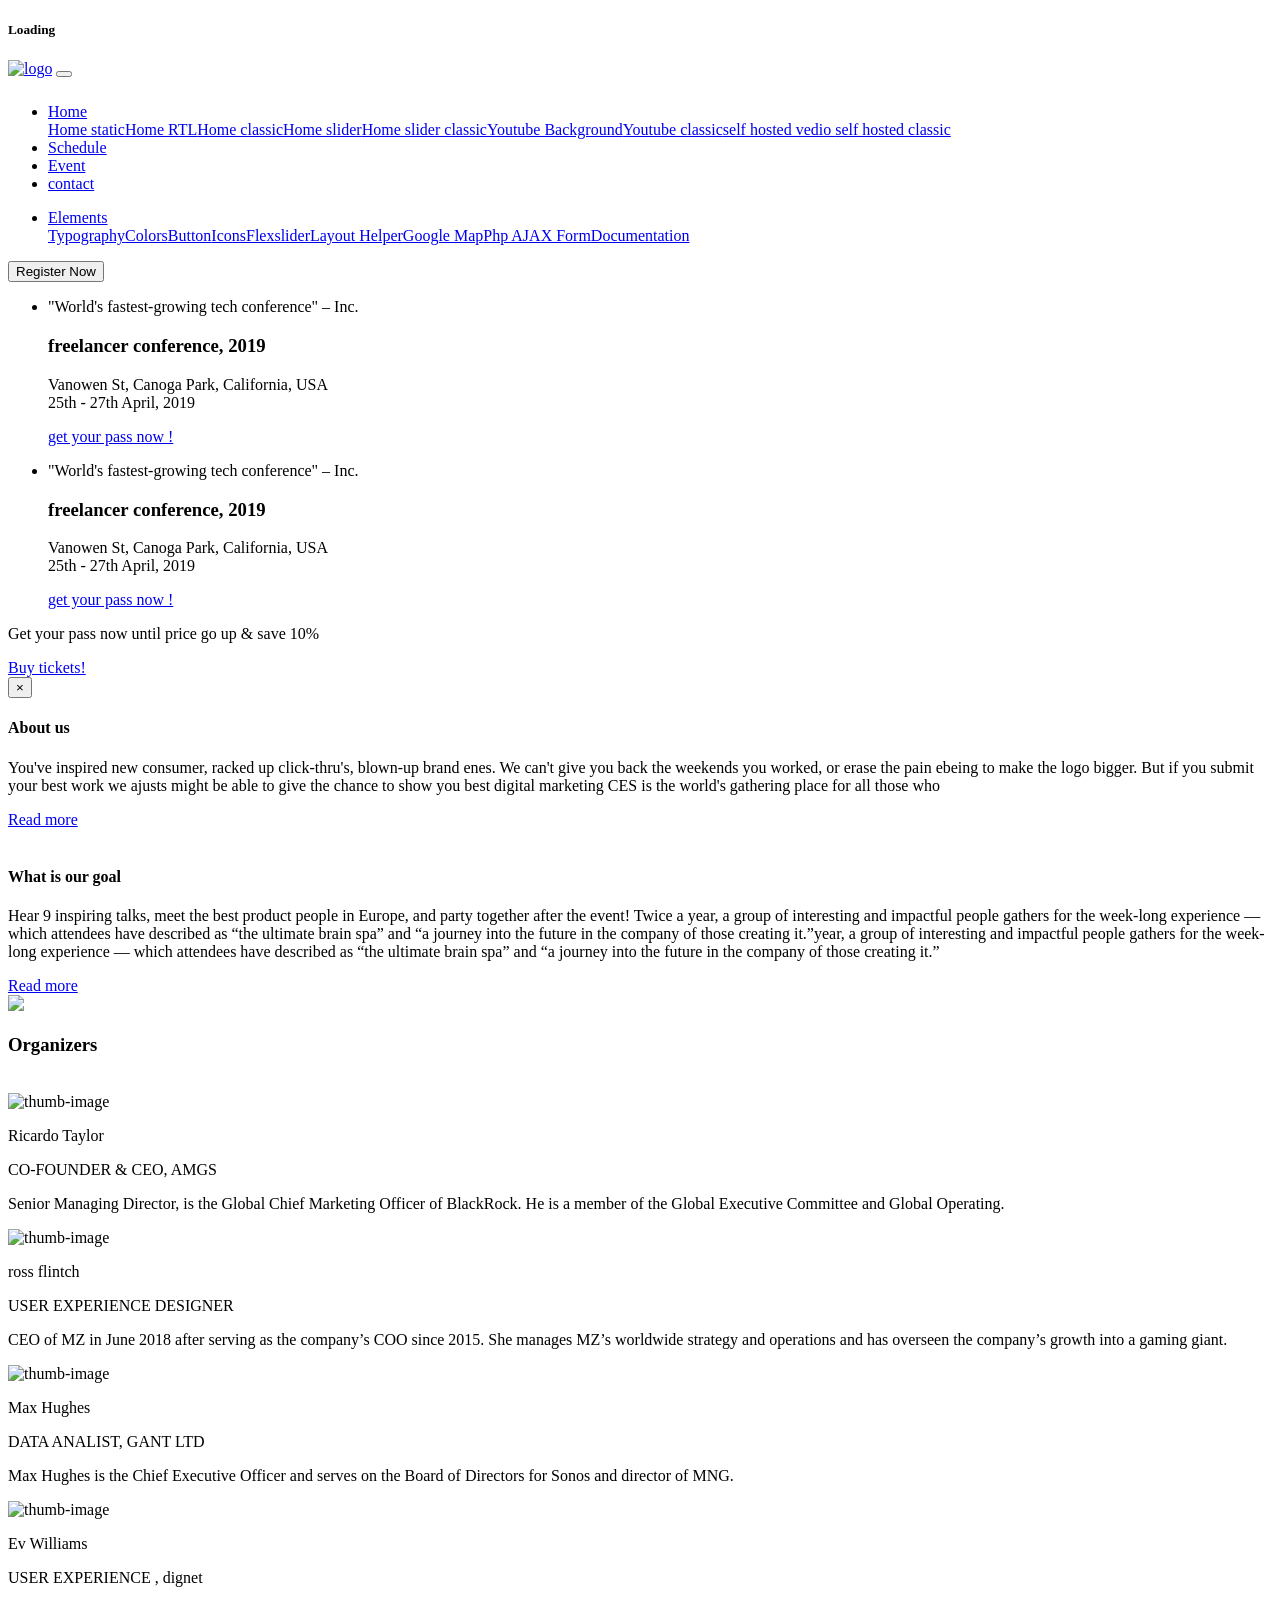
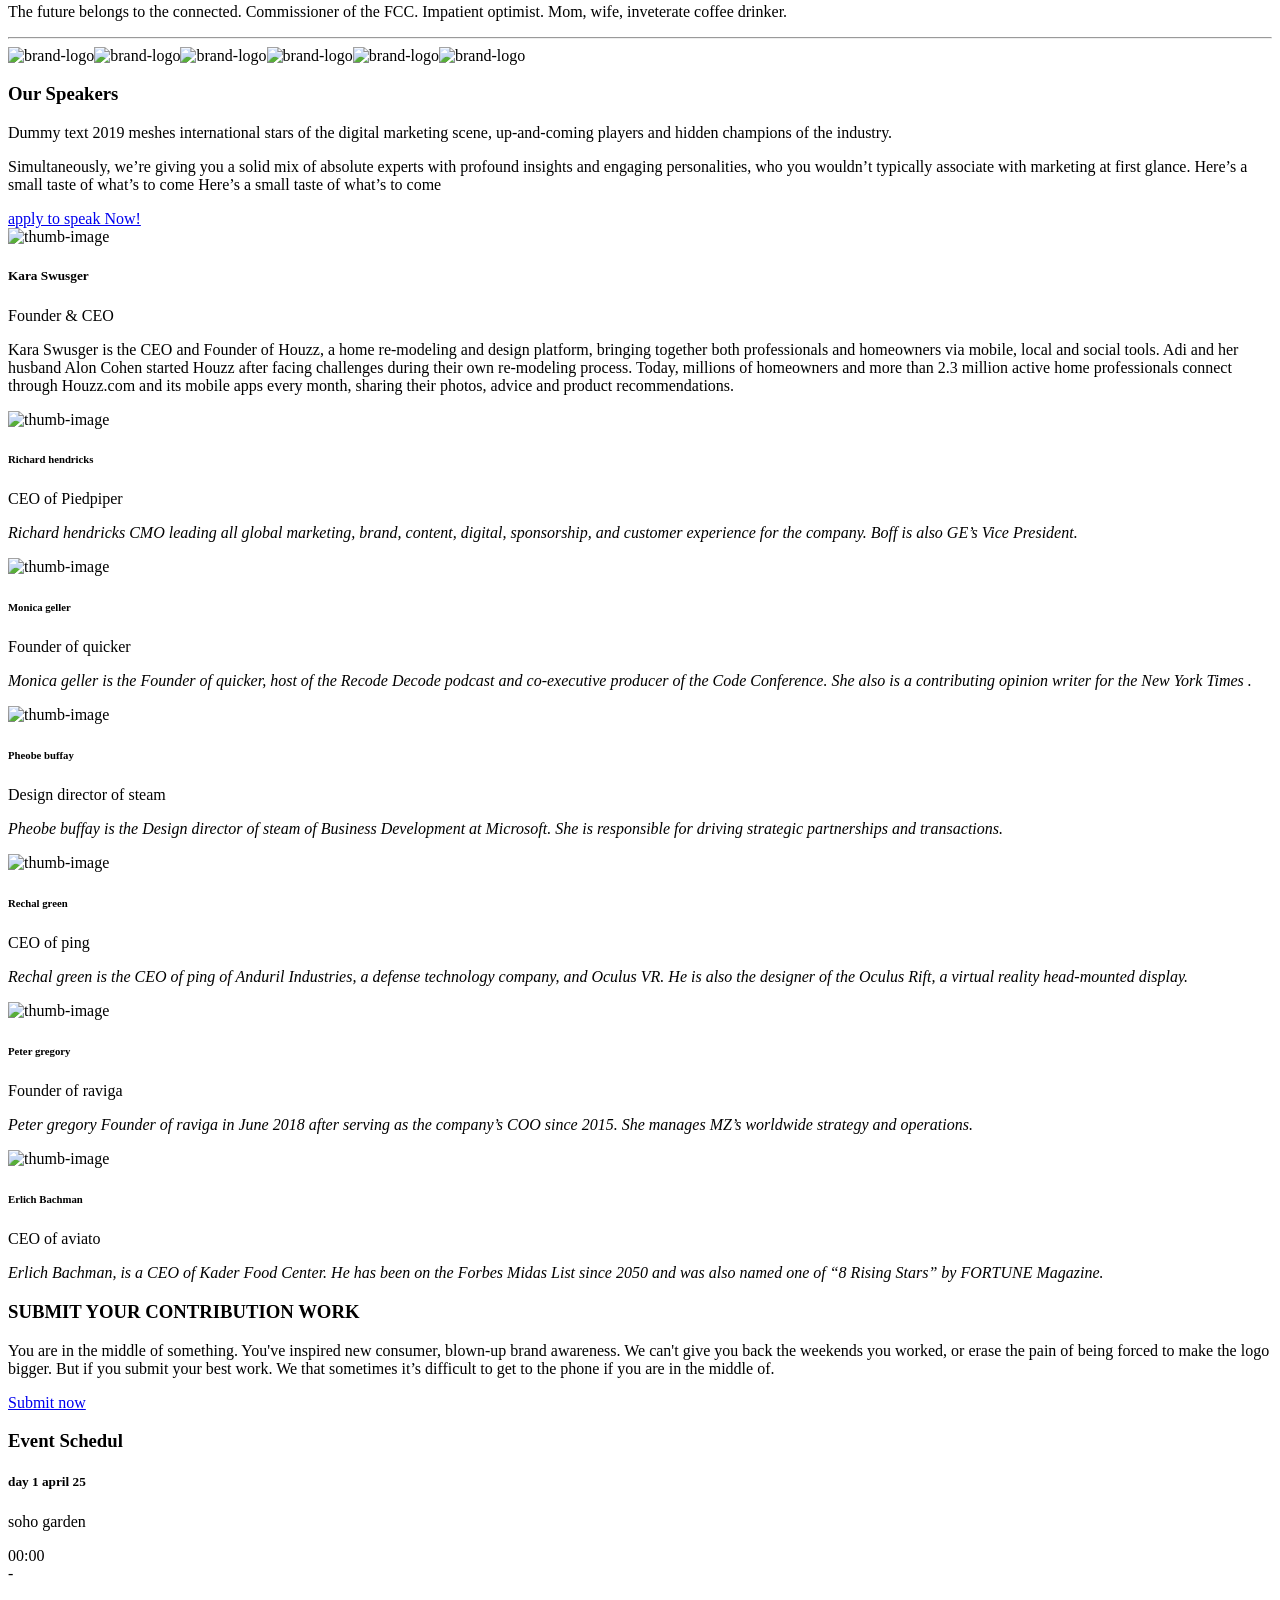
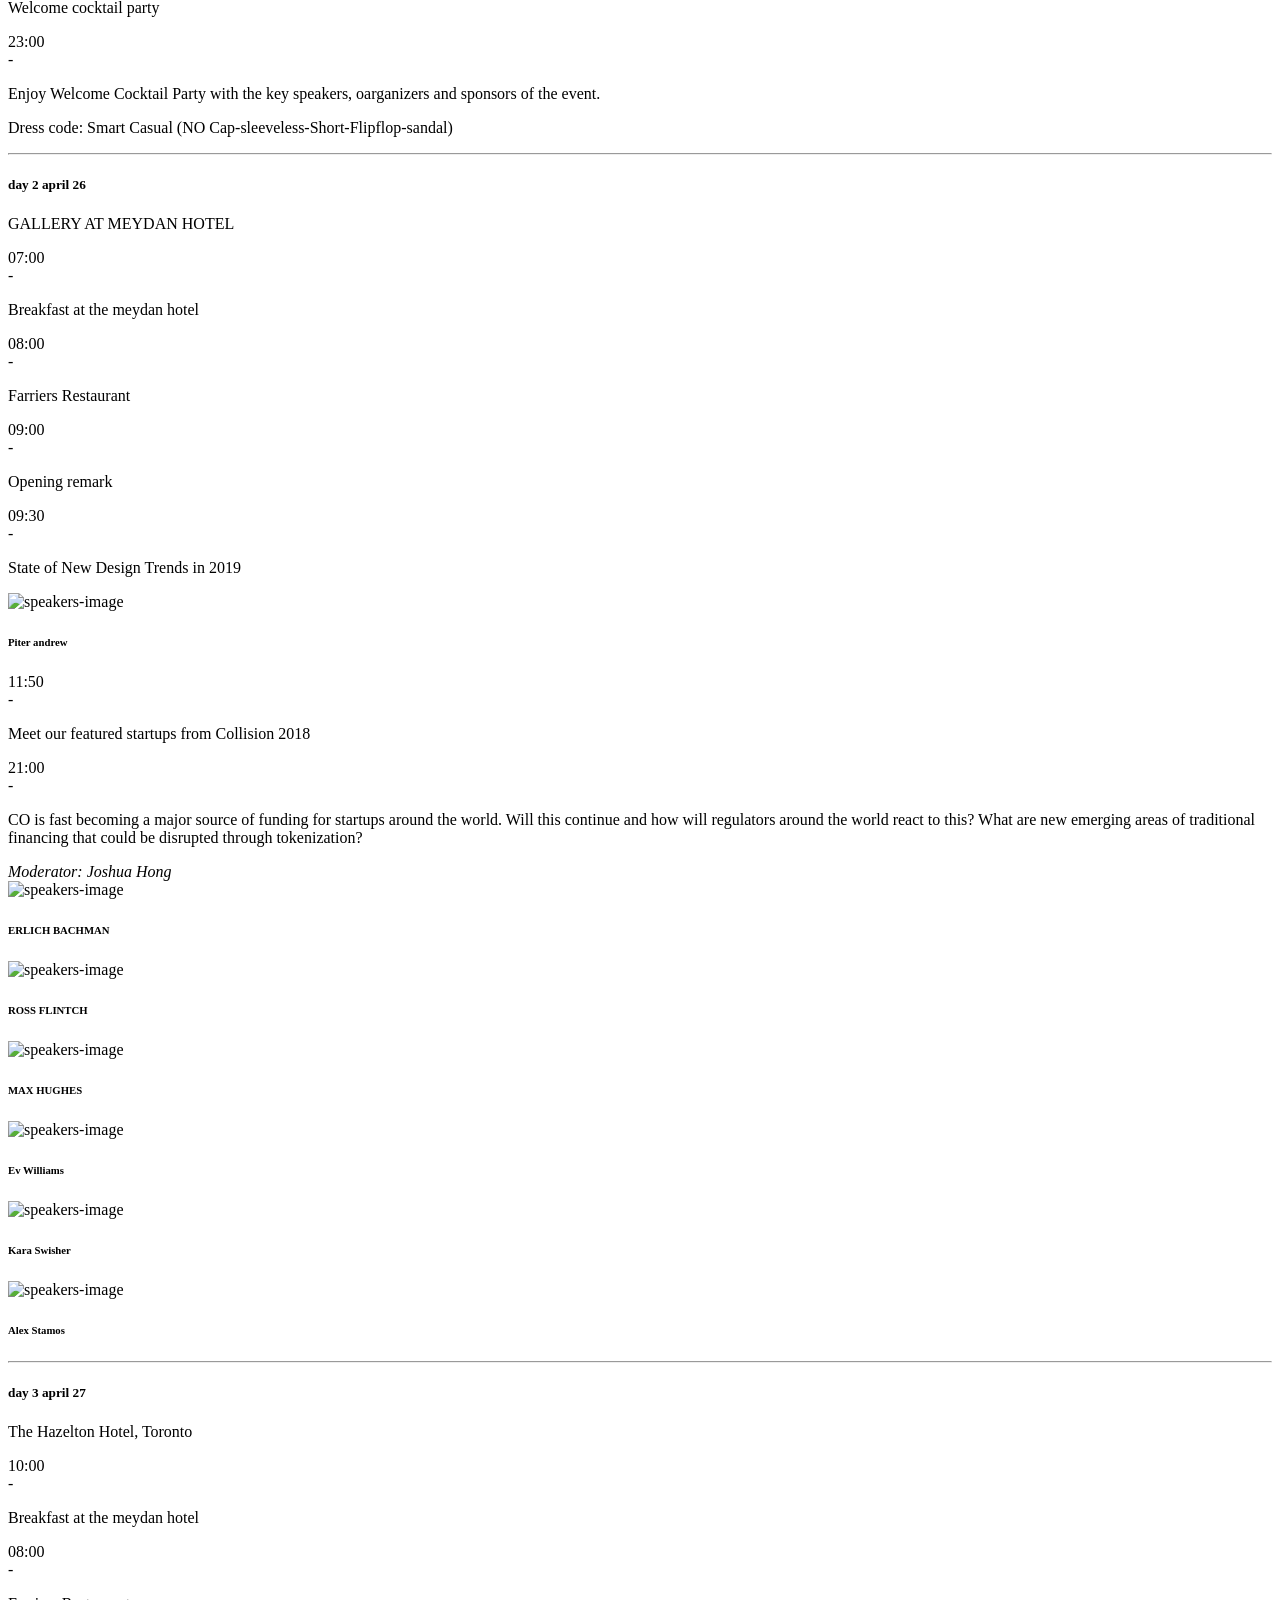
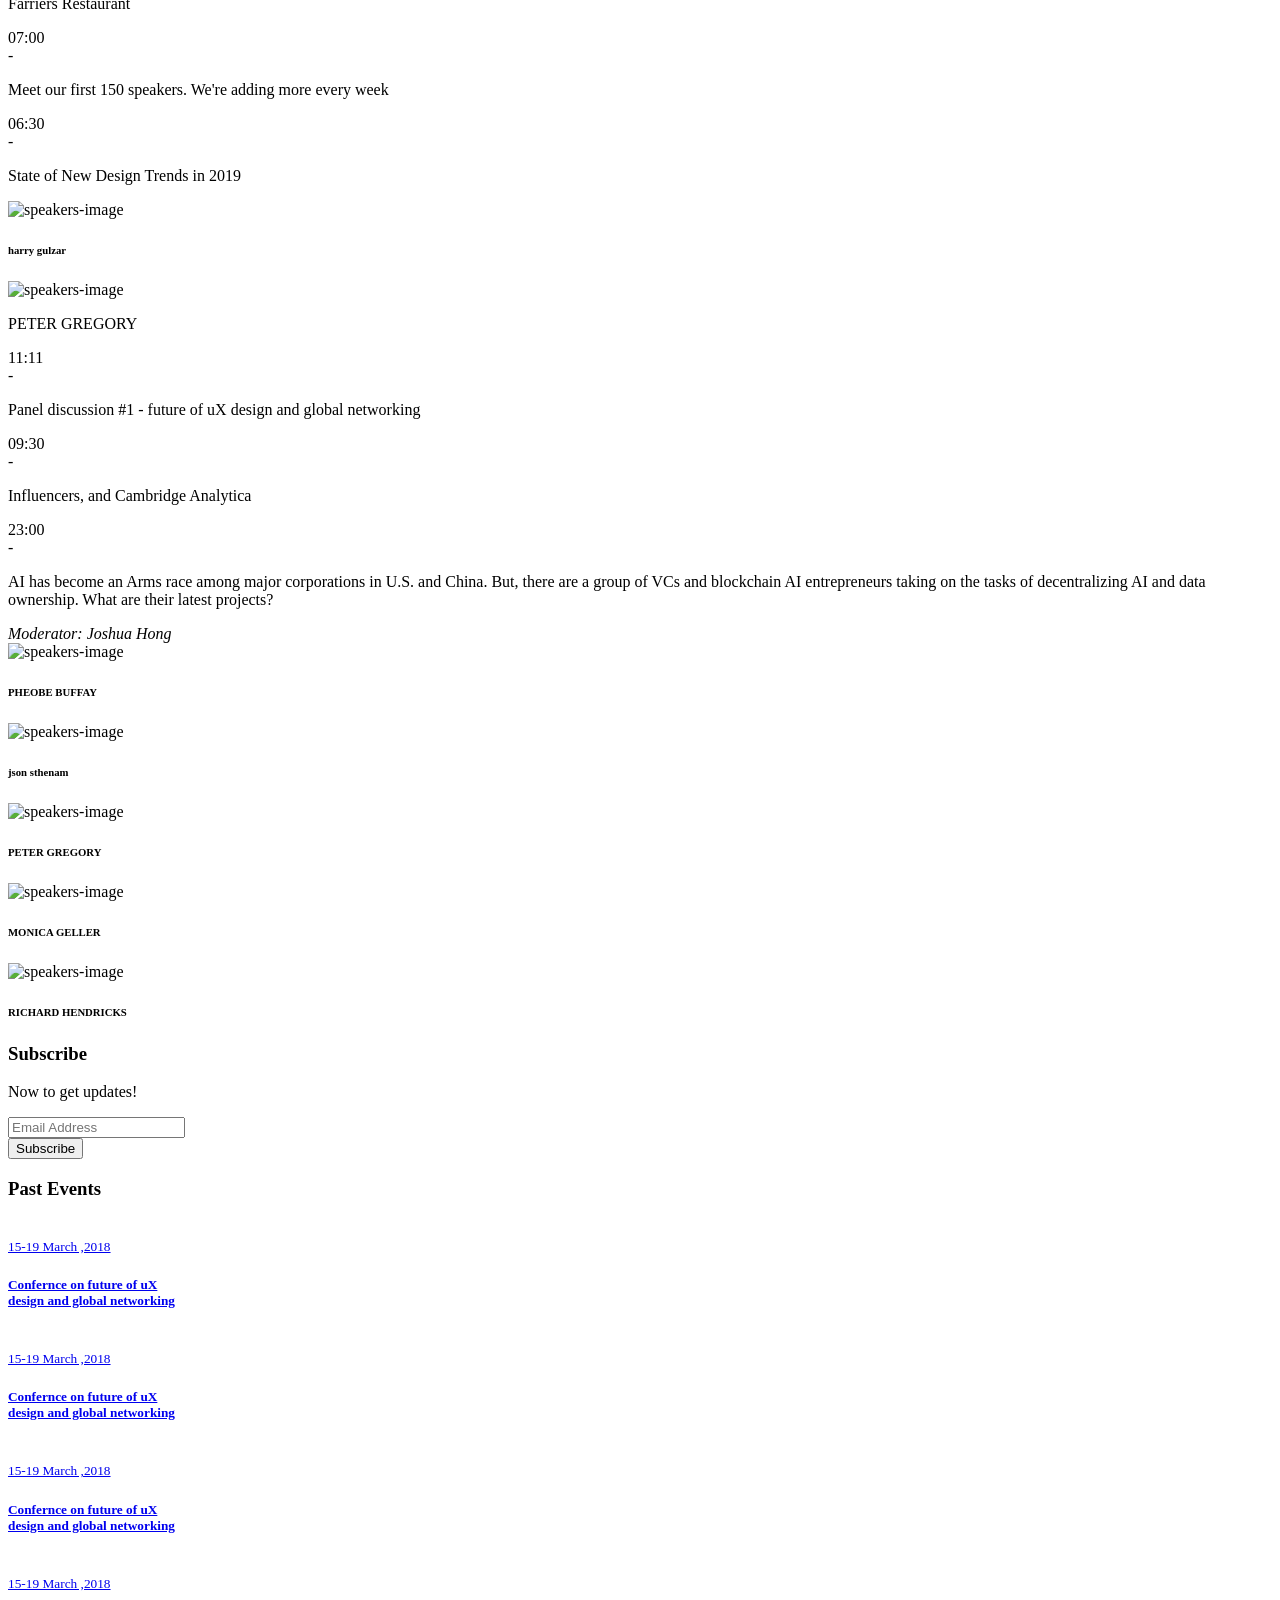
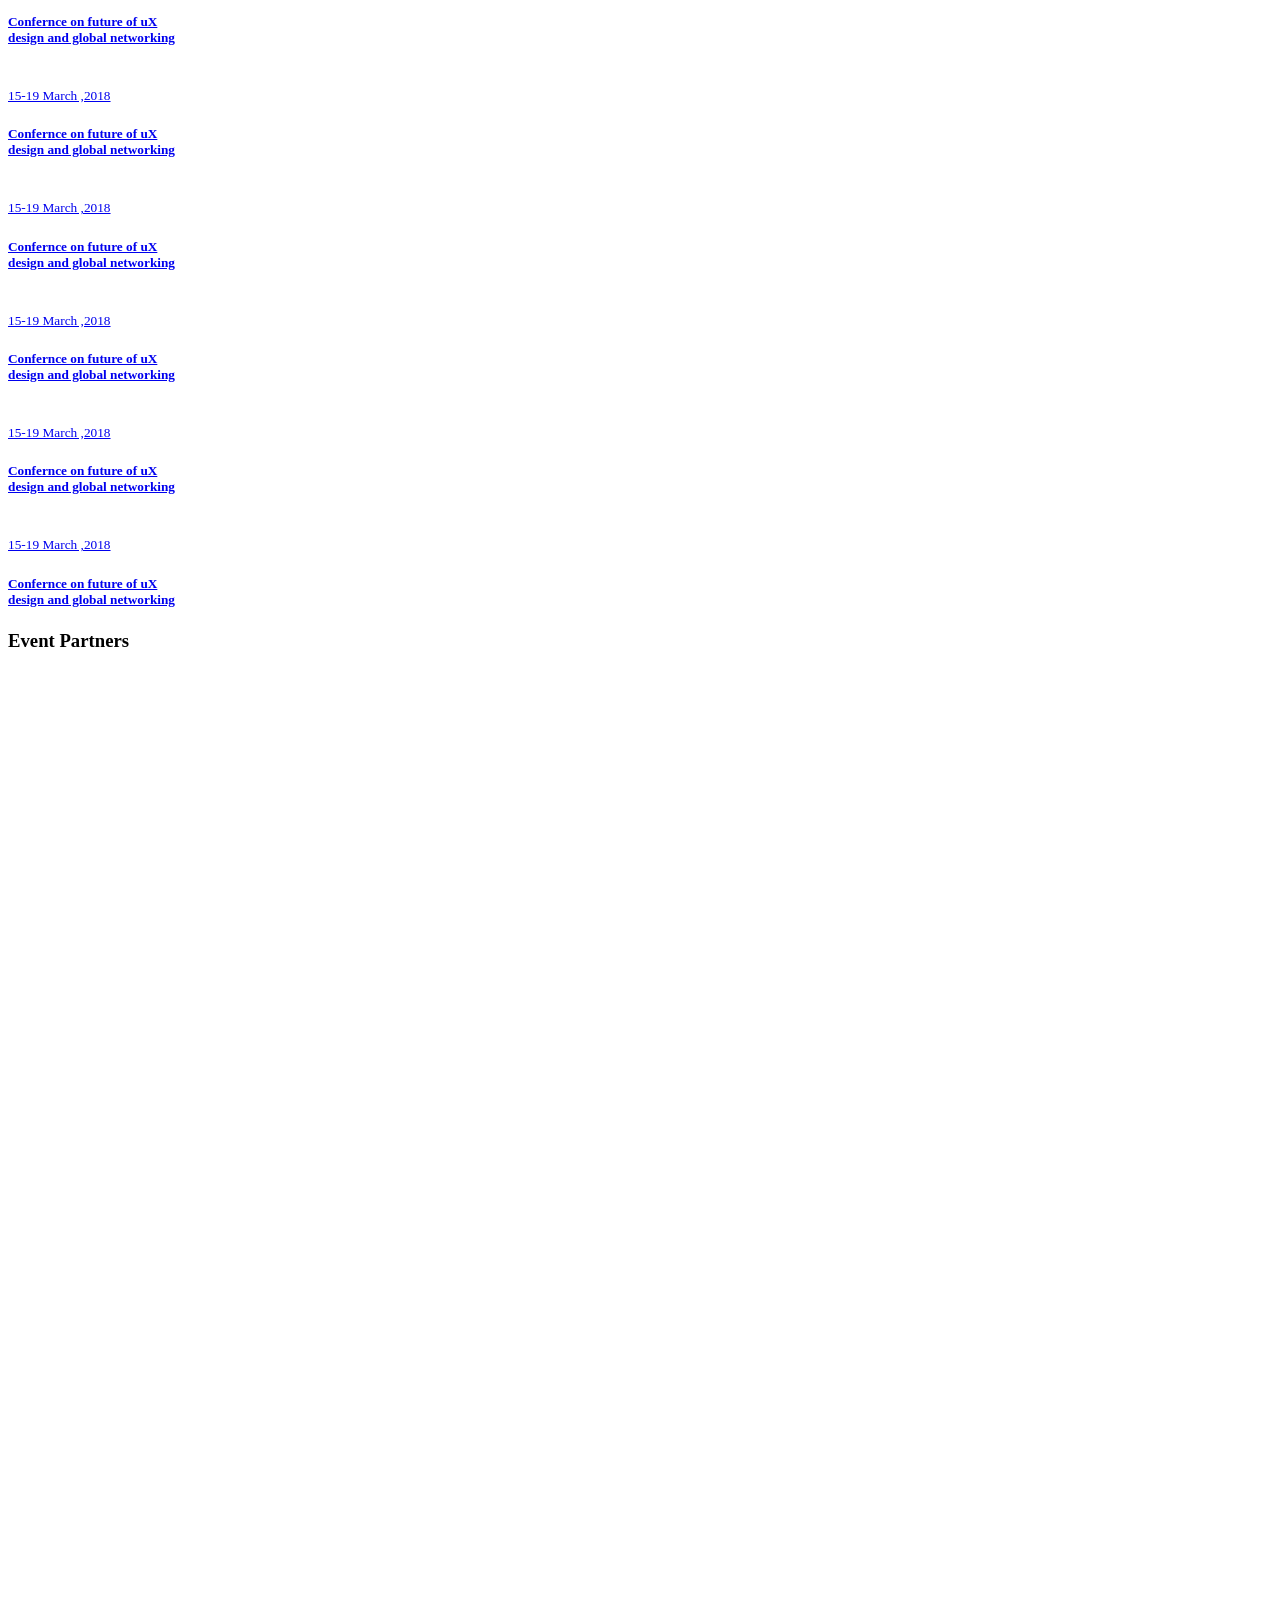
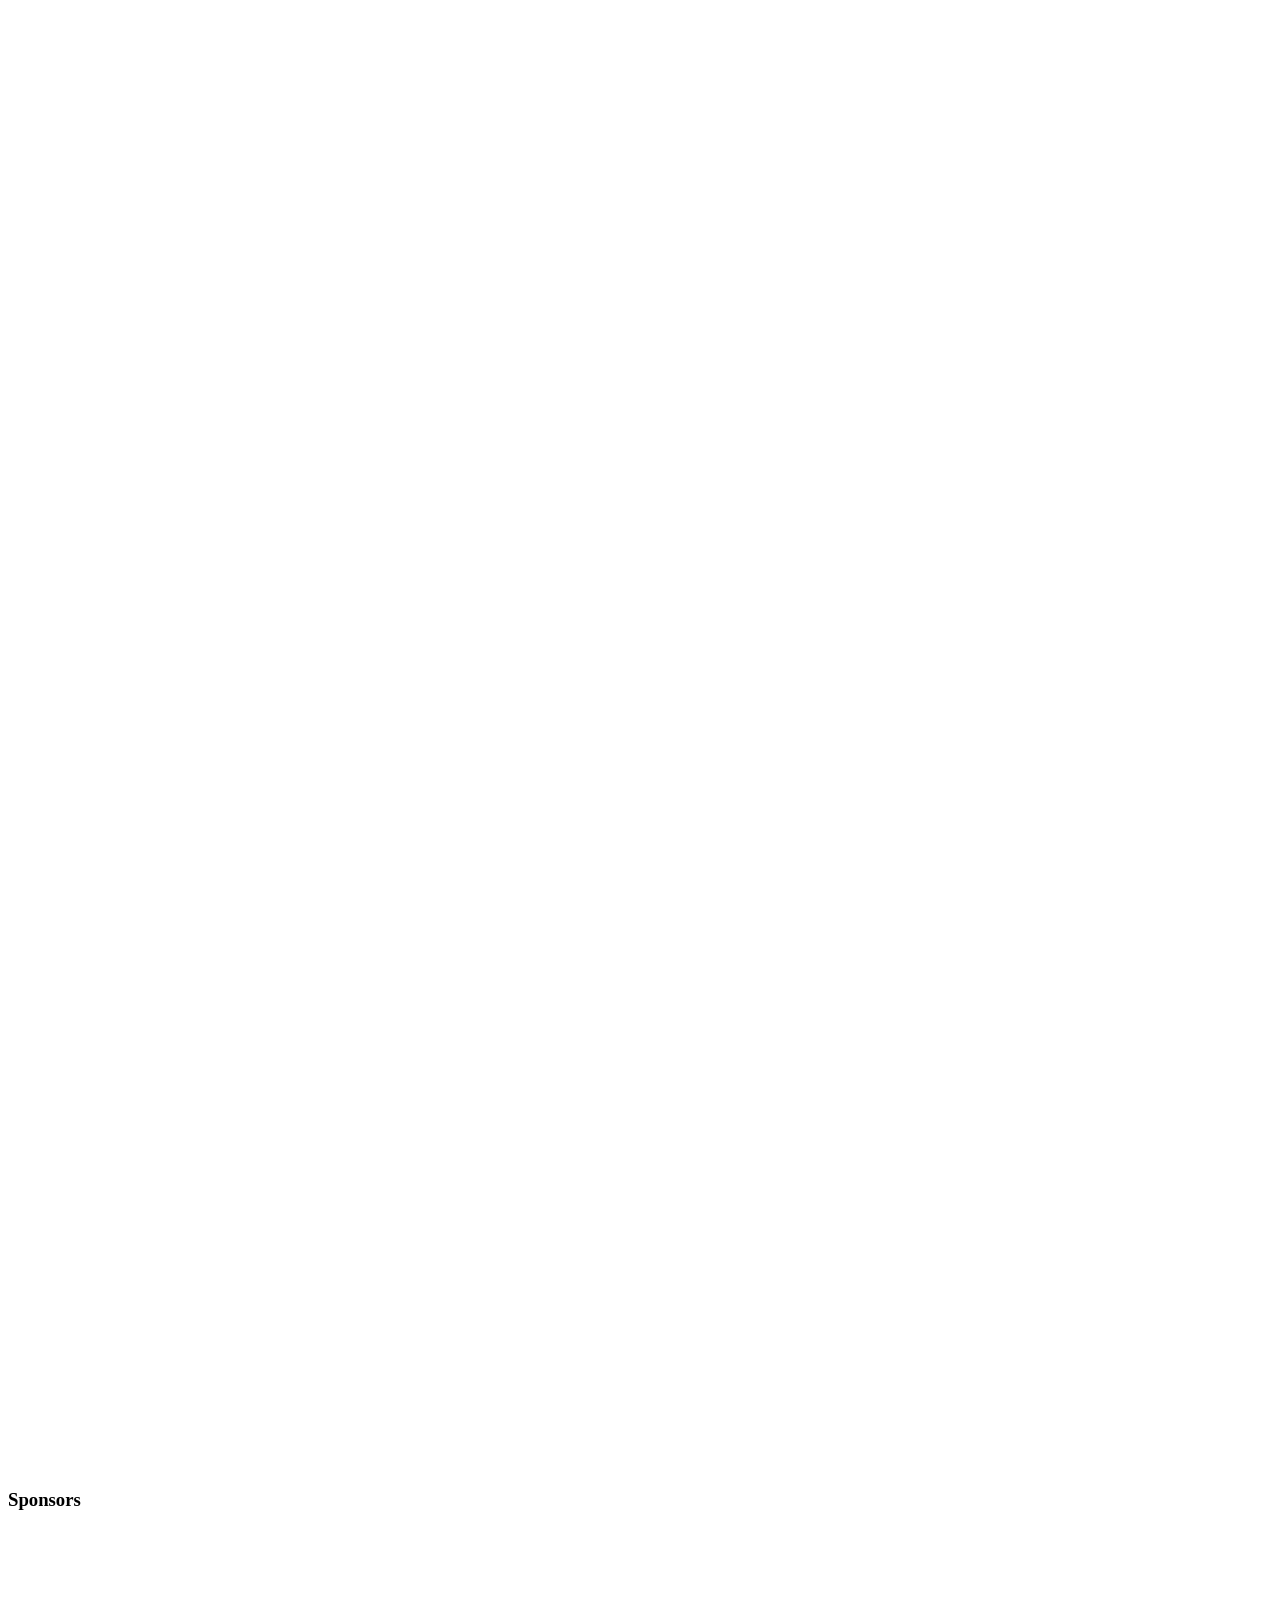
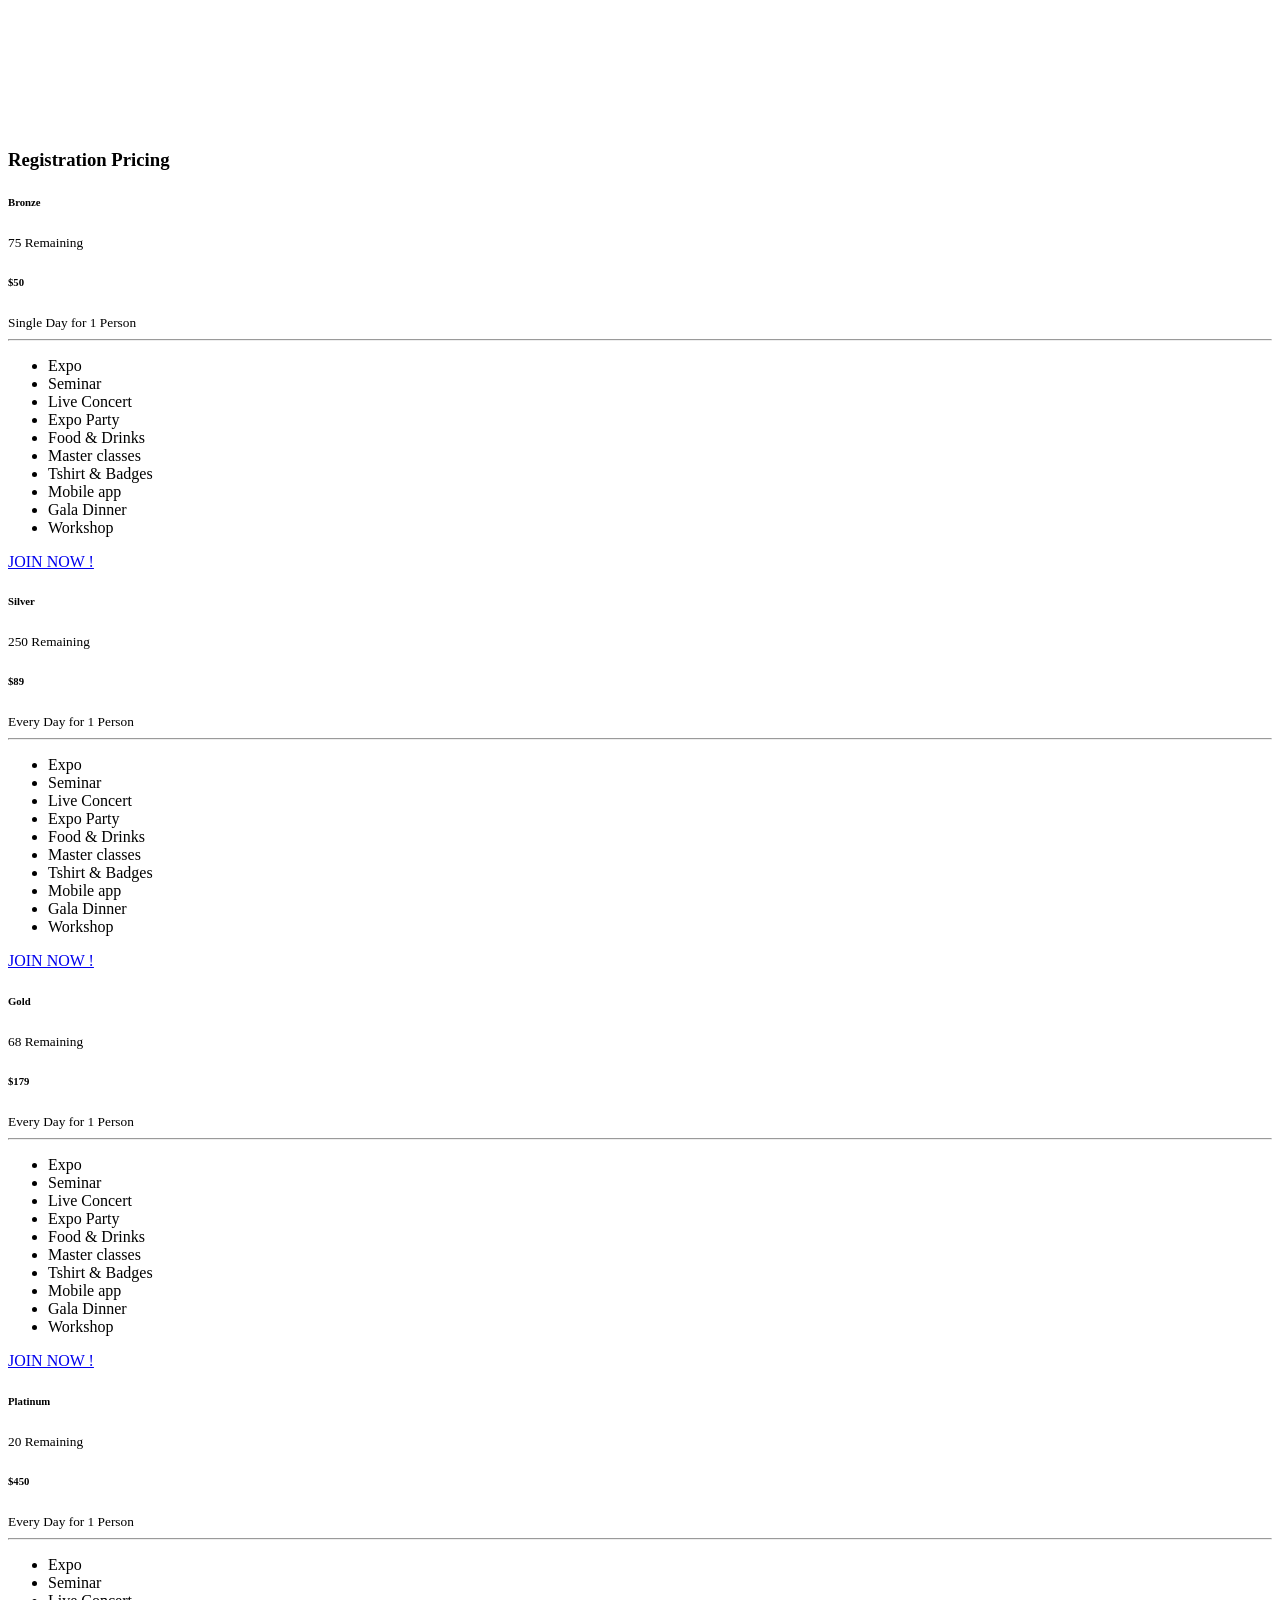
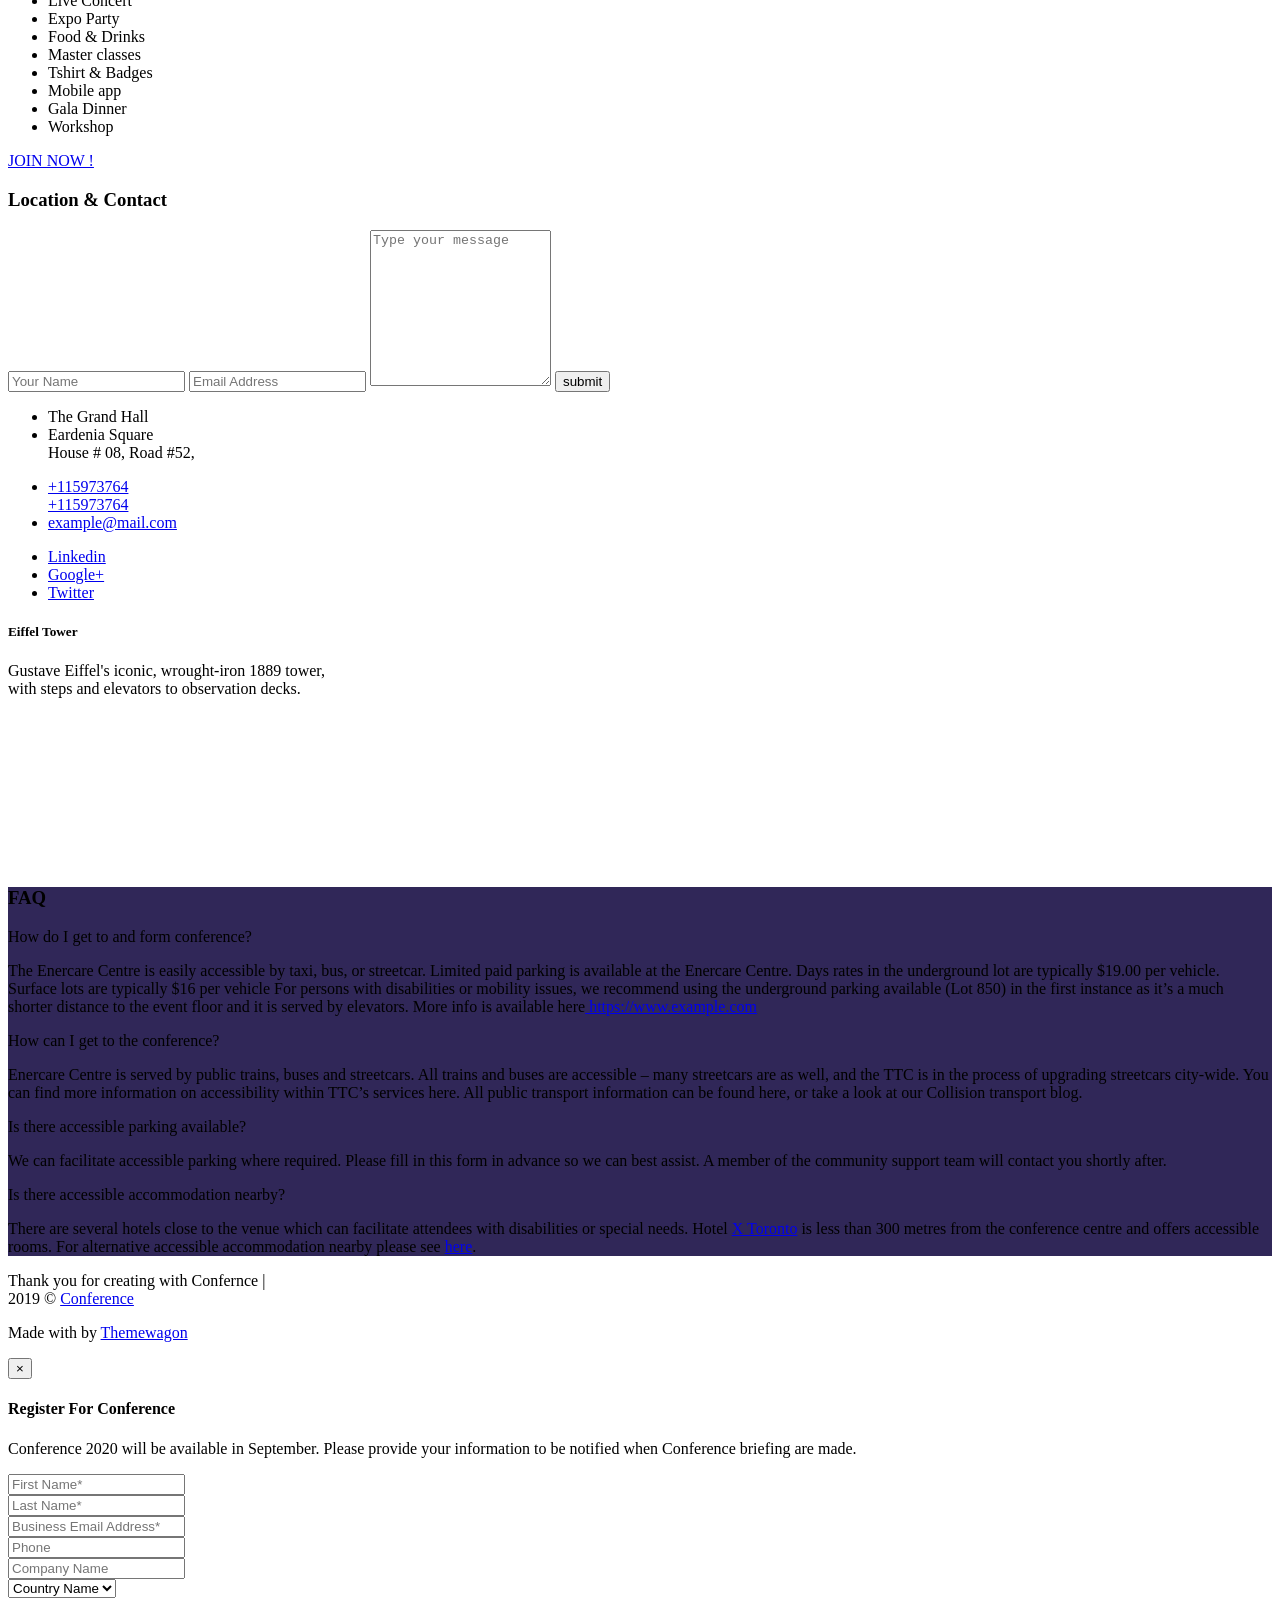
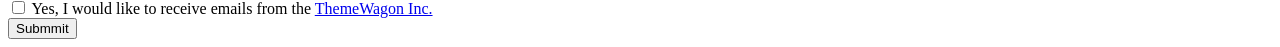
==== index.html @ ea75e10a ". ." ====
<!DOCTYPE html>
<html lang="en-US" dir="ltr">

  <head>
    <meta charset="utf-8">
    <meta http-equiv="X-UA-Compatible" content="IE=edge">
    <meta name="viewport" content="width=device-width, initial-scale=1">


    <!-- ===============================================-->
    <!--    Document Title-->
    <!-- ===============================================-->
    <title>Conference Pro</title>


    <!-- ===============================================-->
    <!--    Favicons-->
    <!-- ===============================================-->
    <link rel="apple-touch-icon" sizes="180x180" href="./pages/assets/img/favicons/apple-touch-icon.png">
    <link rel="icon" type="image/png" sizes="32x32" href="./pages/assets/img/favicons/favicon-32x32.png">
    <link rel="icon" type="image/png" sizes="16x16" href="./pages/assets/img/favicons/favicon-16x16.png">
    <link rel="shortcut icon" type="image/x-icon" href="./pages/assets/img/favicons/favicon.ico">
    <meta name="msapplication-TileImage" content="./pages/assets/img/favicons/mstile-150x150.png">
    <meta name="theme-color" content="#ffffff">


    <!-- ===============================================-->
    <!--    Stylesheets-->
    <!-- ===============================================-->
    <link href="https://fonts.googleapis.com/css?family=Open+Sans:300,300i,400,600,700,800" rel="stylesheet">
    <link href="https://fonts.googleapis.com/css?family=Oswald:200,300,400,500,600,700" rel="stylesheet">
    <link href="./pages/assets/lib/loaders.css/loaders.min.css" rel="stylesheet">
    <link href="./pages/assets/lib/semantic-ui-accordion/accordion.min.css" rel="stylesheet">
    <link href="./pages/assets/lib/semantic-ui-transition/transition.min.css" rel="stylesheet">
    <link href="./pages/assets/lib/flexslider/flexslider.css" rel="stylesheet">
    <link href="./pages/assets/css/theme.css" rel="stylesheet">

  </head>


  <body id="home" data-spy="scroll" data-target="#navbar-spy" data-offset="100">

    <!-- ===============================================-->
    <!--    Main Content-->
    <!-- ===============================================-->
    <main>


      <!-- ============================================-->
      <!-- Preloader ==================================-->
      <div class="preloader p-0" id="preloader">
        <div class="loader d-flex flex-column align-items-center">
          <div class="ball-scale-ripple">
            <div></div>
          </div>
          <h5 class="fs-1 pr- text-light text-uppercase mb-0 mt-3">Loading</h5>
        </div>
      </div>
      <!-- ============================================-->
      <!-- End of Preloader ===========================--><a class="bottom-to-top rounded-soft" href="#top" data-fancyscroll><span class="fas fa-angle-up lg" data-fa-transform="down-2"></span></a>
      <nav class="navbar navbar-expand-lg navbar-dark bg-dark p-0" id="top">
        <div class="container"><a class="navbar-brand ml-3 ml-md-0" href="index.html"><img src="./pages/assets/img/logos/banner-logo.svg" alt="logo" style="margin-bottom: 9px;" /></a>
          <button class="navbar-toggler mr-3" type="button" data-toggle="collapse" data-target="#navbarContent" aria-controls="navbarContent" aria-expanded="false" aria-label="Toggle navigation"><span class="navbar-toggler-icon"></span></button>
          <div class="collapse navbar-collapse ml-2 ml-md-0" id="navbarContent">
            <ul class="navbar-nav text-uppercase font-weight-semi-bold ml-auto" id="navbar-spy">
              <li class="nav-item dropdown dropdown-menu-on-hover"><a class="nav-link dropdown-toggle" id="navbarDropdown1" href="#" role="button" data-toggle="dropdown" aria-haspopup="true" aria-expanded="false"><span class="nav-link-text"> Home</span></a>
                <div class="dropdown-menu" aria-labelledby="navbarDropdown1"><a class="dropdown-item" href="index.html">Home static</a><a class="dropdown-item" href="index-rtl.html">Home RTL</a><a class="dropdown-item" href="index--home-classic.html">Home classic</a><a class="dropdown-item" href="index--header-slider.html">Home slider</a><a class="dropdown-item" href="index--header-slider-classic.html">Home slider classic</a><a class="dropdown-item" href="index--youtube.html">Youtube Background</a><a class="dropdown-item" href="index--youtube-classic.html">Youtube classic</a><a class="dropdown-item" href="index--selfhosted.html">self hosted vedio </a><a class="dropdown-item" href="index--selfhosted-classic.html">self hosted classic </a></div>
              </li>
              <li class="nav-item"><a class="nav-link" href="#Schedule" data-fancyscroll="data-fancyscroll"><span class="nav-link-text">  Schedule</span></a></li>
              <li class="nav-item"><a class="nav-link" href="pastevents.html"><span class="nav-link-text"> Event</span></a></li>
              <li class="nav-item"><a class="nav-link" href="#contact" data-fancyscroll="data-fancyscroll"> <span class="nav-link-text"> contact</span></a></li>
            </ul>
            <ul class="navbar-nav text-uppercase font-weight-semi-bold">
              <li class="nav-item dropdown dropdown-menu-on-hover"><a class="nav-link dropdown-toggle" id="navbarDropdown2" href="#" role="button" data-toggle="dropdown" aria-haspopup="true" aria-expanded="false"><span class="nav-link-text"> Elements</span></a>
                <div class="dropdown-menu dropdown-menu-right rounded-soft" aria-labelledby="navbarDropdown2"><a class="dropdown-item" href="components/typography.html">Typography</a><a class="dropdown-item" href="components/color.html">Colors</a><a class="dropdown-item" href="components/buttons.html">Button</a><a class="dropdown-item" href="components/icons.html">Icons</a><a class="dropdown-item" href="components/flexslider.html">Flexslider</a><a class="dropdown-item" href="components/layout.html">Layout Helper</a><a class="dropdown-item" href="components/googlemap.html">Google Map</a><a class="dropdown-item" href="components/php-ajax-form.html">Php AJAX Form</a><a class="dropdown-item" href="components/documentation.html">Documentation</a></div>
              </li>
            </ul>
            <button class="text-base ml-lg-4 mt-3 mt-lg-0 btn btn-outline-light mb-4 mb-lg-0" type="button" data-toggle="modal" data-target=".bd-example-modal-lg">Register Now</button>
          </div>
        </div>
      </nav>
      <div class="flexslider border-0 overflow-hidden rounded-0 mb-0 rounded">
        <ul class="slides">
          <li data-zanim-timeline="{&quot;delay&quot;:0.3}">


            <!-- <section> begin ============================-->
            <section class="py-0 text-center text-white">

              <div class="bg-holder overlay" style="background-image:url(./pages/assets/img/background/conference-bg.jpg);">
              </div>
              <!--/.bg-holder-->

              <div class="container">
                <div class="row min-vh-100 flex-center py-6">
                  <div class="col-auto">
                    <p class="font-italic fs-2 mb-3" data-zanim-xs='{"animation":"slide-left","delay":0.8,"duration":0.5}' data-zanim-trigger="scroll">"World's fastest-growing tech conference" &ndash; Inc.</p>
                    <h3 class="text-uppercase text-white font-weight-bold ls-1" data-zanim-xs='{"animation":"slide-right","delay":0.6,"duration":0.5}' data-zanim-trigger="scroll">freelancer conference, 2019</h3>
                    <p class="lead text-sans-serif ls font-weight-extra-light mt-5" data-zanim-xs='{"animation":"zoom-in","delay":0.8,"duration":0.5}' data-zanim-trigger="scroll">Vanowen St, Canoga Park, California, USA<br />25th - 27th April, 2019</p><a class="btn btn-danger btn-lg mt-3" href="#price" data-fancyscroll="data-fancyscroll" data-zanim-xs='{"animation":"zoom-in","delay":0.8,"duration":0.5}' data-zanim-trigger="scroll">get your pass now !</a><a class="text-500 godown-arrow bounce" href="#about" data-fancyscroll="data-fancyscroll" data-zanim-xs='{"animation":"slide-down","delay":0.9,"duration":1}' data-zanim-trigger="scroll"><span class="fas fa-chevron-down fa-lg"></span></a>
                  </div>
                </div>
              </div>
            </section>
          </li>
          <li data-zanim-timeline="{&quot;delay&quot;:0.3}">


            <!-- <section> begin ============================-->
            <section class="py-0 text-center text-white">

              <div class="bg-holder overlay" style="background-image:url(./pages/assets/img/background/banner-bg.jpg);">
              </div>
              <!--/.bg-holder-->

              <div class="container">
                <div class="row min-vh-100 flex-center py-6">
                  <div class="col-auto">
                    <p class="font-italic fs-2 mb-3" data-zanim-xs='{"animation":"slide-left","delay":0.8,"duration":0.5}' data-zanim-trigger="scroll">"World's fastest-growing tech conference" &ndash; Inc.</p>
                    <h3 class="text-uppercase text-white font-weight-bold ls-1" data-zanim-xs='{"animation":"slide-right","delay":0.6,"duration":0.5}' data-zanim-trigger="scroll">freelancer conference, 2019</h3>
                    <p class="lead text-sans-serif ls font-weight-extra-light mt-5" data-zanim-xs='{"animation":"zoom-in","delay":0.8,"duration":0.5}' data-zanim-trigger="scroll">Vanowen St, Canoga Park, California, USA<br />25th - 27th April, 2019</p><a class="btn btn-danger btn-lg mt-3" href="#price" data-fancyscroll="data-fancyscroll" data-zanim-xs='{"animation":"zoom-in","delay":0.8,"duration":0.5}' data-zanim-trigger="scroll">get your pass now !</a><a class="text-500 godown-arrow bounce" href="#about" data-fancyscroll="data-fancyscroll" data-zanim-xs='{"animation":"slide-down","delay":0.9,"duration":1}' data-zanim-trigger="scroll"><span class="fas fa-chevron-down fa-lg"></span></a>
                  </div>
                </div>
              </div>
            </section>
          </li>
        </ul>
      </div>
      <div class="alert alert-light alert-dismissible fade show sticky-kit shadow-sm rounded-0 mb-0" role="alert">
        <div class="row justify-content-center">
          <div class="col-md-4 col-lg-5 border-md border-lg-0 rounded-soft">
            <p class="mb-0 text-base text-lg-right text-center mt-lg-2">Get your pass now until price go up & save 10%</p>
          </div>
          <div class="col-md-3 col-lg-2 text-center px-0 pt-lg-1 pt-md-2"><span class="fs-1 font-weight-medium text-warning" data-countdown="2019/12/31" data-countdown-fallback="Getting ready"></span></div>
          <div class="col-md-4 col-lg-4 text-center text-md-left mt-1 mt-md-0"><a class="btn btn-danger btn-lg" href="#price" data-fancyscroll="data-fancyscroll">Buy tickets!</a></div>
        </div>
        <button class="close mt-md-2" type="button" data-dismiss="alert" aria-label="Close"><span aria-hidden="true">×</span></button>
      </div>


      <!-- <section> begin ============================-->
      <section id="about">

        <div class="container">
          <div class="row">
            <div class="col-md-6 d-flex flex-column justify-content-between pr-md-5">
              <div>
                <h4 class="mb-4">About us</h4>
                <p>You've inspired new consumer, racked up click-thru's, blown-up brand enes. We can't give you back the weekends you worked, or erase the pain ebeing to make the logo bigger. But if you submit your best work we ajusts might be able to give the chance to show you best digital marketing CES is the world's gathering place for all those who </p><a class="font-weight-bold" href="#">Read more<span class="fas fa-chevron-right" data-fa-transform="shrink-6 down-2 right-2"></span></a>
              </div><img class="rounded mt-4 img-fluid" src="assets/img/about-us.png" alt="" data-zanim-xs='{"from":{"opacity":0,"y":100},"to":{"opacity":1,"y":0},"duration":2}' data-zanim-trigger="scroll" />
            </div>
            <div class="col-md-6 d-flex flex-column justify-content-between mt-5 mt-md-0 pl-md-5">
              <div>
                <h4 class="mb-4">What is our goal</h4>
                <p>Hear 9 inspiring talks, meet the best product people in Europe, and party together after the event! Twice a year, a group of interesting and impactful people gathers for the week-long experience — which attendees have described as “the ultimate brain spa” and “a journey into the future in the company of those creating it.”year, a group of interesting and impactful people gathers for the week-long experience — which attendees have described as “the ultimate brain spa” and “a journey into the future in the company of those creating it.”</p><a class="font-weight-bold" href="#">Read more<span class="fas fa-chevron-right" data-fa-transform="shrink-6 down-2 right-2"></span></a>
              </div><img class="rounded mt-4 img-fluid" src="assets/img/section_01.jpg" alt=" " data-zanim-xs='{"from":{"opacity":0,"y":100},"to":{"opacity":1,"y":0},"duration":2}' data-zanim-trigger="scroll" />
            </div>
          </div>
        </div>
      </section>


      <!-- <section> begin ============================-->
      <section>

        <div class="bg-holder overlay bg-overlay-primary" style="background-image:url(assets/img/background/organizers-bg.png);">
        </div>
        <!--/.bg-holder-->

        <div class="container">
          <h3 class="text-white mb-6">Organizers</h3>
          <div class="row pb-3 pb-lg-5">
            <div class="col-lg-3"><img class="img-fluid d-none d-lg-block h-100 rounded-soft fit-cover" src="assets/img/team/rev-slider-03.png" alt="" /></div>
            <div class="col-lg-9 pl-lg-6">
              <div class="row">
                <div class="col-sm-10 col-md-6 mb-5">
                  <div class="row">
                    <div class="col-5"><img class="rounded-soft img-fluid" src="assets/img/team/portfolio_09-740x740.jpg" alt="thumb-image" /></div>
                    <div class="col pl-0">
                      <p class="text-white font-weight-extra-bold text-uppercase mb-0">Ricardo Taylor</p>
                      <p class="fs--1 font-weight-extra-bold mb-1 text-300 ls text-uppercase">CO-FOUNDER &amp; CEO, AMGS</p>
                      <div class="col pl-0"><a href="#"><span class="fab fa-twitter text-white-70"></span></a><a class="mx-2" href="#"><span class="fab fa-linkedin-in text-white-70"></span></a><a href="#"><span class="fab fa-google-plus-g text-white-70"></span></a></div>
                      <p class="mt-2 text-400 font-italic mb-0">Senior Managing Director, is the Global Chief Marketing Officer of BlackRock. He is a member of the Global Executive Committee and Global Operating.</p>
                    </div>
                  </div>
                </div>
                <div class="col-sm-10 col-md-6 mb-5">
                  <div class="row">
                    <div class="col-5"><img class="rounded-soft img-fluid" src="assets/img/team/portfolio_06-740x740.jpg" alt="thumb-image" /></div>
                    <div class="col pl-0">
                      <p class="text-white font-weight-extra-bold text-uppercase mb-0">ross flintch</p>
                      <p class="fs--1 font-weight-extra-bold mb-1 text-300 ls text-uppercase">USER EXPERIENCE DESIGNER</p>
                      <div class="col pl-0"><a href="#"><span class="fab fa-twitter text-white-70"></span></a><a class="mx-2" href="#"><span class="fab fa-linkedin-in text-white-70"></span></a><a href="#"><span class="fab fa-google-plus-g text-white-70"></span></a></div>
                      <p class="mt-2 text-400 font-italic mb-0">CEO of MZ in June 2018 after serving as the company’s COO since 2015. She manages MZ’s worldwide strategy and operations and has overseen the company’s growth into a gaming giant. </p>
                    </div>
                  </div>
                </div>
                <div class="col-sm-10 col-md-6 mb-5 mb-md-0">
                  <div class="row">
                    <div class="col-5"><img class="rounded-soft img-fluid" src="assets/img/team/portfolio_04-740x740.jpg" alt="thumb-image" /></div>
                    <div class="col pl-0">
                      <p class="text-white font-weight-extra-bold text-uppercase mb-0">Max Hughes</p>
                      <p class="fs--1 font-weight-extra-bold mb-1 text-300 ls text-uppercase">DATA ANALIST, GANT LTD</p>
                      <div class="col pl-0"><a href="#"><span class="fab fa-twitter text-white-70"></span></a><a class="mx-2" href="#"><span class="fab fa-linkedin-in text-white-70"></span></a><a href="#"><span class="fab fa-google-plus-g text-white-70"></span></a></div>
                      <p class="mt-2 text-400 font-italic mb-0">Max Hughes is the Chief Executive Officer and serves on the Board of Directors for Sonos and director of MNG.</p>
                    </div>
                  </div>
                </div>
                <div class="col-sm-10 col-md-6">
                  <div class="row">
                    <div class="col-5"><img class="rounded-soft img-fluid" src="assets/img/team/portfolio_02-740x740.jpg" alt="thumb-image" /></div>
                    <div class="col pl-0">
                      <p class="text-white font-weight-extra-bold text-uppercase mb-0">Ev Williams</p>
                      <p class="fs--1 font-weight-extra-bold mb-1 text-300 ls text-uppercase">USER EXPERIENCE , dignet</p>
                      <div class="col pl-0"><a href="#"><span class="fab fa-twitter text-white-70"></span></a><a class="mx-2" href="#"><span class="fab fa-linkedin-in text-white-70"></span></a><a href="#"><span class="fab fa-google-plus-g text-white-70"></span></a></div>
                      <p class="mt-2 text-400 font-italic mb-0">The future belongs to the connected. Commissioner of the FCC. Impatient optimist. Mom, wife, inveterate coffee drinker.</p>
                    </div>
                  </div>
                </div>
              </div>
            </div>
          </div>
          <hr class="bg-hr mt-0 d-block" data-zanim-xs='{"delay":0.1,"from":{"visibility":"hidden","width":"0%"},"to":{"visibility":"visible","width":"100%"},"duration":2}' data-zanim-trigger="scroll" />
          <div class="row mt-3">
            <div class="col justify-content-center d-flex flex-wrap align-items-center"><img class="mx-md-3 mx-2 mt-3 d-inline-block brand-logo" src="assets/img/logos/organizer-bottom-logo-1.png" alt="brand-logo" /><img class="mx-md-3 mx-2 mt-3 d-inline-block brand-logo" src="assets/img/logos/organizer-bottom-logo-2.png" alt="brand-logo" /><img class="mx-md-3 mx-2 mt-3 d-inline-block brand-logo" src="assets/img/logos/organizer-bottom-logo-6.png" alt="brand-logo" /><img class="mx-md-3 mx-2 mt-3 d-inline-block" src="assets/img/logos/ferrari.png" alt="brand-logo" height="30" /><img class="mx-md-3 mx-2 mt-3 d-inline-block brand-logo" src="assets/img/logos/ford.png" alt="brand-logo" /><img class="mx-md-3 mx-2 mt-3 d-inline-block brand-logo d-lg-none d-xl-block" src="assets/img/logos/organizer-bottom-logo-5.png" alt="brand-logo" /></div>
          </div>
        </div>
      </section>


      <!-- <section> begin ============================-->
      <section id="Speakers">

        <div class="container">
          <h3 class="mb-lg-6 mb-4">Our Speakers</h3>
          <div class="row">
            <div class="col-lg-3">
              <p>Dummy text 2019 meshes international stars of the digital marketing scene, up-and-coming players and hidden champions of the industry.</p>
              <p>Simultaneously, we’re giving you a solid mix of absolute experts with profound insights and engaging personalities, who you wouldn’t typically associate with marketing at first glance. Here’s a small taste of what’s to come Here’s a small taste of what’s to come</p><a class="btn btn-block btn-lg btn-primary mt-lg-6 mt-3 ls" href="#price" data-fancyscroll="data-fancyscroll">apply to speak Now!</a>
            </div>
            <div class="col-lg-9 pl-lg-6 mt-5 mt-lg-0">
              <div class="row">
                <div class="col-12 col-md-5"><img class="rounded-soft img-fluid" src="assets/img/team/82329b5b6cd0fa8351eecff4180b0bc0866fc3e7.png" alt="thumb-image" /></div>
                <div class="col pl-md-0 mt-1 mt-md-0">
                  <h5 class="text-uppercase text-base font-weight-extra-bold mb-0 mt-1 mt-lg-0">Kara Swusger</h5>
                  <p class="fs-0 text-uppercase font-weight-extra-bold text-500 mb-1">Founder & CEO</p>
                  <div class="col pl-0 fs-0"><a class="text-400" href="#"><span class="fab fa-twitter"></span></a><a class="mx-2 text-400" href="#"><span class="fab fa-linkedin-in"></span></a><a class="text-400" href="#"><span class="fab fa-google-plus-g"></span></a></div>
                  <p class="mt-2 text-lowercase font-italic mb-0">Kara Swusger is the CEO and Founder of Houzz, a home re-modeling and design platform, bringing together both professionals and homeowners via mobile, local and social tools. Adi and her husband Alon Cohen started Houzz after facing challenges during their own re-modeling process. Today, millions of homeowners and more than 2.3 million active home professionals connect through Houzz.com and its mobile apps every month, sharing their photos, advice and product recommendations.</p>
                </div>
              </div>
              <div class="row">
                <div class="col-sm-10 col-md-6 mt-5">
                  <div class="row">
                    <div class="col-5"><img class="rounded-soft img-fluid" src="assets/img/team/team_01-420x420.png" alt="thumb-image" /></div>
                    <div class="col pl-0">
                      <h6 class="fs-0 text-uppercase text-base font-weight-extra-bold mb-0">Richard hendricks</h6>
                      <p class="fs--1 text-uppercase font-weight-extra-bold text-500 mb-1">CEO of Piedpiper</p>
                      <div class="col pl-0"><a class="text-400" href="#"><i class="fab fa-twitter"></i></a><a class="text-400 mx-2" href="#"><i class="fab fa-linkedin-in"></i></a><a class="text-400" href="#"><i class="fab fa-instagram"></i></a></div>
                      <p class="mt-2 mb-0"><i>Richard hendricks CMO leading all global marketing, brand, content, digital, sponsorship, and customer experience for the company. Boff is also GE’s Vice President.</i></p>
                    </div>
                  </div>
                </div>
                <div class="col-sm-10 col-md-6 mt-5">
                  <div class="row">
                    <div class="col-5"><img class="rounded-soft img-fluid" src="assets/img/team/team_02-420x420.jpg" alt="thumb-image" /></div>
                    <div class="col pl-0">
                      <h6 class="fs-0 text-uppercase text-base font-weight-extra-bold mb-0">Monica geller</h6>
                      <p class="fs--1 text-uppercase font-weight-extra-bold text-500 mb-1">Founder of quicker</p>
                      <div class="col pl-0"><a class="text-400" href="#"><i class="fab fa-twitter"></i></a><a class="text-400 mx-2" href="#"><i class="fab fa-linkedin-in"></i></a><a class="text-400" href="#"><i class="fab fa-instagram"></i></a></div>
                      <p class="mt-2 mb-0"><i>Monica geller is the Founder of quicker, host of the Recode Decode podcast and co-executive producer of the Code Conference. She also is a contributing opinion writer for the New York Times .</i></p>
                    </div>
                  </div>
                </div>
                <div class="col-sm-10 col-md-6 mt-5">
                  <div class="row">
                    <div class="col-5"><img class="rounded-soft img-fluid" src="assets/img/team/team_06-420x420.jpg" alt="thumb-image" /></div>
                    <div class="col pl-0">
                      <h6 class="fs-0 text-uppercase text-base font-weight-extra-bold mb-0">Pheobe buffay</h6>
                      <p class="fs--1 text-uppercase font-weight-extra-bold text-500 mb-1">Design director of steam</p>
                      <div class="col pl-0"><a class="text-400" href="#"><i class="fab fa-twitter"></i></a><a class="text-400 mx-2" href="#"><i class="fab fa-linkedin-in"></i></a><a class="text-400" href="#"><i class="fab fa-instagram"></i></a></div>
                      <p class="mt-2 mb-0"><i>Pheobe buffay is the Design director of steam of Business Development at Microsoft. She is responsible for driving strategic partnerships and transactions.</i></p>
                    </div>
                  </div>
                </div>
                <div class="col-sm-10 col-md-6 mt-5">
                  <div class="row">
                    <div class="col-5"><img class="rounded-soft img-fluid" src="assets/img/team/team_05-420x420.jpg" alt="thumb-image" /></div>
                    <div class="col pl-0">
                      <h6 class="fs-0 text-uppercase text-base font-weight-extra-bold mb-0">Rechal green</h6>
                      <p class="fs--1 text-uppercase font-weight-extra-bold text-500 mb-1">CEO of ping</p>
                      <div class="col pl-0"><a class="text-400" href="#"><i class="fab fa-twitter"></i></a><a class="text-400 mx-2" href="#"><i class="fab fa-linkedin-in"></i></a><a class="text-400" href="#"><i class="fab fa-instagram"></i></a></div>
                      <p class="mt-2 mb-0"><i>Rechal green is the CEO of ping of Anduril Industries, a defense technology company, and Oculus VR. He is also the designer of the Oculus Rift, a virtual reality head-mounted display.</i></p>
                    </div>
                  </div>
                </div>
                <div class="col-sm-10 col-md-6 mt-5">
                  <div class="row">
                    <div class="col-5"><img class="rounded-soft img-fluid" src="assets/img/team/team_03-420x420.jpg" alt="thumb-image" /></div>
                    <div class="col pl-0">
                      <h6 class="fs-0 text-uppercase text-base font-weight-extra-bold mb-0">Peter gregory</h6>
                      <p class="fs--1 text-uppercase font-weight-extra-bold text-500 mb-1">Founder of raviga</p>
                      <div class="col pl-0"><a class="text-400" href="#"><i class="fab fa-twitter"></i></a><a class="text-400 mx-2" href="#"><i class="fab fa-linkedin-in"></i></a><a class="text-400" href="#"><i class="fab fa-instagram"></i></a></div>
                      <p class="mt-2 mb-0"><i>Peter gregory Founder of raviga in June 2018 after serving as the company’s COO since 2015. She manages MZ’s worldwide strategy and operations.</i></p>
                    </div>
                  </div>
                </div>
                <div class="col-sm-10 col-md-6 mt-5">
                  <div class="row">
                    <div class="col-5"><img class="rounded-soft img-fluid" src="assets/img/team/team_07-420x420.jpg" alt="thumb-image" /></div>
                    <div class="col pl-0">
                      <h6 class="fs-0 text-uppercase text-base font-weight-extra-bold mb-0">Erlich Bachman</h6>
                      <p class="fs--1 text-uppercase font-weight-extra-bold text-500 mb-1">CEO of aviato</p>
                      <div class="col pl-0"><a class="text-400" href="#"><i class="fab fa-twitter"></i></a><a class="text-400 mx-2" href="#"><i class="fab fa-linkedin-in"></i></a><a class="text-400" href="#"><i class="fab fa-instagram"></i></a></div>
                      <p class="mt-2 mb-0"><i>Erlich Bachman, is a CEO of Kader Food Center. He has been on the Forbes Midas List since 2050 and was also named one of “8 Rising Stars” by FORTUNE Magazine.</i></p>
                    </div>
                  </div>
                </div>
              </div>
            </div>
          </div>
        </div>
      </section>


      <!-- <section> begin ============================-->
      <section>

        <div class="bg-holder overlay overlay-1" style="background-image:url(assets/img/background/submit-bg.jpg);">
        </div>
        <!--/.bg-holder-->

        <div class="container">
          <div class="row text-white justify-content-center">
            <div class="col-xl-7 col-lg-9 text-center">
              <h3 class="mb-3 ls text-white fs-md-2 fs-lg-3">SUBMIT YOUR CONTRIBUTION WORK</h3>
              <p class="lead font-weight-light text-400">You are in the middle of something. You've inspired new consumer, blown-up brand awareness. We can't give you back the weekends you worked, or erase the pain of being forced to make the logo bigger. But if you submit your best work. We that sometimes it’s difficult to get to the phone if you are in the middle of.</p><a class="btn btn-lg btn-danger rounded-capsule mt-4" href="#" data-fancyscroll="data-fancyscroll">Submit now</a>
            </div>
          </div>
        </div>
      </section>


      <!-- <section> begin ============================-->
      <section id="Schedule">

        <div class="bg-holder overlay overlay-white" style="background-image:url(assets/img/background/bg-eventschedule.png);">
        </div>
        <!--/.bg-holder-->

        <div class="container">
          <h3 class="mb-6">Event Schedul</h3>
          <div class="row">
            <div class="col-lg-3 text-uppercase">
              <h5 class="font-weight-normal ls mb-0">day 1 april 25</h5>
              <p class="font-weight-bold">soho garden</p>
            </div>
            <div class="col-lg-8">
              <div class="media">
                <div class="time-width">00:00 </div>
                <div class="dash mx-1">-</div>
                <div class="media-body">
                  <p class="font-weight-bold mb-0">Welcome cocktail party</p>
                </div>
              </div>
              <div class="media">
                <div class="time-width">23:00</div>
                <div class="dash mx-1">-</div>
                <div class="media-body">
                  <p class="mb-0">Enjoy Welcome Cocktail Party with the key speakers, oarganizers and sponsors of the event.</p>
                  <p class="font-weight-bold text-500">Dress code: Smart Casual (NO Cap-sleeveless-Short-Flipflop-sandal)</p>
                </div>
              </div>
            </div>
          </div>
          <hr class="bg-hr" />
          <div class="row mt-4 pb-3">
            <div class="col-lg-3 text-uppercase">
              <h5 class="font-weight-normal mb-0 ls">day 2 april 26</h5>
              <p class="font-weight-bold">GALLERY AT MEYDAN HOTEL</p>
            </div>
            <div class="col-lg-8">
              <div class="media align-items-center">
                <div class="time-width">07:00</div>
                <div class="dash mx-1">-</div>
                <div class="media-body">
                  <p class="font-weight-bold mb-0">Breakfast at the meydan hotel</p>
                </div>
              </div>
              <div class="media">
                <div class="time-width">08:00</div>
                <div class="dash mx-1">-</div>
                <div class="media-body">
                  <p class="mb-0">Farriers Restaurant</p>
                </div>
              </div>
              <div class="media mt-4">
                <div class="time-width">09:00</div>
                <div class="dash mx-1">-</div>
                <div class="media-body">
                  <p class="font-weight-bold mb-0">Opening remark</p>
                </div>
              </div>
              <div class="media">
                <div class="time-width">09:30</div>
                <div class="dash mx-1">-</div>
                <div class="media-body">
                  <p class="mb-0">State of New Design Trends in 2019</p>
                  <div class="row">
                    <div class="col-md-4 col-xl-3 d-flex align-items-center mr-2"><img class="img-schedule rounded-circle my-2" src="assets/img/team/h1-team-img-2.jpg" alt="speakers-image" width="50" />
                      <div class="col-auto">
                        <h6 class="fs-0 text-500 text-base font-weight-extra-bold mb-0 text-uppercase">Piter andrew</h6>
                      </div>
                    </div>
                  </div>
                </div>
              </div>
              <div class="media mt-3">
                <div class="time-width">11:50</div>
                <div class="dash mx-1">-</div>
                <div class="media-body">
                  <p class="font-weight-bold mb-0">Meet our featured startups from Collision 2018</p>
                </div>
              </div>
              <div class="media">
                <div class="time-width">21:00</div>
                <div class="dash mx-1">-</div>
                <div class="media-body">
                  <p class="mb-0">CO is fast becoming a major source of funding for startups around the world. Will this continue and how will regulators around the world react to this? What are new emerging areas of traditional financing that could be disrupted through tokenization?</p><i class="font-weight-semi-bold fs--1">Moderator: Joshua Hong</i>
                  <div class="row text-uppercase">
                    <div class="col-md-4 col-xl-3 d-flex align-items-center mr-2"><img class="img-schedule rounded-circle my-2" src="assets/img/team/h1-team-img-6.jpg" alt="speakers-image" width="50" />
                      <div class="col-auto">
                        <h6 class="fs-0 text-base text-500 font-weight-extra-bold mb-0">ERLICH BACHMAN</h6>
                      </div>
                    </div>
                    <div class="col-md-4 col-xl-3 d-flex align-items-center mr-2"><img class="img-schedule rounded-circle my-2" src="assets/img/team/h1-team-img-3.jpg" alt="speakers-image" width="50" />
                      <div class="col-auto">
                        <h6 class="fs-0 text-base text-500 font-weight-extra-bold mb-0"> ROSS FLINTCH</h6>
                      </div>
                    </div>
                    <div class="col-md-4 col-xl-3 d-flex align-items-center mr-2"><img class="img-schedule rounded-circle my-2" src="assets/img/team/h1-team-img-5.jpg" alt="speakers-image" width="50" />
                      <div class="col-auto">
                        <h6 class="fs-0 text-base text-500 font-weight-extra-bold mb-0"> MAX HUGHES</h6>
                      </div>
                    </div>
                    <div class="col-md-4 col-xl-3 d-flex align-items-center mr-2"><img class="img-schedule rounded-circle my-2" src="assets/img/team/h1-team-img-7.jpg" alt="speakers-image" width="50" />
                      <div class="col-auto">
                        <h6 class="fs-0 text-base text-500 font-weight-extra-bold mb-0"> Ev Williams</h6>
                      </div>
                    </div>
                    <div class="col-md-4 col-xl-3 d-flex align-items-center mr-2"><img class="img-schedule rounded-circle my-2" src="assets/img/team/testim_3-160x160.jpg" alt="speakers-image" width="50" />
                      <div class="col-auto">
                        <h6 class="fs-0 text-base text-500 font-weight-extra-bold mb-0"> Kara Swisher</h6>
                      </div>
                    </div>
                    <div class="col-md-4 col-xl-3 d-flex align-items-center mr-2"><img class="img-schedule rounded-circle my-2" src="assets/img/team/testim_5-160x160.jpg" alt="speakers-image" width="50" />
                      <div class="col-auto">
                        <h6 class="fs-0 text-base text-500 font-weight-extra-bold mb-0"> Alex Stamos</h6>
                      </div>
                    </div>
                  </div>
                </div>
              </div>
            </div>
          </div>
          <hr class="bg-hr mt-0" />
          <div class="row mt-4">
            <div class="col-lg-3 text-uppercase">
              <h5 class="text-primary font-weight-normal button-font-space mb-0">day 3 april 27</h5>
              <p class="font-weight-bold">The Hazelton Hotel, Toronto</p>
            </div>
            <div class="col-lg-8">
              <div class="media">
                <div class="time-width">10:00</div>
                <div class="dash mx-1">-</div>
                <div class="media-body">
                  <p class="font-weight-bold mb-0">Breakfast at the meydan hotel</p>
                </div>
              </div>
              <div class="media">
                <div class="time-width">08:00</div>
                <div class="dash mx-1">- </div>
                <div class="media-body">
                  <p class="mb-0">Farriers Restaurant</p>
                </div>
              </div>
              <div class="media mt-4">
                <div class="time-width">07:00</div>
                <div class="dash mx-1">- </div>
                <div class="media-body">
                  <p class="font-weight-bold mb-0">Meet our first 150 speakers. We're adding more every week</p>
                </div>
              </div>
              <div class="media">
                <div class="time-width">06:30</div>
                <div class="dash mx-1">- </div>
                <div class="media-body">
                  <p class="mb-0">State of New Design Trends in 2019</p>
                  <div class="row text-uppercase">
                    <div class="col-md-4 col-xl-3 d-flex align-items-center mr-2"><img class="img-schedule rounded-circle my-2" src="assets/img/team/team_01-420x420.jpg" alt="speakers-image" width="50" />
                      <div class="col-auto">
                        <h6 class="fs-0 text-base text-500 font-weight-extra-bold mb-0">harry gulzar</h6>
                      </div>
                    </div>
                    <div class="col-md-4 col-xl-3 d-flex align-items-center mr-2"><img class="img-schedule rounded-circle my-2" src="assets/img/team/team_04-420x420.jpg" alt="speakers-image" width="50" />
                      <div class="col-auto">
                        <p class="text-500 font-weight-extra-bold mb-0"> PETER GREGORY</p>
                      </div>
                    </div>
                  </div>
                </div>
              </div>
              <div class="media mt-4">
                <div class="time-width">11:11</div>
                <div class="dash mx-1">- </div>
                <div class="media-body">
                  <p class="font-weight-bold mb-0">Panel discussion #1 - future of uX design and global networking</p>
                </div>
              </div>
              <div class="media">
                <div class="time-width">09:30</div>
                <div class="dash mx-1">- </div>
                <div class="media-body">
                  <p class="font-weight-bold mb-0">Influencers, and Cambridge Analytica</p>
                </div>
              </div>
              <div class="media">
                <div class="time-width">23:00</div>
                <div class="dash mx-1">- </div>
                <div class="media-body">
                  <p class="mb-0">AI has become an Arms race among major corporations in U.S. and China. But, there are a group of VCs and blockchain AI entrepreneurs taking on the tasks of decentralizing AI and data ownership. What are their latest projects?</p><i class="font-weight-semi-bold fs--1">Moderator: Joshua Hong</i>
                  <div class="row text-uppercase">
                    <div class="col-md-4 col-xl-3 d-flex align-items-center mr-2"><img class="img-schedule rounded-circle my-2" src="assets/img/team/team_06-420x420.jpg" alt="speakers-image" width="50" />
                      <div class="col-auto">
                        <h6 class="fs-0 text-base text-500 font-weight-extra-bold mb-0"> PHEOBE BUFFAY</h6>
                      </div>
                    </div>
                    <div class="col-md-4 col-xl-3 d-flex align-items-center mr-2"><img class="img-schedule rounded-circle my-2" src="assets/img/team/team_07-420x420.jpg" alt="speakers-image" width="50" />
                      <div class="col-auto">
                        <h6 class="fs-0 text-base text-500 font-weight-extra-bold mb-0">json sthenam</h6>
                      </div>
                    </div>
                    <div class="col-md-4 col-xl-3 d-flex align-items-center mr-2"><img class="img-schedule rounded-circle my-2" src="assets/img/team/team_03-420x420.jpg" alt="speakers-image" width="50" />
                      <div class="col-auto">
                        <h6 class="fs-0 text-base text-500 font-weight-extra-bold mb-0"> PETER GREGORY</h6>
                      </div>
                    </div>
                    <div class="col-md-4 col-xl-3 d-flex align-items-center mr-2"><img class="img-schedule rounded-circle my-2" src="assets/img/team/team_02-420x420.jpg" alt="speakers-image" width="50" />
                      <div class="col-auto">
                        <h6 class="fs-0 text-base text-500 font-weight-extra-bold mb-0"> MONICA GELLER</h6>
                      </div>
                    </div>
                    <div class="col-md-4 col-xl-3 d-flex align-items-center mr-2"><img class="img-schedule rounded-circle my-2" src="assets/img/team/team_05-420x420.jpg" alt="speakers-image" width="50" />
                      <div class="col-auto">
                        <h6 class="fs-0 text-base text-500 font-weight-extra-bold mb-0"> RICHARD HENDRICKS</h6>
                      </div>
                    </div>
                  </div>
                </div>
              </div>
            </div>
          </div>
        </div>
      </section>


      <!-- <section> begin ============================-->
      <section>

        <div class="bg-holder overlay overlay-1" style="background-image:url(assets/img/background/subscription-bg.jpg);">
        </div>
        <!--/.bg-holder-->

        <div class="container">
          <div class="row flex-center">
            <div class="col-sm-auto text-md-right text-center py-md-3 pb-3">
              <h3 class="font-weight-thin text-white mb-0">Subscribe</h3>
              <p class="text-100 mb-0">Now to get updates!</p>
            </div>
            <div class="divider d-none d-md-block" data-zanim-xs='{"delay":0.5,"from":{"visibility":"hidden","height":"0px"},"to":{"visibility":"visible","height":"90px"},"duration":1}' data-zanim-trigger="scroll"></div>
            <div class="col-sm-8 col-md-6 col-lg-5 col-xl-4">
              <div class="form-row">
                <div class="col-8">
                  <input class="form-control" type="email" placeholder="Email Address" />
                </div>
                <div class="col-4">
                  <button class="btn btn-primary btn-block" type="submit">Subscribe</button>
                </div>
              </div>
            </div>
          </div>
        </div>
      </section>


      <!-- <section> begin ============================-->
      <section>

        <div class="container">
          <h3 class="mb-6 ml-2">Past Events</h3>
          <div class="row no-gutters">
            <div class="col pl-0"><a href="pastevents.html">
                <div class="row no-gutters mb-2">
                  <div class="col-md-6 px-2 mb-3 mb-md-0">
                    <div class="hoverbox rounded-soft text-center"><img class="img-fluid rounded-soft" src="assets/img/gallery/gellary-img-77.png" alt="" />
                      <div class="hoverbox-content bg-overlay-primary align-items-center d-flex justify-content-center">
                        <div><small class="text-white text-center mb-0">15-19 March ,2018</small>
                          <h5 class="text-white fs-2">Confernce on future of uX <br /><span>design and global networking</span></h5>
                        </div>
                      </div>
                    </div>
                  </div>
                  <div class="col-md-6">
                    <div class="row no-gutters">
                      <div class="col-6 px-2 mb-3">
                        <div class="hoverbox rounded-soft"><img class="img-fluid rounded-soft" src="assets/img/gallery/gellary-img-3.jpg" alt="" />
                          <div class="hoverbox-content bg-overlay-primary align-items-center d-flex justify-content-center">
                            <div><small class="text-white text-center mb-0">15-19 March ,2018</small>
                              <h5 class="text-white fs--1 fs-lg-0">Confernce on future of uX <br /><span>design and global networking</span></h5>
                            </div>
                          </div>
                        </div>
                      </div>
                      <div class="col-6 px-2 mb-3">
                        <div class="hoverbox rounded-soft px-0"><img class="img-fluid rounded-soft" src="assets/img/gallery/gellary-img.jpg" alt="" />
                          <div class="hoverbox-content bg-overlay-primary align-items-center d-flex justify-content-center">
                            <div><small class="text-white text-center mb-0">15-19 March ,2018</small>
                              <h5 class="text-white fs--1 fs-lg-0">Confernce on future of uX <br /><span>design and global networking</span></h5>
                            </div>
                          </div>
                        </div>
                      </div>
                      <div class="col-6 px-2">
                        <div class="hoverbox rounded-soft px-0"><img class="img-fluid rounded-soft" src="assets/img/gallery/gellary-img-2.png" alt="" />
                          <div class="hoverbox-content bg-overlay-primary align-items-center d-flex justify-content-center">
                            <div><small class="text-white text-center mb-0">15-19 March ,2018</small>
                              <h5 class="text-white fs--1 fs-lg-0">Confernce on future of uX <br /><span>design and global networking</span></h5>
                            </div>
                          </div>
                        </div>
                      </div>
                      <div class="col-6 px-2">
                        <div class="hoverbox rounded-soft px-0"><img class="img-fluid rounded-soft" src="assets/img/gallery/rectangle-5.png" alt="" />
                          <div class="hoverbox-content bg-overlay-primary align-items-center d-flex justify-content-center">
                            <div><small class="text-white text-center mb-0">15-19 March ,2018</small>
                              <h5 class="text-white fs--1 fs-lg-0">Confernce on future of uX <br /><span>design and global networking</span></h5>
                            </div>
                          </div>
                        </div>
                      </div>
                    </div>
                  </div>
                </div>
                <div class="row no-gutters mt-3">
                  <div class="col-6 px-2 col-md-3">
                    <div class="hoverbox rounded-soft px-0 mb-3 mb-md-0"><img class="img-fluid rounded-soft" src="assets/img/gallery/rectangle-2.png" alt="" />
                      <div class="hoverbox-content bg-overlay-primary align-items-center d-flex justify-content-center">
                        <div><small class="text-white text-center mb-0">15-19 March ,2018</small>
                          <h5 class="text-white fs--1 fs-lg-0">Confernce on future of uX <br /><span>design and global networking</span></h5>
                        </div>
                      </div>
                    </div>
                  </div>
                  <div class="col-6 px-2 col-md-3">
                    <div class="hoverbox rounded-soft px-0 mb-3 mb-md-0"><img class="img-fluid rounded-soft" src="assets/img/gallery/rectangle-7.png" alt="" />
                      <div class="hoverbox-content bg-overlay-primary align-items-center d-flex justify-content-center">
                        <div><small class="text-white text-center mb-0">15-19 March ,2018</small>
                          <h5 class="text-white fs--1 fs-lg-0">Confernce on future of uX <br /><span>design and global networking</span></h5>
                        </div>
                      </div>
                    </div>
                  </div>
                  <div class="col-6 px-2 col-md-3">
                    <div class="hoverbox rounded-soft px-0"><img class="img-fluid rounded-soft" src="assets/img/gallery/rectangle-8.png" alt="" />
                      <div class="hoverbox-content bg-overlay-primary align-items-center d-flex justify-content-center">
                        <div><small class="text-white text-center mb-0">15-19 March ,2018</small>
                          <h5 class="text-white fs--1 fs-lg-0">Confernce on future of uX <br /><span>design and global networking</span></h5>
                        </div>
                      </div>
                    </div>
                  </div>
                  <div class="col-6 px-2 col-md-3">
                    <div class="hoverbox rounded-soft px-0"><img class="img-fluid rounded-soft" src="assets/img/gallery/rectangle-9.png" alt="" />
                      <div class="hoverbox-content bg-overlay-primary align-items-center d-flex justify-content-center">
                        <div><small class="text-white text-center mb-0">15-19 March ,2018</small>
                          <h5 class="text-white fs--1 fs-lg-0">Confernce on future of uX <br /><span>design and global networking</span></h5>
                        </div>
                      </div>
                    </div>
                  </div>
                </div>
              </a></div>
          </div>
        </div>
      </section>


      <!-- <section> begin ============================-->
      <section class="bg-200">

        <div class="container">
          <h3 class="mb-6">Event Partners</h3>
          <div class="row" data-zanim-timeline="{}" data-zanim-trigger="scroll">
            <div class="col-xl-2 col-lg-3 col-md-3 col-6">
              <div class="d-flex justify-content-center align-items-center border border-2x rounded-soft mb-4" style="height:150px;"><img src="assets/img/logos/ubuntu.png" alt="" width="100" data-zanim-xs='{"animation":"slide-right","delay":0.1}' /></div>
            </div>
            <div class="col-xl-2 col-lg-3 col-md-3 col-6">
              <div class="d-flex justify-content-center align-items-center border border-2x rounded-soft mb-4" style="height:150px;"><img src="assets/img/logos/durex.png" alt="" width="130" data-zanim-xs='{"animation":"slide-right","delay":0.2}' /></div>
            </div>
            <div class="col-xl-2 col-lg-3 col-md-3 col-6">
              <div class="d-flex justify-content-center align-items-center border border-2x rounded-soft mb-4" style="height:150px;"><img src="assets/img/logos/cnn.png" alt="" width="120" data-zanim-xs='{"animation":"slide-right","delay":0.3}' /></div>
            </div>
            <div class="col-xl-2 col-lg-3 col-md-3 col-6">
              <div class="d-flex justify-content-center align-items-center border border-2x rounded-soft mb-4" style="height:150px;"><img src="assets/img/logos/hbo.png" alt="" width="120" data-zanim-xs='{"animation":"slide-right","delay":0.4}' /></div>
            </div>
            <div class="col-xl-2 col-lg-3 col-md-3 col-6">
              <div class="d-flex justify-content-center align-items-center border border-2x rounded-soft mb-4" style="height:150px;"><img src="assets/img/logos/intel.png" alt="" width="110" data-zanim-xs='{"animation":"slide-right","delay":0.5}' /></div>
            </div>
            <div class="col-xl-2 col-lg-3 col-md-3 col-6">
              <div class="d-flex justify-content-center align-items-center border border-2x rounded-soft mb-4" style="height:150px;"><img src="assets/img/logos/kfc.png" alt="" width="110" data-zanim-xs='{"animation":"slide-right","delay":0.6}' /></div>
            </div>
            <div class="col-xl-2 col-lg-3 col-md-3 col-6">
              <div class="d-flex justify-content-center align-items-center border border-2x rounded-soft mb-4" style="height:150px;"><img src="assets/img/logos/nvidia.png" alt="" width="120" data-zanim-xs='{"animation":"slide-right","delay":0.7}' /></div>
            </div>
            <div class="col-xl-2 col-lg-3 col-md-3 col-6">
              <div class="d-flex justify-content-center align-items-center border border-2x rounded-soft mb-4" style="height:150px;"><img src="assets/img/logos/ibm-logo-png-transparent-background.png" alt="" width="120" data-zanim-xs='{"animation":"slide-right","delay":0.8}' /></div>
            </div>
            <div class="col-xl-2 col-lg-3 col-md-3 col-6">
              <div class="d-flex justify-content-center align-items-center border border-2x rounded-soft mb-4" style="height:150px;"><img src="assets/img/logos/samsung.png" alt="" width="130" data-zanim-xs='{"animation":"slide-right","delay":0.8}' /></div>
            </div>
            <div class="col-xl-2 col-lg-3 col-md-3 col-6">
              <div class="d-flex justify-content-center align-items-center border border-2x rounded-soft mb-4" style="height:150px;"><img src="assets/img/logos/event-partners-1.png" alt="" width="140" data-zanim-xs='{"animation":"slide-right","delay":0.8}' /></div>
            </div>
            <div class="col-xl-2 col-lg-3 col-md-3 col-6">
              <div class="d-flex justify-content-center align-items-center border border-2x rounded-soft mb-4" style="height:150px;"><img src="assets/img/logos/amd_logo_1.png" alt="" width="130" data-zanim-xs='{"animation":"slide-right","delay":0.8}' /></div>
            </div>
            <div class="col-xl-2 col-lg-3 col-md-3 col-6">
              <div class="d-flex justify-content-center align-items-center border border-2x rounded-soft mb-4" style="height:150px;"><img src="assets/img/logos/suzuki-logo.png" alt="" width="120" data-zanim-xs='{"animation":"slide-right","delay":0.8}' /></div>
            </div>
            <div class="col-xl-2 col-lg-3 col-md-3 col-6">
              <div class="d-flex justify-content-center align-items-center border border-2x rounded-soft mb-4" style="height:150px;"><img src="assets/img/logos/linux.png" alt="" width="90" data-zanim-xs='{"animation":"slide-right","delay":0.8}' /></div>
            </div>
            <div class="col-xl-2 col-lg-3 col-md-3 col-6">
              <div class="d-flex justify-content-center align-items-center border border-2x rounded-soft mb-4" style="height:150px;"><img src="assets/img/logos/1280px-PayPal_logo.svg.png" alt="" width="130" data-zanim-xs='{"animation":"slide-right","delay":0.8}' /></div>
            </div>
            <div class="col-xl-2 col-lg-3 col-md-3 col-6">
              <div class="d-flex justify-content-center align-items-center border border-2x rounded-soft mb-4" style="height:150px;"><img src="assets/img/logos/alibaba.png" alt="" width="140" data-zanim-xs='{"animation":"slide-right","delay":0.8}' /></div>
            </div>
            <div class="col-xl-2 col-lg-3 col-md-3 col-6">
              <div class="d-flex justify-content-center align-items-center border border-2x rounded-soft mb-4" style="height:150px;"><img src="assets/img/logos/jbllogo.jpg" alt="" width="100" data-zanim-xs='{"animation":"slide-right","delay":0.8}' /></div>
            </div>
          </div>
        </div>
      </section>


      <!-- <section> begin ============================-->
      <section>

        <div class="container">
          <h3 class="mb-6">Sponsors</h3>
          <div class="row" data-zanim-timeline="{}" data-zanim-trigger="scroll">
            <div class="col-md-3 col-sm-4 col-6 col-lg-3 col-xl-2">
              <div class="border border-2x rounded-soft d-flex align-items-center justify-content-center p-3" style="height: 150px;"><img src="assets/img/logos/apple.png" alt="" width="75" data-zanim-xs='{"delay":0.1,"animation":"zoom-in"}' data-zanim-trigger="scroll" /></div>
            </div>
            <div class="col-md-3 col-sm-4 col-6 col-lg-3 col-xl-2 mb-4">
              <div class="border border-2x rounded-soft d-flex align-items-center justify-content-center p-3" style="height: 150px;"><img src="assets/img/logos/cn.png" alt="" width="100" data-zanim-xs='{"delay":0.2,"animation":"zoom-in"}' data-zanim-trigger="scroll" /></div>
            </div>
            <div class="col-md-3 col-sm-4 col-6 col-lg-3 col-xl-2 mb-4">
              <div class="border border-2x rounded-soft d-flex align-items-center justify-content-center p-3" style="height: 150px;"><img src="assets/img/logos/mtv.png" alt="" width="70" data-zanim-xs='{"delay":0.3,"animation":"zoom-in"}' data-zanim-trigger="scroll" /></div>
            </div>
            <div class="col-md-3 col-sm-4 col-6 col-lg-3 col-xl-2 mb-4">
              <div class="border border-2x rounded-soft d-flex align-items-center justify-content-center p-3" style="height: 150px;"><img src="assets/img/logos/nike.png" alt="" width="100" data-zanim-xs='{"delay":0.4,"animation":"zoom-in"}' data-zanim-trigger="scroll" /></div>
            </div>
            <div class="col-md-3 col-sm-4 col-6 col-lg-3 col-xl-2 mb-4">
              <div class="border border-2x rounded-soft d-flex align-items-center justify-content-center p-3" style="height: 150px;"><img src="assets/img/logos/nasa.png" alt="" width="100" data-zanim-xs='{"delay":0.5,"animation":"zoom-in"}' data-zanim-trigger="scroll" /></div>
            </div>
            <div class="col-md-3 col-sm-4 col-6 col-lg-3 col-xl-2 mb-4">
              <div class="border border-2x rounded-soft d-flex align-items-center justify-content-center p-3" style="height: 150px;"><img src="assets/img/logos/adidas.png" alt="" width="100" data-zanim-xs='{"delay":0.6,"animation":"zoom-in"}' data-zanim-trigger="scroll" /></div>
            </div>
            <div class="col-md-3 col-sm-4 col-6 col-lg-3 col-xl-2 mb-4">
              <div class="border border-2x rounded-soft d-flex align-items-center justify-content-center p-3" style="height: 150px;"><img src="assets/img/logos/inc.png" alt="" width="100" data-zanim-xs='{"delay":0.7,"animation":"zoom-in"}' data-zanim-trigger="scroll" /></div>
            </div>
            <div class="col-md-3 col-sm-4 col-6 col-lg-3 col-xl-2 mb-4">
              <div class="border border-2x rounded-soft d-flex align-items-center justify-content-center p-3" style="height: 150px;"><img src="assets/img/logos/harley.png" alt="" width="100" data-zanim-xs='{"delay":0.8,"animation":"zoom-in"}' data-zanim-trigger="scroll" /></div>
            </div>
            <div class="col-md-3 col-sm-4 col-6 col-lg-3 col-xl-2 mb-4">
              <div class="border border-2x rounded-soft d-flex align-items-center justify-content-center p-3" style="height: 150px;"><img src="assets/img/logos/PUMA_THUMB_720x.jpg" alt="" width="100" data-zanim-xs='{"delay":0.8,"animation":"zoom-in"}' data-zanim-trigger="scroll" /></div>
            </div>
            <div class="col-md-3 col-sm-4 col-6 col-lg-3 col-xl-2 mb-4">
              <div class="border border-2x rounded-soft d-flex align-items-center justify-content-center p-3" style="height: 150px;"><img src="assets/img/logos/fila.png" alt="" width="100" data-zanim-xs='{"delay":0.8,"animation":"zoom-in"}' data-zanim-trigger="scroll" /></div>
            </div>
            <div class="col-md-3 col-sm-4 col-6 col-lg-3 col-xl-2 mb-4">
              <div class="border border-2x rounded-soft d-flex align-items-center justify-content-center p-3" style="height: 150px;"><img src="assets/img/logos/rebok.jpg" alt="" width="100" data-zanim-xs='{"delay":0.8,"animation":"zoom-in"}' data-zanim-trigger="scroll" /></div>
            </div>
            <div class="col-md-3 col-sm-4 col-6 col-lg-3 col-xl-2 mb-4">
              <div class="border border-2x rounded-soft d-flex align-items-center justify-content-center p-3" style="height: 150px;"><img src="assets/img/logos/asus.png" alt="" width="100" data-zanim-xs='{"delay":0.8,"animation":"zoom-in"}' data-zanim-trigger="scroll" /></div>
            </div>
          </div>
        </div>
      </section>


      <!-- <section> begin ============================-->
      <section id="price">

        <div class="bg-holder overlay bg-overlay-primary-dark" style="background-image:url(assets/img/background/bg-pricing.png);">
        </div>
        <!--/.bg-holder-->

        <div class="container">
          <h3 class="pb-6 text-white">Registration Pricing</h3>
          <div class="card-deck">
            <div class="card mb-3 bg-transparent border-white-20">
              <div class="card-body">
                <div class="d-flex justify-content-between pb-1 border-wb-20">
                  <h6 class="fs-0 text-white mb-0">Bronze</h6><small class="mb-0 text-white-70">75 Remaining</small>
                </div>
                <div class="row py-5 justify-content-center">
                  <div class="col-auto">
                    <h6 class="d-flex fs-4 mb-0 text-white"><span class="fs-0 doller">$</span><span>50</span></h6><small class="text-white-30 mb-0">Single Day for <span class="font-weight-bold text-white-50">1 Person</span></small>
                  </div>
                </div>
                <hr class="border-wb-20 mt-0" />
                <div class="row justify-content-center">
                  <div class="col-auto">
                    <ul class="fa-ul fs--1 text-white pl-3">
                      <li><span class="fa-li"><i class="fas fa-angle-right text-center"></i></span>Expo</li>
                      <li><span class="fa-li"><i class="fas fa-angle-right"></i></span>Seminar</li>
                      <li class="text-muted"><span class="fa-li"><i class="fas fa-angle-right"></i></span>Live Concert</li>
                      <li class="text-muted"><span class="fa-li"><i class="fas fa-angle-right"></i></span>Expo Party</li>
                      <li class="text-muted"><span class="fa-li"><i class="fas fa-angle-right"></i></span>Food & Drinks</li>
                      <li class="text-muted"><span class="fa-li"><i class="fas fa-angle-right"></i></span>Master classes</li>
                      <li><span class="fa-li"><i class="fas fa-angle-right"></i></span>Tshirt & Badges</li>
                      <li><span class="fa-li"><i class="fas fa-angle-right"></i></span>Mobile app</li>
                      <li class="text-muted"><span class="fa-li"><i class="fas fa-angle-right"></i></span>Gala Dinner</li>
                      <li class="text-muted"><span class="fa-li"><i class="fas fa-angle-right"></i></span>Workshop</li>
                    </ul>
                  </div>
                </div>
              </div>
              <div class="card-footer border-0 bg-transparent text-center"><a class="btn btn-lg btn-outline-primary text-white" href="#">JOIN NOW !</a></div>
            </div>
            <div class="card mb-3 bg-transparent border-white-20">
              <div class="card-body">
                <div class="d-flex justify-content-between pb-1 border-wb-20">
                  <h6 class="fs-0 text-white mb-0">Silver</h6><small class="mb-0 text-white-70">250 Remaining</small>
                </div>
                <div class="row py-5 justify-content-center">
                  <div class="col-auto">
                    <h6 class="d-flex fs-4 mb-0 text-white"><span class="fs-0 doller">$</span><span>89</span></h6><small class="text-white-30 mb-0">Every Day for <span class="font-weight-bold text-white-50">1 Person</span></small>
                  </div>
                </div>
                <hr class="border-wb-20 mt-0" />
                <div class="row justify-content-center">
                  <div class="col-auto">
                    <ul class="fa-ul fs--1 text-white pl-3">
                      <li><span class="fa-li"><i class="fas fa-angle-right text-center"></i></span>Expo</li>
                      <li><span class="fa-li"><i class="fas fa-angle-right"></i></span>Seminar</li>
                      <li><span class="fa-li"><i class="fas fa-angle-right"></i></span>Live Concert</li>
                      <li><span class="fa-li"><i class="fas fa-angle-right"></i></span>Expo Party</li>
                      <li class="text-muted"><span class="fa-li"><i class="fas fa-angle-right"></i></span>Food & Drinks</li>
                      <li><span class="fa-li"><i class="fas fa-angle-right"></i></span>Master classes</li>
                      <li class="text-muted"><span class="fa-li"><i class="fas fa-angle-right"></i></span>Tshirt & Badges</li>
                      <li><span class="fa-li"><i class="fas fa-angle-right"></i></span>Mobile app</li>
                      <li><span class="fa-li"><i class="fas fa-angle-right"></i></span>Gala Dinner</li>
                      <li class="text-muted"><span class="fa-li"><i class="fas fa-angle-right"></i></span>Workshop</li>
                    </ul>
                  </div>
                </div>
              </div>
              <div class="card-footer border-0 bg-transparent text-center"><a class="btn btn-lg btn-outline-primary text-white" href="#">JOIN NOW !</a></div>
            </div>
            <div class="w-100 d-none d-sm-block d-lg-none"></div>
            <div class="card mb-3 border bg-transparent">
              <div class="card-body">
                <div class="d-flex justify-content-between pb-1 border-bottom">
                  <h6 class="fs-0 text-white mb-0">Gold</h6><small class="mb-0 text-white-70">68 Remaining</small>
                </div>
                <div class="row py-5 justify-content-center">
                  <div class="col-auto">
                    <h6 class="d-flex fs-4 mb-0 text-white"><span class="fs-0 doller">$</span><span>179</span></h6><small class="text-white-30 mb-0">Every Day for <span class="font-weight-bold text-white-50">1 Person</span></small>
                  </div>
                </div>
                <hr class="bg-white mt-0" />
                <div class="row justify-content-center">
                  <div class="col-auto">
                    <ul class="fa-ul fs--1 text-white pl-3">
                      <li><span class="fa-li"><i class="fas fa-angle-right text-center"></i></span>Expo</li>
                      <li><span class="fa-li"><i class="fas fa-angle-right"></i></span>Seminar</li>
                      <li><span class="fa-li"><i class="fas fa-angle-right"></i></span>Live Concert</li>
                      <li><span class="fa-li"><i class="fas fa-angle-right"></i></span>Expo Party</li>
                      <li><span class="fa-li"><i class="fas fa-angle-right"></i></span>Food & Drinks</li>
                      <li><span class="fa-li"><i class="fas fa-angle-right"></i></span>Master classes</li>
                      <li><span class="fa-li"><i class="fas fa-angle-right"></i></span>Tshirt & Badges</li>
                      <li class="text-muted"><span class="fa-li"><i class="fas fa-angle-right"></i></span>Mobile app</li>
                      <li class="text-muted"><span class="fa-li"><i class="fas fa-angle-right"></i></span>Gala Dinner</li>
                      <li><span class="fa-li"><i class="fas fa-angle-right"></i></span>Workshop</li>
                    </ul>
                  </div>
                </div>
              </div>
              <div class="card-footer border-0 bg-transparent text-center"><a class="btn btn-lg btn-primary text-white" href="#">JOIN NOW !</a></div>
            </div>
            <div class="card mb-3 border-white-20 bg-transparent">
              <div class="card-body">
                <div class="d-flex justify-content-between pb-1 border-wb-20">
                  <h6 class="fs-0 text-white mb-0">Platinum</h6><small class="mb-0 text-white-70">20 Remaining</small>
                </div>
                <div class="row py-5 justify-content-center">
                  <div class="col-auto">
                    <h6 class="d-flex fs-4 mb-0 text-white"><span class="fs-0 doller">$</span><span>450</span></h6><small class="text-white-30 mb-0">Every Day for <span class="font-weight-bold text-white-50">1 Person</span></small>
                  </div>
                </div>
                <hr class="border-wb-20 mt-0" />
                <div class="row justify-content-center">
                  <div class="col-auto">
                    <ul class="fa-ul fs--1 text-white pl-3">
                      <li><span class="fa-li"><i class="fas fa-angle-right text-center"></i></span>Expo</li>
                      <li><span class="fa-li"><i class="fas fa-angle-right"></i></span>Seminar</li>
                      <li><span class="fa-li"><i class="fas fa-angle-right"></i></span>Live Concert</li>
                      <li><span class="fa-li"><i class="fas fa-angle-right"></i></span>Expo Party</li>
                      <li><span class="fa-li"><i class="fas fa-angle-right"></i></span>Food & Drinks</li>
                      <li><span class="fa-li"><i class="fas fa-angle-right"></i></span>Master classes</li>
                      <li><span class="fa-li"><i class="fas fa-angle-right"></i></span>Tshirt & Badges</li>
                      <li><span class="fa-li"><i class="fas fa-angle-right"></i></span>Mobile app</li>
                      <li><span class="fa-li"><i class="fas fa-angle-right"></i></span>Gala Dinner</li>
                      <li><span class="fa-li"><i class="fas fa-angle-right"></i></span>Workshop</li>
                    </ul>
                  </div>
                </div>
              </div>
              <div class="card-footer border-0 text-center bg-transparent"><a class="btn btn-lg btn-outline-primary text-white" href="#">JOIN NOW !</a></div>
            </div>
          </div>
        </div>
      </section>


      <!-- <section> begin ============================-->
      <section id="contact">

        <div class="container">
          <h3 class="mb-lg-6 mb-4">Location & Contact</h3>
          <div class="row">
            <div class="col-lg-4">
              <form class="zform" method="post">
                <input class="form-control" type="hidden" name="to" value="username@domain.extension" />
                <input class="form-control" type="text" name="name" required="" placeholder="Your Name" />
                <input class="form-control my-4" type="email" name="from" required="" placeholder="Email Address" />
                <textarea class="form-control text-aria-height" name="massage" rows="10" placeholder="Type your message"></textarea>
                <button class="btn btn-primary btn-block btn-lg mt-4" type="submit" name="submit" value="Send!">submit</button>
                <div class="zform-feedback"></div>
              </form>
            </div>
            <div class="col-lg-8 mt-4 mt-lg-0 d-flex flex-column justify-content-between">
              <div class="row">
                <div class="col-md-auto col-6 border-400 pr-md-4">
                  <ul class="fa-ul mb-0">
                    <li class="font-weight-bold mb-2"><span class="fa-li pr-2"><i class="fas fa-map"></i></span>The Grand Hall</li>
                    <li>Eardenia Square<br />House # 08, Road #52,</li>
                  </ul>
                </div>
                <div class="col-md-auto col-6 border-left border-md-right pr-md-4">
                  <ul class="fa-ul mb-0">
                    <li class="mb-2"><span class="fa-li pr-2"><i class="fas fa-phone"></i></span><a href="tel:115973764">+115973764</a><br /><a href="tel:115973764">+115973764</a></li>
                    <li><span class="fa-li pr-2"><i class="fas fa-envelope"></i></span><a href="mailto:example@mail.com">example@mail.com</a></li>
                  </ul>
                </div>
                <div class="col-md-auto pl-3 mt-4 mt-md-0 pb-md-2">
                  <ul class="fa-ul mb-0">
                    <li><span class="fa-li pr-2"><i class="fab fa-linkedin-in"></i></span><a href="https://www.linkedin.com/">Linkedin</a></li>
                    <li class="my-1"><span class="fa-li pr-2"><i class="fab fa-google-plus-g"></i></span><a href="https://plus.google.com/discover">Google+</a></li>
                    <li><span class="fa-li pr-2"><i class="fab fa-twitter"></i></span><a href="https://twitter.com/">Twitter </a></li>
                  </ul>
                </div>
              </div>
              <div class="googlemap rounded-soft mt-4 mt-lg-0" data-latlng="48.8583701,2.2922873,17" data-scrollwheel="false" data-icon="assets/img/icons/map-marker.png" data-zoom="17" data-theme="Default" style="min-height:245px;">
                <div class="marker-content">
                  <h5>Eiffel Tower</h5>
                  <p>Gustave Eiffel's iconic, wrought-iron 1889 tower,<br /> with steps and elevators to observation decks.</p>
                </div>
              </div>
            </div>
          </div>
        </div>
      </section>


      <!-- <section> begin ============================-->
      <section style=" background-color: #302758;">

        <div class="container">
          <h3 class="text-white mb-4">FAQ</h3>
          <div class="row">
            <div class="col-md-8 px-0">
              <div class="ui accordion ml-2">
                <div class="title active text-400 font-weight-bold"><i class="dropdown icon"></i> How do I get to and form conference?</div>
                <div class="content active ml-4 text-200 mt-0">
                  <p class="transition visible" style="display: block !important;">
                    The Enercare Centre is easily accessible by taxi, bus, or streetcar. Limited paid parking is available at the Enercare Centre. Days rates in the underground lot are typically $19.00 per vehicle. Surface lots are typically $16 per vehicle
                    For persons with disabilities or mobility issues, we recommend using the underground parking available (Lot 850) in the first instance as it’s a much shorter distance to the event floor and it is served by elevators. More info is available here<a href=" #!"> https://www.example.com</a>
                  </p>
                </div>
                <div class="title text-400 font-weight-bold"><i class="dropdown icon"></i> How can I get to the conference?</div>
                <div class="content ml-4 text-200 mt-0">
                  <p>Enercare Centre is served by public trains, buses and streetcars. All trains and buses are accessible – many streetcars are as well, and the TTC is in the process of upgrading streetcars city-wide. You can find more information on accessibility within TTC’s services here. All public transport information can be found here, or take a look at our Collision transport blog.</p>
                </div>
                <div class="title text-400 font-weight-bold"><i class="dropdown icon"></i> Is there accessible parking available?</div>
                <div class="content ml-4 text-200 mt-0">
                  <p>We can facilitate accessible parking where required. Please fill in this form in advance so we can best assist. A member of the community support team will contact you shortly after.</p>
                </div>
                <div class="title text-400 font-weight-bold"><i class="dropdown icon"></i> Is there accessible accommodation nearby?</div>
                <div class="content ml-4 text-200 mt-0">
                  <p>There are several hotels close to the venue which can facilitate attendees with disabilities or special needs. Hotel <a href="#!">X Toronto</a> is less than 300 metres from the conference centre and offers accessible rooms. For alternative accessible accommodation nearby please see <a href="#!">here</a>.</p>
                </div>
              </div>
            </div>
          </div>
        </div>
      </section>
    </main>
    <!-- ===============================================-->
    <!--    End of Main Content-->
    <!-- ===============================================-->


    <footer class="footer-bg-color">
      <div class="container">
        <div class="row fs--1 no-gutters py-4 text-center">
          <div class="col-md-6 col-sm-auto text-md-left pl-0">
            <p class="mb-0 text-400">Thank you for creating with Confernce <span class="d-none d-sm-inline-block">| </span><br class="d-sm-none" /> 2019 &copy; <a class="text-info" href="#">Conference</a></p>
          </div>
          <div class="col-md-5 col-sm-auto text-right d-none d-sm-block ml-6 ml-md-0">
            <p class="mb-0 text-400">Made with<span class="fas fa-heart mx-1"> </span>by <a class="text-info" href="https://themewagon.com/themes/">Themewagon</a></p>
          </div>
        </div>
      </div>
    </footer>
    <div class="modal fade bd-example-modal-lg overflow-auto" tabindex="-1" role="dialog" aria-labelledby="registration-modal" aria-hidden="true">
      <div class="modal-dialog modal-lg modal-dialog-centered">
        <div class="modal-content">
          <div class="modal-header flex-column">
            <button class="close pr-3 pt-2" type="button" data-dismiss="modal" aria-label="Close"><span aria-hidden="true">×</span></button>
            <div class="w-75">
              <h4 class="pl-3 text-900" id="registration-modal">Register For Conference</h4>
              <p class="pl-3 mb-0">Conference 2020 will be available in September. Please provide your information to be notified when Conference briefing are made.</p>
            </div>
          </div>
          <div class="modal-body">
            <form class="zform" method="post">
              <div class="from-row">
                <div class="col-lg-9">
                  <div class="form-group">
                    <input class="form-control" type="text" name="name" required="" placeholder="First Name*">
                  </div>
                </div>
              </div>
              <div class="from-row">
                <div class="col-lg-9 mt-sm-0 mt-3">
                  <div class="form-group">
                    <input class="form-control" type="text" name="name" required="" placeholder="Last Name*">
                  </div>
                </div>
              </div>
              <div class="from-row">
                <div class="col-lg-9">
                  <div class="form-group">
                    <input class="form-control" type="email" name="from" required="" placeholder="Business Email Address*">
                  </div>
                </div>
              </div>
              <div class="from-row">
                <div class="col-lg-9 mt-sm-0 mt-3">
                  <div class="form-group">
                    <input class="form-control" type="tel" placeholder="Phone">
                  </div>
                </div>
              </div>
              <div class="from-row">
                <div class="col-lg-9">
                  <div class="form-group">
                    <input class="form-control" type="text" placeholder="Company Name">
                  </div>
                </div>
              </div>
              <div class="from-row">
                <div class="col-lg-9 mb-3">
                  <select class="custom-select mr-sm-2 text-400" id="inlineFormCustomSelect">
                    <option selected="">Country Name</option>
                    <option value="1">Bangladesh</option>
                    <option value="2">India</option>
                    <option value="3">Nepal</option>
                  </select>
                </div>
              </div>
              <div class="from-row">
                <div class="col-lg-9 mt-sm-0 order-sm-0 order-1">
                  <div class="custom-control custom-checkbox mb-3">
                    <input class="custom-control-input" id="customControlValidation3" type="checkbox" name="radio-stacked" required="" value="option3">
                    <label class="custom-control-label fs-0 text-500 text-base" for="customControlValidation3">Yes, I would like to receive emails from the <a class="text-decoration-none" href="#">ThemeWagon Inc.</a> </label>
                  </div>
                </div>
              </div>
              <div class="from-row">
                <div class="col-lg-9 pb-3">
                  <button class="btn btn-danger btn-lg" type="submit" name="submit" value="Send!">Submmit</button>
                </div>
              </div>
              <div class="zform-feedback"></div>
            </form>
          </div>
        </div>
      </div>
    </div>


    <!-- ===============================================-->
    <!--    JavaScripts-->
    <!-- ===============================================-->
    <script src="./pages/assets/js/jquery.min.js"></script>
    <script src="./pages/assets/js/popper.min.js"></script>
    <script src="./pages/assets/js/bootstrap.js"></script>
    <script src="./pages/assets/js/plugins.js"></script>
    <script src="./pages/assets/lib/loaders.css/loaders.css.js"></script>
    <script src="./pages/assets/lib/stickyfilljs/stickyfill.min.js"></script>
    <script src="./pages/assets/lib/sticky-kit/sticky-kit.min.js"></script>
    <script src="./pages/assets/lib/jquery-countdown/jquery.countdown.min.js"></script>
    <script src="./pages/assets/lib/semantic-ui-accordion/accordion.min.js"></script>
    <script src="./pages/assets/lib/semantic-ui-transition/transition.min.js"></script>
    <script src="./pages/assets/lib/flexslider/jquery.flexslider-min.js"></script>
    <script src="./pages/assets/js/theme.js"></script>

  </body>

</html>
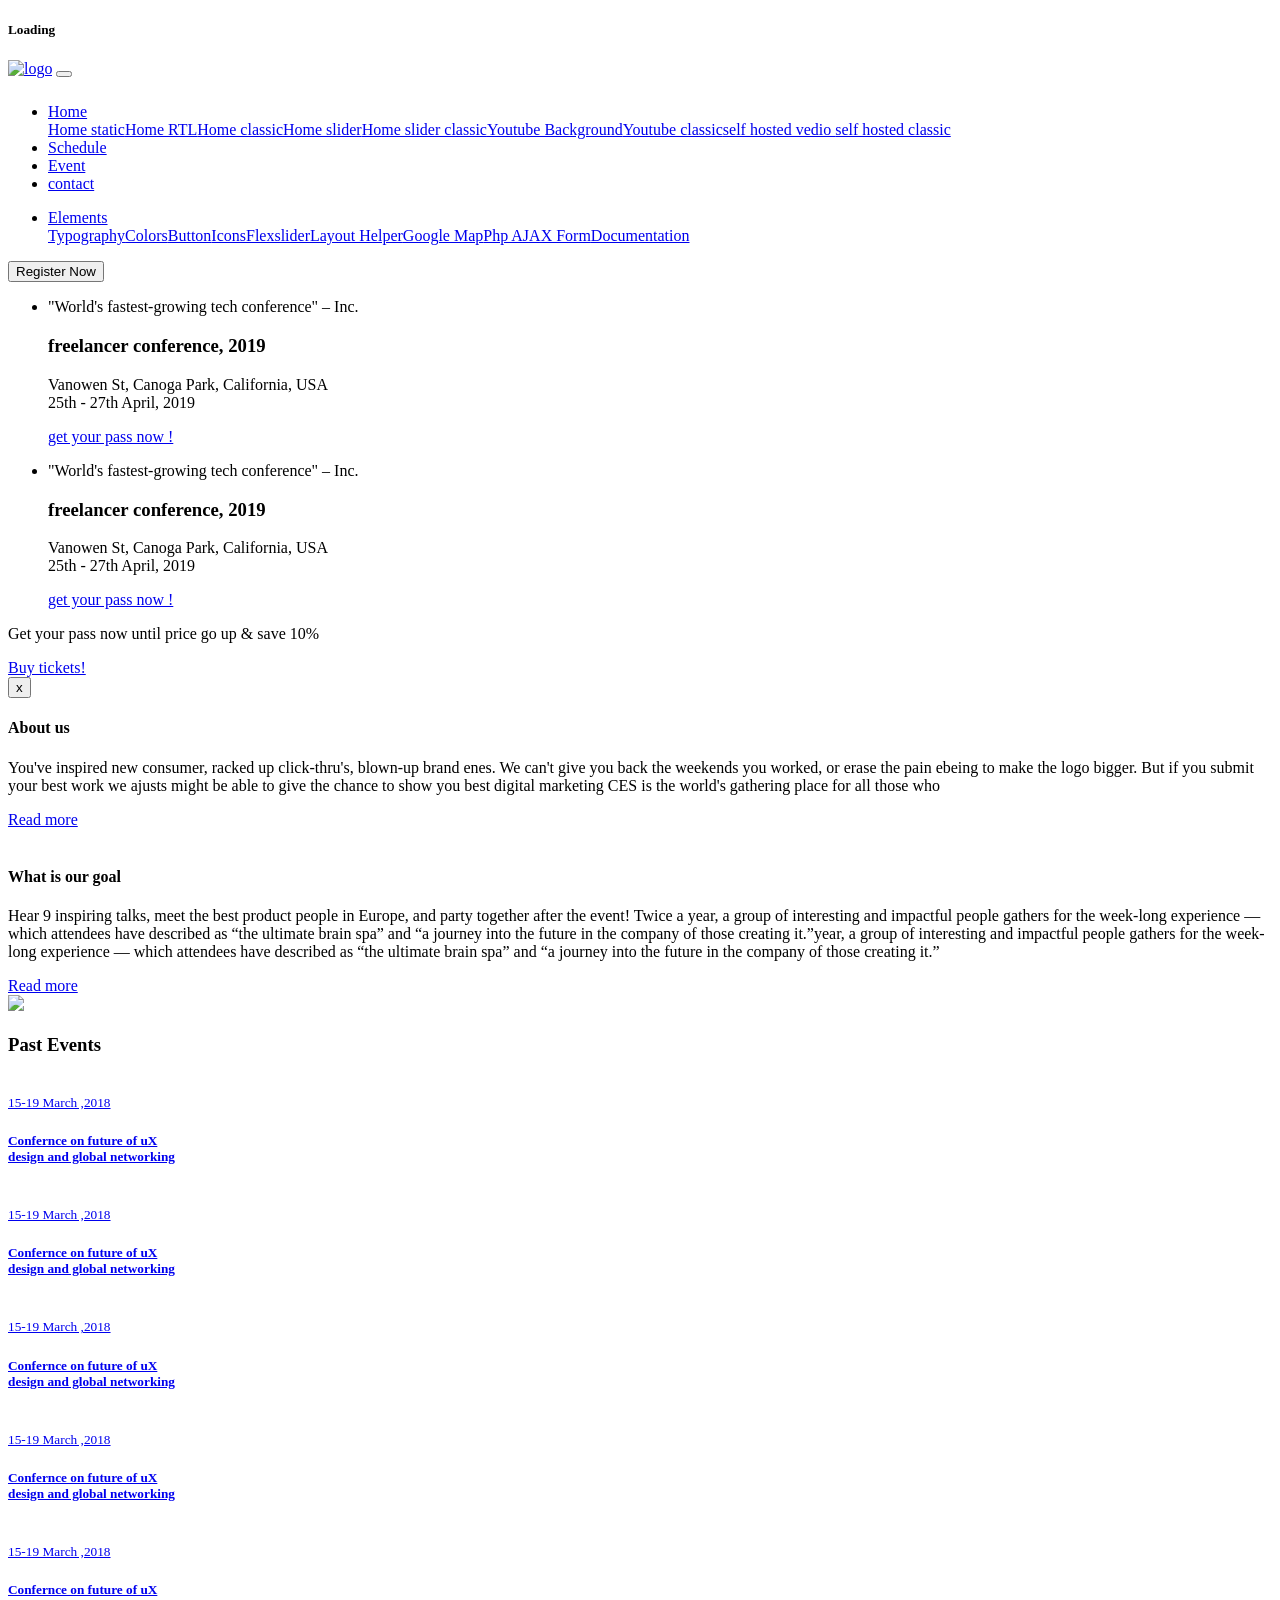
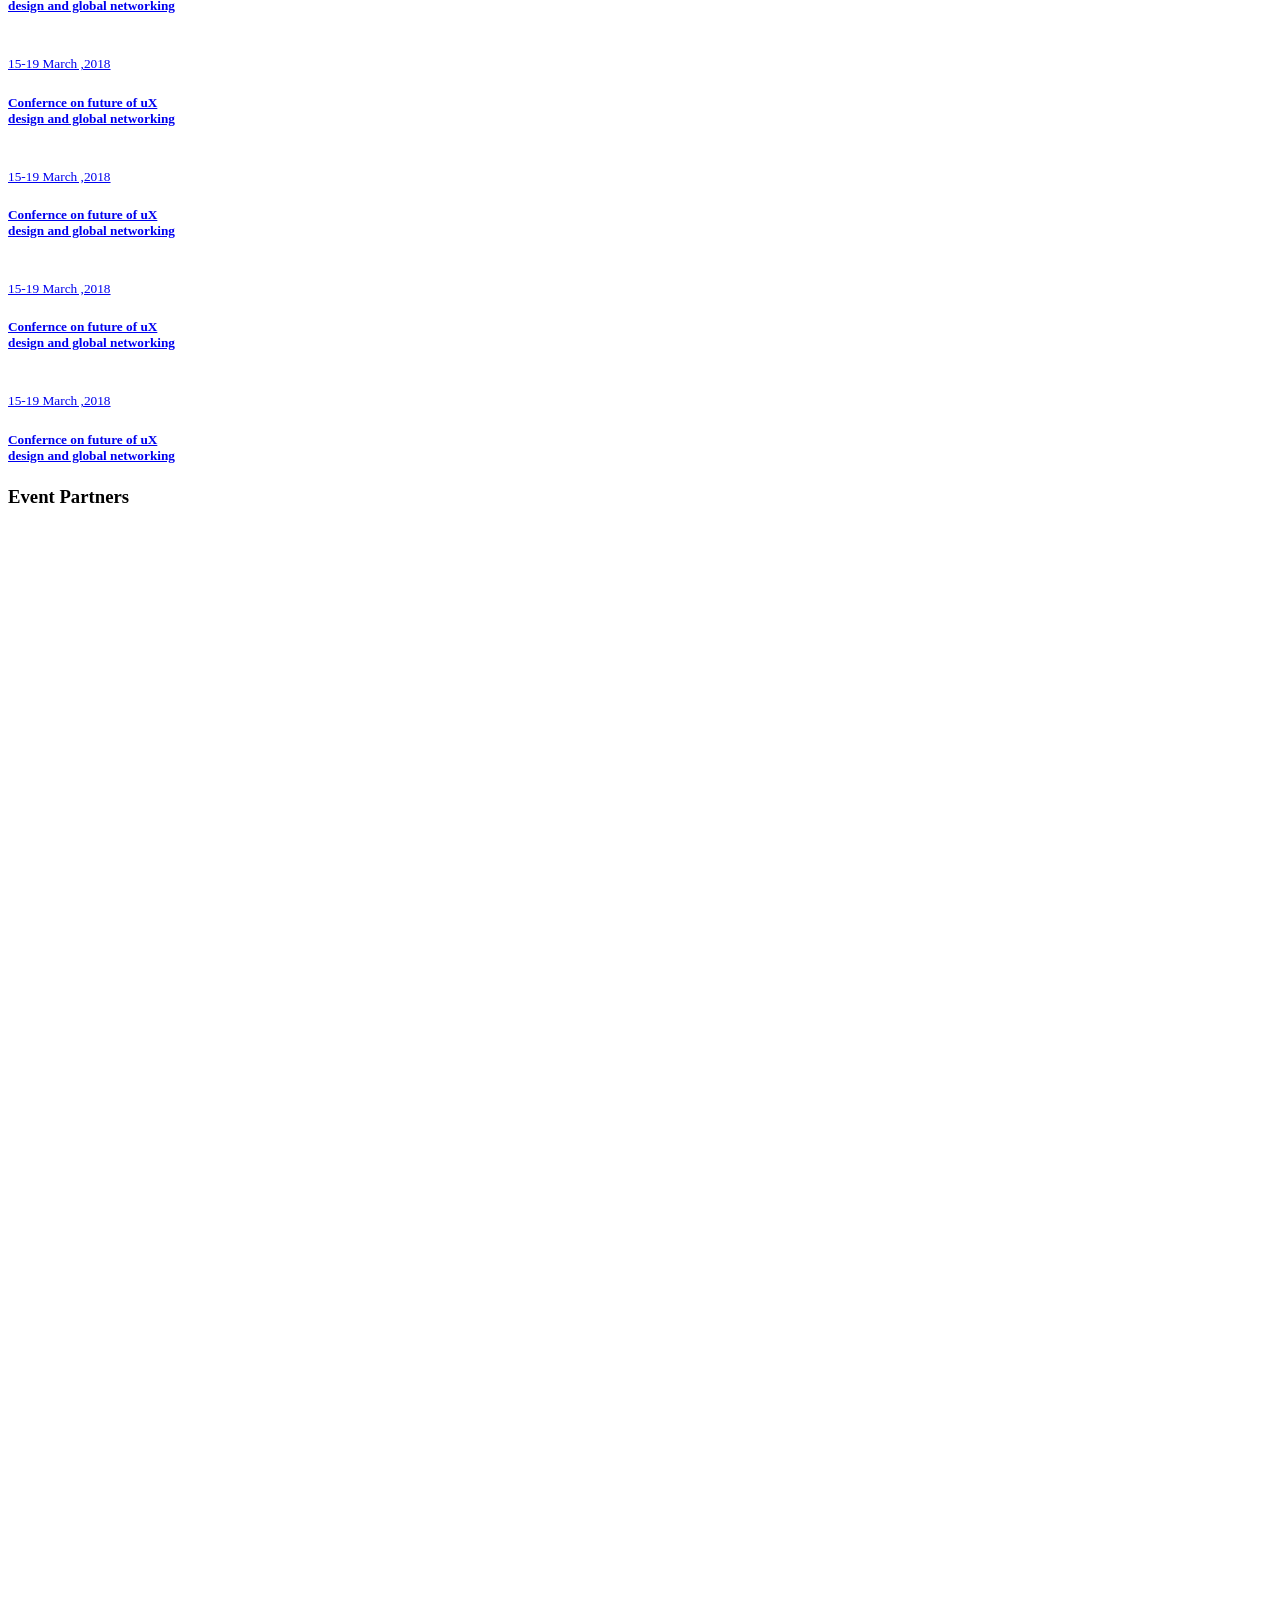
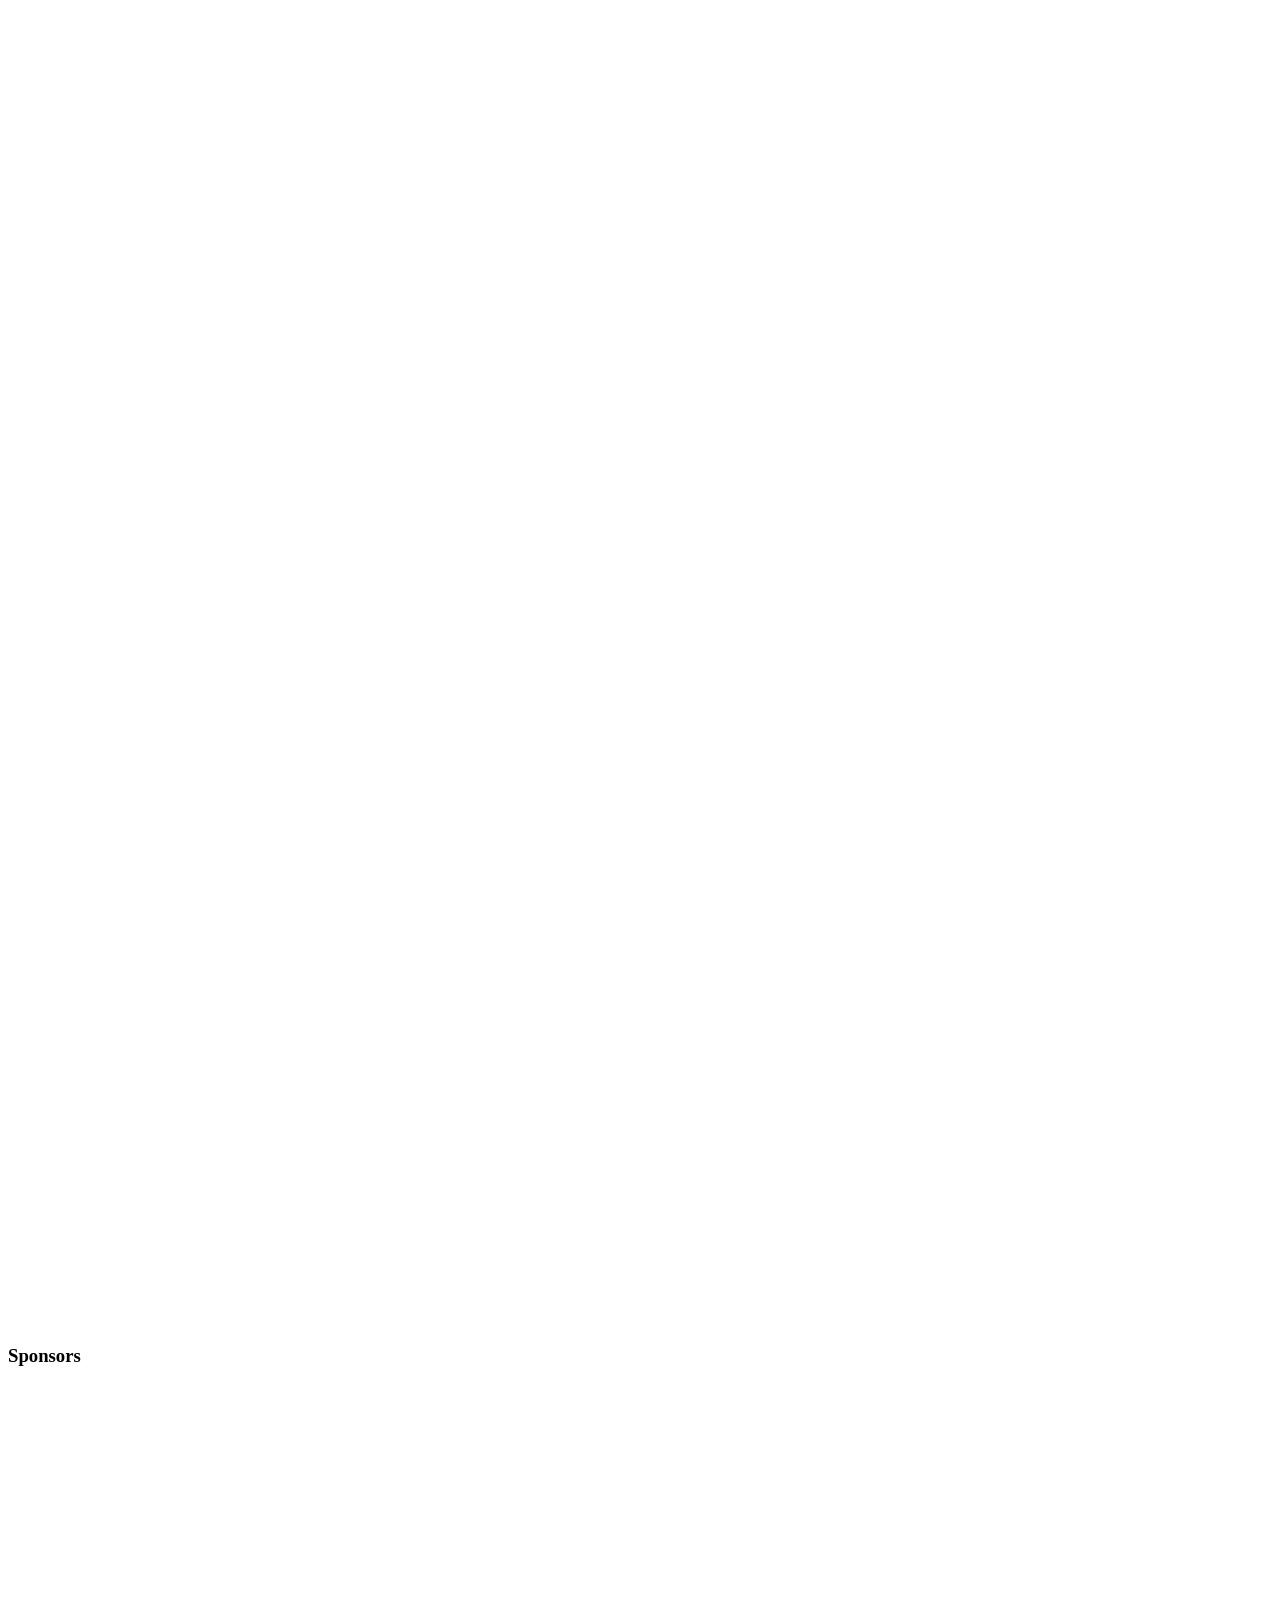
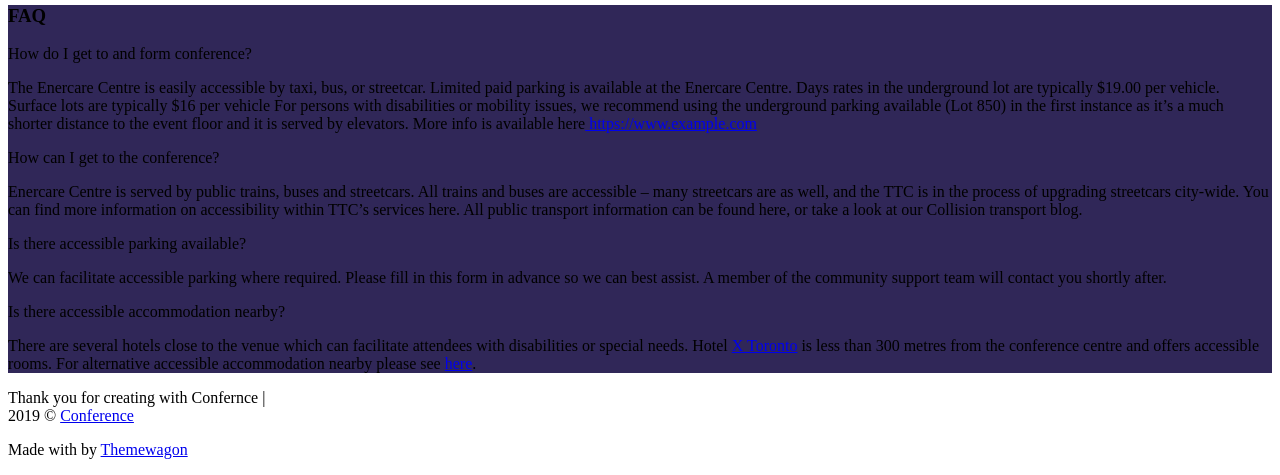
==== commit b7b2b5e2: ". ." ====
--- a/index.html
+++ b/index.html
@@ -59,20 +59,20 @@
       <!-- ============================================-->
       <!-- End of Preloader ===========================--><a class="bottom-to-top rounded-soft" href="#top" data-fancyscroll><span class="fas fa-angle-up lg" data-fa-transform="down-2"></span></a>
       <nav class="navbar navbar-expand-lg navbar-dark bg-dark p-0" id="top">
-        <div class="container"><a class="navbar-brand ml-3 ml-md-0" href="index.html"><img src="./pages/assets/img/logos/banner-logo.svg" alt="logo" style="margin-bottom: 9px;" /></a>
+        <div class="container"><a class="navbar-brand ml-3 ml-md-0" href="./pages/index.html"><img src="./pages/assets/img/logos/banner-logo.svg" alt="logo" style="margin-bottom: 9px;" /></a>
           <button class="navbar-toggler mr-3" type="button" data-toggle="collapse" data-target="#navbarContent" aria-controls="navbarContent" aria-expanded="false" aria-label="Toggle navigation"><span class="navbar-toggler-icon"></span></button>
           <div class="collapse navbar-collapse ml-2 ml-md-0" id="navbarContent">
             <ul class="navbar-nav text-uppercase font-weight-semi-bold ml-auto" id="navbar-spy">
               <li class="nav-item dropdown dropdown-menu-on-hover"><a class="nav-link dropdown-toggle" id="navbarDropdown1" href="#" role="button" data-toggle="dropdown" aria-haspopup="true" aria-expanded="false"><span class="nav-link-text"> Home</span></a>
-                <div class="dropdown-menu" aria-labelledby="navbarDropdown1"><a class="dropdown-item" href="index.html">Home static</a><a class="dropdown-item" href="index-rtl.html">Home RTL</a><a class="dropdown-item" href="index--home-classic.html">Home classic</a><a class="dropdown-item" href="index--header-slider.html">Home slider</a><a class="dropdown-item" href="index--header-slider-classic.html">Home slider classic</a><a class="dropdown-item" href="index--youtube.html">Youtube Background</a><a class="dropdown-item" href="index--youtube-classic.html">Youtube classic</a><a class="dropdown-item" href="index--selfhosted.html">self hosted vedio </a><a class="dropdown-item" href="index--selfhosted-classic.html">self hosted classic </a></div>
+                <div class="dropdown-menu" aria-labelledby="navbarDropdown1"><a class="dropdown-item" href="./pages/index.html">Home static</a><a class="dropdown-item" href="./pages/index-rtl.html">Home RTL</a><a class="dropdown-item" href="./pages/index--home-classic.html">Home classic</a><a class="dropdown-item" href="./pages/index--header-slider.html">Home slider</a><a class="dropdown-item" href="./pages/index--header-slider-classic.html">Home slider classic</a><a class="dropdown-item" href="./pages/index--youtube.html">Youtube Background</a><a class="dropdown-item" href="./pages/index--youtube-classic.html">Youtube classic</a><a class="dropdown-item" href="./pages/index--selfhosted.html">self hosted vedio </a><a class="dropdown-item" href="./pages/index--selfhosted-classic.html">self hosted classic </a></div>
               </li>
-              <li class="nav-item"><a class="nav-link" href="#Schedule" data-fancyscroll="data-fancyscroll"><span class="nav-link-text">  Schedule</span></a></li>
-              <li class="nav-item"><a class="nav-link" href="pastevents.html"><span class="nav-link-text"> Event</span></a></li>
+              <li class="nav-item"><a class="nav-link" href="#schedule" data-fancyscroll="data-fancyscroll"><span class="nav-link-text">  Schedule</span></a></li>
+              <li class="nav-item"><a class="nav-link" href="./pages/pastevents.html"><span class="nav-link-text"> Event</span></a></li>
               <li class="nav-item"><a class="nav-link" href="#contact" data-fancyscroll="data-fancyscroll"> <span class="nav-link-text"> contact</span></a></li>
             </ul>
             <ul class="navbar-nav text-uppercase font-weight-semi-bold">
               <li class="nav-item dropdown dropdown-menu-on-hover"><a class="nav-link dropdown-toggle" id="navbarDropdown2" href="#" role="button" data-toggle="dropdown" aria-haspopup="true" aria-expanded="false"><span class="nav-link-text"> Elements</span></a>
-                <div class="dropdown-menu dropdown-menu-right rounded-soft" aria-labelledby="navbarDropdown2"><a class="dropdown-item" href="components/typography.html">Typography</a><a class="dropdown-item" href="components/color.html">Colors</a><a class="dropdown-item" href="components/buttons.html">Button</a><a class="dropdown-item" href="components/icons.html">Icons</a><a class="dropdown-item" href="components/flexslider.html">Flexslider</a><a class="dropdown-item" href="components/layout.html">Layout Helper</a><a class="dropdown-item" href="components/googlemap.html">Google Map</a><a class="dropdown-item" href="components/php-ajax-form.html">Php AJAX Form</a><a class="dropdown-item" href="components/documentation.html">Documentation</a></div>
+                <div class="dropdown-menu dropdown-menu-right rounded-soft" aria-labelledby="navbarDropdown2"><a class="dropdown-item" href="./pages/components/typography.html">Typography</a><a class="dropdown-item" href="./pages/components/color.html">Colors</a><a class="dropdown-item" href="./pages/components/buttons.html">Button</a><a class="dropdown-item" href="./pages/components/icons.html">Icons</a><a class="dropdown-item" href="./pages/components/flexslider.html">Flexslider</a><a class="dropdown-item" href="./pages/components/layout.html">Layout Helper</a><a class="dropdown-item" href="./pages/components/googlemap.html">Google Map</a><a class="dropdown-item" href="./pages/components/php-ajax-form.html">Php AJAX Form</a><a class="dropdown-item" href="./pages/components/documentation.html">Documentation</a></div>
               </li>
             </ul>
             <button class="text-base ml-lg-4 mt-3 mt-lg-0 btn btn-outline-light mb-4 mb-lg-0" type="button" data-toggle="modal" data-target=".bd-example-modal-lg">Register Now</button>
@@ -133,7 +133,7 @@
           <div class="col-md-3 col-lg-2 text-center px-0 pt-lg-1 pt-md-2"><span class="fs-1 font-weight-medium text-warning" data-countdown="2019/12/31" data-countdown-fallback="Getting ready"></span></div>
           <div class="col-md-4 col-lg-4 text-center text-md-left mt-1 mt-md-0"><a class="btn btn-danger btn-lg" href="#price" data-fancyscroll="data-fancyscroll">Buy tickets!</a></div>
         </div>
-        <button class="close mt-md-2" type="button" data-dismiss="alert" aria-label="Close"><span aria-hidden="true">×</span></button>
+        <button class="close mt-md-2" type="button" data-dismiss="alert" aria-label="Close"><span aria-hidden="true">x</span></button>
       </div>
 
 
@@ -146,13 +146,13 @@
               <div>
                 <h4 class="mb-4">About us</h4>
                 <p>You've inspired new consumer, racked up click-thru's, blown-up brand enes. We can't give you back the weekends you worked, or erase the pain ebeing to make the logo bigger. But if you submit your best work we ajusts might be able to give the chance to show you best digital marketing CES is the world's gathering place for all those who </p><a class="font-weight-bold" href="#">Read more<span class="fas fa-chevron-right" data-fa-transform="shrink-6 down-2 right-2"></span></a>
-              </div><img class="rounded mt-4 img-fluid" src="assets/img/about-us.png" alt="" data-zanim-xs='{"from":{"opacity":0,"y":100},"to":{"opacity":1,"y":0},"duration":2}' data-zanim-trigger="scroll" />
+              </div><img class="rounded mt-4 img-fluid" src="./pages/assets/img/about-us.png" alt="" data-zanim-xs='{"from":{"opacity":0,"y":100},"to":{"opacity":1,"y":0},"duration":2}' data-zanim-trigger="scroll" />
             </div>
             <div class="col-md-6 d-flex flex-column justify-content-between mt-5 mt-md-0 pl-md-5">
               <div>
                 <h4 class="mb-4">What is our goal</h4>
                 <p>Hear 9 inspiring talks, meet the best product people in Europe, and party together after the event! Twice a year, a group of interesting and impactful people gathers for the week-long experience — which attendees have described as “the ultimate brain spa” and “a journey into the future in the company of those creating it.”year, a group of interesting and impactful people gathers for the week-long experience — which attendees have described as “the ultimate brain spa” and “a journey into the future in the company of those creating it.”</p><a class="font-weight-bold" href="#">Read more<span class="fas fa-chevron-right" data-fa-transform="shrink-6 down-2 right-2"></span></a>
-              </div><img class="rounded mt-4 img-fluid" src="assets/img/section_01.jpg" alt=" " data-zanim-xs='{"from":{"opacity":0,"y":100},"to":{"opacity":1,"y":0},"duration":2}' data-zanim-trigger="scroll" />
+              </div><img class="rounded mt-4 img-fluid" src="./pages/assets/img/section_01.jpg" alt=" " data-zanim-xs='{"from":{"opacity":0,"y":100},"to":{"opacity":1,"y":0},"duration":2}' data-zanim-trigger="scroll" />
             </div>
           </div>
         </div>
@@ -160,435 +160,24 @@
 
 
       <!-- <section> begin ============================-->
+      
+
+
+      <!-- <section> begin ============================-->
+      
+
+      <!-- <section> begin ============================-->
+      
+
+
+      <!-- <section> begin ============================-->
       <section>
 
-        <div class="bg-holder overlay bg-overlay-primary" style="background-image:url(assets/img/background/organizers-bg.png);">
+        <div class="bg-holder overlay overlay-1" style="background-image:url(assets/img/background/subscription-bg.jpg);">
         </div>
         <!--/.bg-holder-->
 
-        <div class="container">
-          <h3 class="text-white mb-6">Organizers</h3>
-          <div class="row pb-3 pb-lg-5">
-            <div class="col-lg-3"><img class="img-fluid d-none d-lg-block h-100 rounded-soft fit-cover" src="assets/img/team/rev-slider-03.png" alt="" /></div>
-            <div class="col-lg-9 pl-lg-6">
-              <div class="row">
-                <div class="col-sm-10 col-md-6 mb-5">
-                  <div class="row">
-                    <div class="col-5"><img class="rounded-soft img-fluid" src="assets/img/team/portfolio_09-740x740.jpg" alt="thumb-image" /></div>
-                    <div class="col pl-0">
-                      <p class="text-white font-weight-extra-bold text-uppercase mb-0">Ricardo Taylor</p>
-                      <p class="fs--1 font-weight-extra-bold mb-1 text-300 ls text-uppercase">CO-FOUNDER &amp; CEO, AMGS</p>
-                      <div class="col pl-0"><a href="#"><span class="fab fa-twitter text-white-70"></span></a><a class="mx-2" href="#"><span class="fab fa-linkedin-in text-white-70"></span></a><a href="#"><span class="fab fa-google-plus-g text-white-70"></span></a></div>
-                      <p class="mt-2 text-400 font-italic mb-0">Senior Managing Director, is the Global Chief Marketing Officer of BlackRock. He is a member of the Global Executive Committee and Global Operating.</p>
-                    </div>
-                  </div>
-                </div>
-                <div class="col-sm-10 col-md-6 mb-5">
-                  <div class="row">
-                    <div class="col-5"><img class="rounded-soft img-fluid" src="assets/img/team/portfolio_06-740x740.jpg" alt="thumb-image" /></div>
-                    <div class="col pl-0">
-                      <p class="text-white font-weight-extra-bold text-uppercase mb-0">ross flintch</p>
-                      <p class="fs--1 font-weight-extra-bold mb-1 text-300 ls text-uppercase">USER EXPERIENCE DESIGNER</p>
-                      <div class="col pl-0"><a href="#"><span class="fab fa-twitter text-white-70"></span></a><a class="mx-2" href="#"><span class="fab fa-linkedin-in text-white-70"></span></a><a href="#"><span class="fab fa-google-plus-g text-white-70"></span></a></div>
-                      <p class="mt-2 text-400 font-italic mb-0">CEO of MZ in June 2018 after serving as the company’s COO since 2015. She manages MZ’s worldwide strategy and operations and has overseen the company’s growth into a gaming giant. </p>
-                    </div>
-                  </div>
-                </div>
-                <div class="col-sm-10 col-md-6 mb-5 mb-md-0">
-                  <div class="row">
-                    <div class="col-5"><img class="rounded-soft img-fluid" src="assets/img/team/portfolio_04-740x740.jpg" alt="thumb-image" /></div>
-                    <div class="col pl-0">
-                      <p class="text-white font-weight-extra-bold text-uppercase mb-0">Max Hughes</p>
-                      <p class="fs--1 font-weight-extra-bold mb-1 text-300 ls text-uppercase">DATA ANALIST, GANT LTD</p>
-                      <div class="col pl-0"><a href="#"><span class="fab fa-twitter text-white-70"></span></a><a class="mx-2" href="#"><span class="fab fa-linkedin-in text-white-70"></span></a><a href="#"><span class="fab fa-google-plus-g text-white-70"></span></a></div>
-                      <p class="mt-2 text-400 font-italic mb-0">Max Hughes is the Chief Executive Officer and serves on the Board of Directors for Sonos and director of MNG.</p>
-                    </div>
-                  </div>
-                </div>
-                <div class="col-sm-10 col-md-6">
-                  <div class="row">
-                    <div class="col-5"><img class="rounded-soft img-fluid" src="assets/img/team/portfolio_02-740x740.jpg" alt="thumb-image" /></div>
-                    <div class="col pl-0">
-                      <p class="text-white font-weight-extra-bold text-uppercase mb-0">Ev Williams</p>
-                      <p class="fs--1 font-weight-extra-bold mb-1 text-300 ls text-uppercase">USER EXPERIENCE , dignet</p>
-                      <div class="col pl-0"><a href="#"><span class="fab fa-twitter text-white-70"></span></a><a class="mx-2" href="#"><span class="fab fa-linkedin-in text-white-70"></span></a><a href="#"><span class="fab fa-google-plus-g text-white-70"></span></a></div>
-                      <p class="mt-2 text-400 font-italic mb-0">The future belongs to the connected. Commissioner of the FCC. Impatient optimist. Mom, wife, inveterate coffee drinker.</p>
-                    </div>
-                  </div>
-                </div>
-              </div>
-            </div>
-          </div>
-          <hr class="bg-hr mt-0 d-block" data-zanim-xs='{"delay":0.1,"from":{"visibility":"hidden","width":"0%"},"to":{"visibility":"visible","width":"100%"},"duration":2}' data-zanim-trigger="scroll" />
-          <div class="row mt-3">
-            <div class="col justify-content-center d-flex flex-wrap align-items-center"><img class="mx-md-3 mx-2 mt-3 d-inline-block brand-logo" src="assets/img/logos/organizer-bottom-logo-1.png" alt="brand-logo" /><img class="mx-md-3 mx-2 mt-3 d-inline-block brand-logo" src="assets/img/logos/organizer-bottom-logo-2.png" alt="brand-logo" /><img class="mx-md-3 mx-2 mt-3 d-inline-block brand-logo" src="assets/img/logos/organizer-bottom-logo-6.png" alt="brand-logo" /><img class="mx-md-3 mx-2 mt-3 d-inline-block" src="assets/img/logos/ferrari.png" alt="brand-logo" height="30" /><img class="mx-md-3 mx-2 mt-3 d-inline-block brand-logo" src="assets/img/logos/ford.png" alt="brand-logo" /><img class="mx-md-3 mx-2 mt-3 d-inline-block brand-logo d-lg-none d-xl-block" src="assets/img/logos/organizer-bottom-logo-5.png" alt="brand-logo" /></div>
-          </div>
-        </div>
-      </section>
-
-
-      <!-- <section> begin ============================-->
-      <section id="Speakers">
-
-        <div class="container">
-          <h3 class="mb-lg-6 mb-4">Our Speakers</h3>
-          <div class="row">
-            <div class="col-lg-3">
-              <p>Dummy text 2019 meshes international stars of the digital marketing scene, up-and-coming players and hidden champions of the industry.</p>
-              <p>Simultaneously, we’re giving you a solid mix of absolute experts with profound insights and engaging personalities, who you wouldn’t typically associate with marketing at first glance. Here’s a small taste of what’s to come Here’s a small taste of what’s to come</p><a class="btn btn-block btn-lg btn-primary mt-lg-6 mt-3 ls" href="#price" data-fancyscroll="data-fancyscroll">apply to speak Now!</a>
-            </div>
-            <div class="col-lg-9 pl-lg-6 mt-5 mt-lg-0">
-              <div class="row">
-                <div class="col-12 col-md-5"><img class="rounded-soft img-fluid" src="assets/img/team/82329b5b6cd0fa8351eecff4180b0bc0866fc3e7.png" alt="thumb-image" /></div>
-                <div class="col pl-md-0 mt-1 mt-md-0">
-                  <h5 class="text-uppercase text-base font-weight-extra-bold mb-0 mt-1 mt-lg-0">Kara Swusger</h5>
-                  <p class="fs-0 text-uppercase font-weight-extra-bold text-500 mb-1">Founder & CEO</p>
-                  <div class="col pl-0 fs-0"><a class="text-400" href="#"><span class="fab fa-twitter"></span></a><a class="mx-2 text-400" href="#"><span class="fab fa-linkedin-in"></span></a><a class="text-400" href="#"><span class="fab fa-google-plus-g"></span></a></div>
-                  <p class="mt-2 text-lowercase font-italic mb-0">Kara Swusger is the CEO and Founder of Houzz, a home re-modeling and design platform, bringing together both professionals and homeowners via mobile, local and social tools. Adi and her husband Alon Cohen started Houzz after facing challenges during their own re-modeling process. Today, millions of homeowners and more than 2.3 million active home professionals connect through Houzz.com and its mobile apps every month, sharing their photos, advice and product recommendations.</p>
-                </div>
-              </div>
-              <div class="row">
-                <div class="col-sm-10 col-md-6 mt-5">
-                  <div class="row">
-                    <div class="col-5"><img class="rounded-soft img-fluid" src="assets/img/team/team_01-420x420.png" alt="thumb-image" /></div>
-                    <div class="col pl-0">
-                      <h6 class="fs-0 text-uppercase text-base font-weight-extra-bold mb-0">Richard hendricks</h6>
-                      <p class="fs--1 text-uppercase font-weight-extra-bold text-500 mb-1">CEO of Piedpiper</p>
-                      <div class="col pl-0"><a class="text-400" href="#"><i class="fab fa-twitter"></i></a><a class="text-400 mx-2" href="#"><i class="fab fa-linkedin-in"></i></a><a class="text-400" href="#"><i class="fab fa-instagram"></i></a></div>
-                      <p class="mt-2 mb-0"><i>Richard hendricks CMO leading all global marketing, brand, content, digital, sponsorship, and customer experience for the company. Boff is also GE’s Vice President.</i></p>
-                    </div>
-                  </div>
-                </div>
-                <div class="col-sm-10 col-md-6 mt-5">
-                  <div class="row">
-                    <div class="col-5"><img class="rounded-soft img-fluid" src="assets/img/team/team_02-420x420.jpg" alt="thumb-image" /></div>
-                    <div class="col pl-0">
-                      <h6 class="fs-0 text-uppercase text-base font-weight-extra-bold mb-0">Monica geller</h6>
-                      <p class="fs--1 text-uppercase font-weight-extra-bold text-500 mb-1">Founder of quicker</p>
-                      <div class="col pl-0"><a class="text-400" href="#"><i class="fab fa-twitter"></i></a><a class="text-400 mx-2" href="#"><i class="fab fa-linkedin-in"></i></a><a class="text-400" href="#"><i class="fab fa-instagram"></i></a></div>
-                      <p class="mt-2 mb-0"><i>Monica geller is the Founder of quicker, host of the Recode Decode podcast and co-executive producer of the Code Conference. She also is a contributing opinion writer for the New York Times .</i></p>
-                    </div>
-                  </div>
-                </div>
-                <div class="col-sm-10 col-md-6 mt-5">
-                  <div class="row">
-                    <div class="col-5"><img class="rounded-soft img-fluid" src="assets/img/team/team_06-420x420.jpg" alt="thumb-image" /></div>
-                    <div class="col pl-0">
-                      <h6 class="fs-0 text-uppercase text-base font-weight-extra-bold mb-0">Pheobe buffay</h6>
-                      <p class="fs--1 text-uppercase font-weight-extra-bold text-500 mb-1">Design director of steam</p>
-                      <div class="col pl-0"><a class="text-400" href="#"><i class="fab fa-twitter"></i></a><a class="text-400 mx-2" href="#"><i class="fab fa-linkedin-in"></i></a><a class="text-400" href="#"><i class="fab fa-instagram"></i></a></div>
-                      <p class="mt-2 mb-0"><i>Pheobe buffay is the Design director of steam of Business Development at Microsoft. She is responsible for driving strategic partnerships and transactions.</i></p>
-                    </div>
-                  </div>
-                </div>
-                <div class="col-sm-10 col-md-6 mt-5">
-                  <div class="row">
-                    <div class="col-5"><img class="rounded-soft img-fluid" src="assets/img/team/team_05-420x420.jpg" alt="thumb-image" /></div>
-                    <div class="col pl-0">
-                      <h6 class="fs-0 text-uppercase text-base font-weight-extra-bold mb-0">Rechal green</h6>
-                      <p class="fs--1 text-uppercase font-weight-extra-bold text-500 mb-1">CEO of ping</p>
-                      <div class="col pl-0"><a class="text-400" href="#"><i class="fab fa-twitter"></i></a><a class="text-400 mx-2" href="#"><i class="fab fa-linkedin-in"></i></a><a class="text-400" href="#"><i class="fab fa-instagram"></i></a></div>
-                      <p class="mt-2 mb-0"><i>Rechal green is the CEO of ping of Anduril Industries, a defense technology company, and Oculus VR. He is also the designer of the Oculus Rift, a virtual reality head-mounted display.</i></p>
-                    </div>
-                  </div>
-                </div>
-                <div class="col-sm-10 col-md-6 mt-5">
-                  <div class="row">
-                    <div class="col-5"><img class="rounded-soft img-fluid" src="assets/img/team/team_03-420x420.jpg" alt="thumb-image" /></div>
-                    <div class="col pl-0">
-                      <h6 class="fs-0 text-uppercase text-base font-weight-extra-bold mb-0">Peter gregory</h6>
-                      <p class="fs--1 text-uppercase font-weight-extra-bold text-500 mb-1">Founder of raviga</p>
-                      <div class="col pl-0"><a class="text-400" href="#"><i class="fab fa-twitter"></i></a><a class="text-400 mx-2" href="#"><i class="fab fa-linkedin-in"></i></a><a class="text-400" href="#"><i class="fab fa-instagram"></i></a></div>
-                      <p class="mt-2 mb-0"><i>Peter gregory Founder of raviga in June 2018 after serving as the company’s COO since 2015. She manages MZ’s worldwide strategy and operations.</i></p>
-                    </div>
-                  </div>
-                </div>
-                <div class="col-sm-10 col-md-6 mt-5">
-                  <div class="row">
-                    <div class="col-5"><img class="rounded-soft img-fluid" src="assets/img/team/team_07-420x420.jpg" alt="thumb-image" /></div>
-                    <div class="col pl-0">
-                      <h6 class="fs-0 text-uppercase text-base font-weight-extra-bold mb-0">Erlich Bachman</h6>
-                      <p class="fs--1 text-uppercase font-weight-extra-bold text-500 mb-1">CEO of aviato</p>
-                      <div class="col pl-0"><a class="text-400" href="#"><i class="fab fa-twitter"></i></a><a class="text-400 mx-2" href="#"><i class="fab fa-linkedin-in"></i></a><a class="text-400" href="#"><i class="fab fa-instagram"></i></a></div>
-                      <p class="mt-2 mb-0"><i>Erlich Bachman, is a CEO of Kader Food Center. He has been on the Forbes Midas List since 2050 and was also named one of “8 Rising Stars” by FORTUNE Magazine.</i></p>
-                    </div>
-                  </div>
-                </div>
-              </div>
-            </div>
-          </div>
-        </div>
-      </section>
-
-
-      <!-- <section> begin ============================-->
-      <section>
-
-        <div class="bg-holder overlay overlay-1" style="background-image:url(assets/img/background/submit-bg.jpg);">
-        </div>
-        <!--/.bg-holder-->
-
-        <div class="container">
-          <div class="row text-white justify-content-center">
-            <div class="col-xl-7 col-lg-9 text-center">
-              <h3 class="mb-3 ls text-white fs-md-2 fs-lg-3">SUBMIT YOUR CONTRIBUTION WORK</h3>
-              <p class="lead font-weight-light text-400">You are in the middle of something. You've inspired new consumer, blown-up brand awareness. We can't give you back the weekends you worked, or erase the pain of being forced to make the logo bigger. But if you submit your best work. We that sometimes it’s difficult to get to the phone if you are in the middle of.</p><a class="btn btn-lg btn-danger rounded-capsule mt-4" href="#" data-fancyscroll="data-fancyscroll">Submit now</a>
-            </div>
-          </div>
-        </div>
-      </section>
-
-
-      <!-- <section> begin ============================-->
-      <section id="Schedule">
-
-        <div class="bg-holder overlay overlay-white" style="background-image:url(assets/img/background/bg-eventschedule.png);">
-        </div>
-        <!--/.bg-holder-->
-
-        <div class="container">
-          <h3 class="mb-6">Event Schedul</h3>
-          <div class="row">
-            <div class="col-lg-3 text-uppercase">
-              <h5 class="font-weight-normal ls mb-0">day 1 april 25</h5>
-              <p class="font-weight-bold">soho garden</p>
-            </div>
-            <div class="col-lg-8">
-              <div class="media">
-                <div class="time-width">00:00 </div>
-                <div class="dash mx-1">-</div>
-                <div class="media-body">
-                  <p class="font-weight-bold mb-0">Welcome cocktail party</p>
-                </div>
-              </div>
-              <div class="media">
-                <div class="time-width">23:00</div>
-                <div class="dash mx-1">-</div>
-                <div class="media-body">
-                  <p class="mb-0">Enjoy Welcome Cocktail Party with the key speakers, oarganizers and sponsors of the event.</p>
-                  <p class="font-weight-bold text-500">Dress code: Smart Casual (NO Cap-sleeveless-Short-Flipflop-sandal)</p>
-                </div>
-              </div>
-            </div>
-          </div>
-          <hr class="bg-hr" />
-          <div class="row mt-4 pb-3">
-            <div class="col-lg-3 text-uppercase">
-              <h5 class="font-weight-normal mb-0 ls">day 2 april 26</h5>
-              <p class="font-weight-bold">GALLERY AT MEYDAN HOTEL</p>
-            </div>
-            <div class="col-lg-8">
-              <div class="media align-items-center">
-                <div class="time-width">07:00</div>
-                <div class="dash mx-1">-</div>
-                <div class="media-body">
-                  <p class="font-weight-bold mb-0">Breakfast at the meydan hotel</p>
-                </div>
-              </div>
-              <div class="media">
-                <div class="time-width">08:00</div>
-                <div class="dash mx-1">-</div>
-                <div class="media-body">
-                  <p class="mb-0">Farriers Restaurant</p>
-                </div>
-              </div>
-              <div class="media mt-4">
-                <div class="time-width">09:00</div>
-                <div class="dash mx-1">-</div>
-                <div class="media-body">
-                  <p class="font-weight-bold mb-0">Opening remark</p>
-                </div>
-              </div>
-              <div class="media">
-                <div class="time-width">09:30</div>
-                <div class="dash mx-1">-</div>
-                <div class="media-body">
-                  <p class="mb-0">State of New Design Trends in 2019</p>
-                  <div class="row">
-                    <div class="col-md-4 col-xl-3 d-flex align-items-center mr-2"><img class="img-schedule rounded-circle my-2" src="assets/img/team/h1-team-img-2.jpg" alt="speakers-image" width="50" />
-                      <div class="col-auto">
-                        <h6 class="fs-0 text-500 text-base font-weight-extra-bold mb-0 text-uppercase">Piter andrew</h6>
-                      </div>
-                    </div>
-                  </div>
-                </div>
-              </div>
-              <div class="media mt-3">
-                <div class="time-width">11:50</div>
-                <div class="dash mx-1">-</div>
-                <div class="media-body">
-                  <p class="font-weight-bold mb-0">Meet our featured startups from Collision 2018</p>
-                </div>
-              </div>
-              <div class="media">
-                <div class="time-width">21:00</div>
-                <div class="dash mx-1">-</div>
-                <div class="media-body">
-                  <p class="mb-0">CO is fast becoming a major source of funding for startups around the world. Will this continue and how will regulators around the world react to this? What are new emerging areas of traditional financing that could be disrupted through tokenization?</p><i class="font-weight-semi-bold fs--1">Moderator: Joshua Hong</i>
-                  <div class="row text-uppercase">
-                    <div class="col-md-4 col-xl-3 d-flex align-items-center mr-2"><img class="img-schedule rounded-circle my-2" src="assets/img/team/h1-team-img-6.jpg" alt="speakers-image" width="50" />
-                      <div class="col-auto">
-                        <h6 class="fs-0 text-base text-500 font-weight-extra-bold mb-0">ERLICH BACHMAN</h6>
-                      </div>
-                    </div>
-                    <div class="col-md-4 col-xl-3 d-flex align-items-center mr-2"><img class="img-schedule rounded-circle my-2" src="assets/img/team/h1-team-img-3.jpg" alt="speakers-image" width="50" />
-                      <div class="col-auto">
-                        <h6 class="fs-0 text-base text-500 font-weight-extra-bold mb-0"> ROSS FLINTCH</h6>
-                      </div>
-                    </div>
-                    <div class="col-md-4 col-xl-3 d-flex align-items-center mr-2"><img class="img-schedule rounded-circle my-2" src="assets/img/team/h1-team-img-5.jpg" alt="speakers-image" width="50" />
-                      <div class="col-auto">
-                        <h6 class="fs-0 text-base text-500 font-weight-extra-bold mb-0"> MAX HUGHES</h6>
-                      </div>
-                    </div>
-                    <div class="col-md-4 col-xl-3 d-flex align-items-center mr-2"><img class="img-schedule rounded-circle my-2" src="assets/img/team/h1-team-img-7.jpg" alt="speakers-image" width="50" />
-                      <div class="col-auto">
-                        <h6 class="fs-0 text-base text-500 font-weight-extra-bold mb-0"> Ev Williams</h6>
-                      </div>
-                    </div>
-                    <div class="col-md-4 col-xl-3 d-flex align-items-center mr-2"><img class="img-schedule rounded-circle my-2" src="assets/img/team/testim_3-160x160.jpg" alt="speakers-image" width="50" />
-                      <div class="col-auto">
-                        <h6 class="fs-0 text-base text-500 font-weight-extra-bold mb-0"> Kara Swisher</h6>
-                      </div>
-                    </div>
-                    <div class="col-md-4 col-xl-3 d-flex align-items-center mr-2"><img class="img-schedule rounded-circle my-2" src="assets/img/team/testim_5-160x160.jpg" alt="speakers-image" width="50" />
-                      <div class="col-auto">
-                        <h6 class="fs-0 text-base text-500 font-weight-extra-bold mb-0"> Alex Stamos</h6>
-                      </div>
-                    </div>
-                  </div>
-                </div>
-              </div>
-            </div>
-          </div>
-          <hr class="bg-hr mt-0" />
-          <div class="row mt-4">
-            <div class="col-lg-3 text-uppercase">
-              <h5 class="text-primary font-weight-normal button-font-space mb-0">day 3 april 27</h5>
-              <p class="font-weight-bold">The Hazelton Hotel, Toronto</p>
-            </div>
-            <div class="col-lg-8">
-              <div class="media">
-                <div class="time-width">10:00</div>
-                <div class="dash mx-1">-</div>
-                <div class="media-body">
-                  <p class="font-weight-bold mb-0">Breakfast at the meydan hotel</p>
-                </div>
-              </div>
-              <div class="media">
-                <div class="time-width">08:00</div>
-                <div class="dash mx-1">- </div>
-                <div class="media-body">
-                  <p class="mb-0">Farriers Restaurant</p>
-                </div>
-              </div>
-              <div class="media mt-4">
-                <div class="time-width">07:00</div>
-                <div class="dash mx-1">- </div>
-                <div class="media-body">
-                  <p class="font-weight-bold mb-0">Meet our first 150 speakers. We're adding more every week</p>
-                </div>
-              </div>
-              <div class="media">
-                <div class="time-width">06:30</div>
-                <div class="dash mx-1">- </div>
-                <div class="media-body">
-                  <p class="mb-0">State of New Design Trends in 2019</p>
-                  <div class="row text-uppercase">
-                    <div class="col-md-4 col-xl-3 d-flex align-items-center mr-2"><img class="img-schedule rounded-circle my-2" src="assets/img/team/team_01-420x420.jpg" alt="speakers-image" width="50" />
-                      <div class="col-auto">
-                        <h6 class="fs-0 text-base text-500 font-weight-extra-bold mb-0">harry gulzar</h6>
-                      </div>
-                    </div>
-                    <div class="col-md-4 col-xl-3 d-flex align-items-center mr-2"><img class="img-schedule rounded-circle my-2" src="assets/img/team/team_04-420x420.jpg" alt="speakers-image" width="50" />
-                      <div class="col-auto">
-                        <p class="text-500 font-weight-extra-bold mb-0"> PETER GREGORY</p>
-                      </div>
-                    </div>
-                  </div>
-                </div>
-              </div>
-              <div class="media mt-4">
-                <div class="time-width">11:11</div>
-                <div class="dash mx-1">- </div>
-                <div class="media-body">
-                  <p class="font-weight-bold mb-0">Panel discussion #1 - future of uX design and global networking</p>
-                </div>
-              </div>
-              <div class="media">
-                <div class="time-width">09:30</div>
-                <div class="dash mx-1">- </div>
-                <div class="media-body">
-                  <p class="font-weight-bold mb-0">Influencers, and Cambridge Analytica</p>
-                </div>
-              </div>
-              <div class="media">
-                <div class="time-width">23:00</div>
-                <div class="dash mx-1">- </div>
-                <div class="media-body">
-                  <p class="mb-0">AI has become an Arms race among major corporations in U.S. and China. But, there are a group of VCs and blockchain AI entrepreneurs taking on the tasks of decentralizing AI and data ownership. What are their latest projects?</p><i class="font-weight-semi-bold fs--1">Moderator: Joshua Hong</i>
-                  <div class="row text-uppercase">
-                    <div class="col-md-4 col-xl-3 d-flex align-items-center mr-2"><img class="img-schedule rounded-circle my-2" src="assets/img/team/team_06-420x420.jpg" alt="speakers-image" width="50" />
-                      <div class="col-auto">
-                        <h6 class="fs-0 text-base text-500 font-weight-extra-bold mb-0"> PHEOBE BUFFAY</h6>
-                      </div>
-                    </div>
-                    <div class="col-md-4 col-xl-3 d-flex align-items-center mr-2"><img class="img-schedule rounded-circle my-2" src="assets/img/team/team_07-420x420.jpg" alt="speakers-image" width="50" />
-                      <div class="col-auto">
-                        <h6 class="fs-0 text-base text-500 font-weight-extra-bold mb-0">json sthenam</h6>
-                      </div>
-                    </div>
-                    <div class="col-md-4 col-xl-3 d-flex align-items-center mr-2"><img class="img-schedule rounded-circle my-2" src="assets/img/team/team_03-420x420.jpg" alt="speakers-image" width="50" />
-                      <div class="col-auto">
-                        <h6 class="fs-0 text-base text-500 font-weight-extra-bold mb-0"> PETER GREGORY</h6>
-                      </div>
-                    </div>
-                    <div class="col-md-4 col-xl-3 d-flex align-items-center mr-2"><img class="img-schedule rounded-circle my-2" src="assets/img/team/team_02-420x420.jpg" alt="speakers-image" width="50" />
-                      <div class="col-auto">
-                        <h6 class="fs-0 text-base text-500 font-weight-extra-bold mb-0"> MONICA GELLER</h6>
-                      </div>
-                    </div>
-                    <div class="col-md-4 col-xl-3 d-flex align-items-center mr-2"><img class="img-schedule rounded-circle my-2" src="assets/img/team/team_05-420x420.jpg" alt="speakers-image" width="50" />
-                      <div class="col-auto">
-                        <h6 class="fs-0 text-base text-500 font-weight-extra-bold mb-0"> RICHARD HENDRICKS</h6>
-                      </div>
-                    </div>
-                  </div>
-                </div>
-              </div>
-            </div>
-          </div>
-        </div>
-      </section>
-
-
-      <!-- <section> begin ============================-->
-      <section>
-
-        <div class="bg-holder overlay overlay-1" style="background-image:url(assets/img/background/subscription-bg.jpg);">
-        </div>
-        <!--/.bg-holder-->
-
-        <div class="container">
-          <div class="row flex-center">
-            <div class="col-sm-auto text-md-right text-center py-md-3 pb-3">
-              <h3 class="font-weight-thin text-white mb-0">Subscribe</h3>
-              <p class="text-100 mb-0">Now to get updates!</p>
-            </div>
-            <div class="divider d-none d-md-block" data-zanim-xs='{"delay":0.5,"from":{"visibility":"hidden","height":"0px"},"to":{"visibility":"visible","height":"90px"},"duration":1}' data-zanim-trigger="scroll"></div>
-            <div class="col-sm-8 col-md-6 col-lg-5 col-xl-4">
-              <div class="form-row">
-                <div class="col-8">
-                  <input class="form-control" type="email" placeholder="Email Address" />
-                </div>
-                <div class="col-4">
-                  <button class="btn btn-primary btn-block" type="submit">Subscribe</button>
-                </div>
-              </div>
-            </div>
-          </div>
-        </div>
-      </section>
+       
 
 
       <!-- <section> begin ============================-->
@@ -597,10 +186,10 @@
         <div class="container">
           <h3 class="mb-6 ml-2">Past Events</h3>
           <div class="row no-gutters">
-            <div class="col pl-0"><a href="pastevents.html">
+            <div class="col pl-0"><a href="./pages/pastevents.html">
                 <div class="row no-gutters mb-2">
                   <div class="col-md-6 px-2 mb-3 mb-md-0">
-                    <div class="hoverbox rounded-soft text-center"><img class="img-fluid rounded-soft" src="assets/img/gallery/gellary-img-77.png" alt="" />
+                    <div class="hoverbox rounded-soft text-center"><img class="img-fluid rounded-soft" src="./pages/assets/img/gallery/gellary-img-77.png" alt="" />
                       <div class="hoverbox-content bg-overlay-primary align-items-center d-flex justify-content-center">
                         <div><small class="text-white text-center mb-0">15-19 March ,2018</small>
                           <h5 class="text-white fs-2">Confernce on future of uX <br /><span>design and global networking</span></h5>
@@ -611,7 +200,7 @@
                   <div class="col-md-6">
                     <div class="row no-gutters">
                       <div class="col-6 px-2 mb-3">
-                        <div class="hoverbox rounded-soft"><img class="img-fluid rounded-soft" src="assets/img/gallery/gellary-img-3.jpg" alt="" />
+                        <div class="hoverbox rounded-soft"><img class="img-fluid rounded-soft" src="./pages/assets/img/gallery/gellary-img-3.jpg" alt="" />
                           <div class="hoverbox-content bg-overlay-primary align-items-center d-flex justify-content-center">
                             <div><small class="text-white text-center mb-0">15-19 March ,2018</small>
                               <h5 class="text-white fs--1 fs-lg-0">Confernce on future of uX <br /><span>design and global networking</span></h5>
@@ -620,7 +209,7 @@
                         </div>
                       </div>
                       <div class="col-6 px-2 mb-3">
-                        <div class="hoverbox rounded-soft px-0"><img class="img-fluid rounded-soft" src="assets/img/gallery/gellary-img.jpg" alt="" />
+                        <div class="hoverbox rounded-soft px-0"><img class="img-fluid rounded-soft" src="./pages/assets/img/gallery/gellary-img.jpg" alt="" />
                           <div class="hoverbox-content bg-overlay-primary align-items-center d-flex justify-content-center">
                             <div><small class="text-white text-center mb-0">15-19 March ,2018</small>
                               <h5 class="text-white fs--1 fs-lg-0">Confernce on future of uX <br /><span>design and global networking</span></h5>
@@ -629,7 +218,7 @@
                         </div>
                       </div>
                       <div class="col-6 px-2">
-                        <div class="hoverbox rounded-soft px-0"><img class="img-fluid rounded-soft" src="assets/img/gallery/gellary-img-2.png" alt="" />
+                        <div class="hoverbox rounded-soft px-0"><img class="img-fluid rounded-soft" src="./pages/assets/img/gallery/gellary-img-2.png" alt="" />
                           <div class="hoverbox-content bg-overlay-primary align-items-center d-flex justify-content-center">
                             <div><small class="text-white text-center mb-0">15-19 March ,2018</small>
                               <h5 class="text-white fs--1 fs-lg-0">Confernce on future of uX <br /><span>design and global networking</span></h5>
@@ -638,7 +227,7 @@
                         </div>
                       </div>
                       <div class="col-6 px-2">
-                        <div class="hoverbox rounded-soft px-0"><img class="img-fluid rounded-soft" src="assets/img/gallery/rectangle-5.png" alt="" />
+                        <div class="hoverbox rounded-soft px-0"><img class="img-fluid rounded-soft" src="./pages/assets/img/gallery/rectangle-5.png" alt="" />
                           <div class="hoverbox-content bg-overlay-primary align-items-center d-flex justify-content-center">
                             <div><small class="text-white text-center mb-0">15-19 March ,2018</small>
                               <h5 class="text-white fs--1 fs-lg-0">Confernce on future of uX <br /><span>design and global networking</span></h5>
@@ -651,7 +240,7 @@
                 </div>
                 <div class="row no-gutters mt-3">
                   <div class="col-6 px-2 col-md-3">
-                    <div class="hoverbox rounded-soft px-0 mb-3 mb-md-0"><img class="img-fluid rounded-soft" src="assets/img/gallery/rectangle-2.png" alt="" />
+                    <div class="hoverbox rounded-soft px-0 mb-3 mb-md-0"><img class="img-fluid rounded-soft" src="./pages/assets/img/gallery/rectangle-2.png" alt="" />
                       <div class="hoverbox-content bg-overlay-primary align-items-center d-flex justify-content-center">
                         <div><small class="text-white text-center mb-0">15-19 March ,2018</small>
                           <h5 class="text-white fs--1 fs-lg-0">Confernce on future of uX <br /><span>design and global networking</span></h5>
@@ -660,7 +249,7 @@
                     </div>
                   </div>
                   <div class="col-6 px-2 col-md-3">
-                    <div class="hoverbox rounded-soft px-0 mb-3 mb-md-0"><img class="img-fluid rounded-soft" src="assets/img/gallery/rectangle-7.png" alt="" />
+                    <div class="hoverbox rounded-soft px-0 mb-3 mb-md-0"><img class="img-fluid rounded-soft" src="./pages/assets/img/gallery/rectangle-7.png" alt="" />
                       <div class="hoverbox-content bg-overlay-primary align-items-center d-flex justify-content-center">
                         <div><small class="text-white text-center mb-0">15-19 March ,2018</small>
                           <h5 class="text-white fs--1 fs-lg-0">Confernce on future of uX <br /><span>design and global networking</span></h5>
@@ -669,7 +258,7 @@
                     </div>
                   </div>
                   <div class="col-6 px-2 col-md-3">
-                    <div class="hoverbox rounded-soft px-0"><img class="img-fluid rounded-soft" src="assets/img/gallery/rectangle-8.png" alt="" />
+                    <div class="hoverbox rounded-soft px-0"><img class="img-fluid rounded-soft" src="./pages/assets/img/gallery/rectangle-8.png" alt="" />
                       <div class="hoverbox-content bg-overlay-primary align-items-center d-flex justify-content-center">
                         <div><small class="text-white text-center mb-0">15-19 March ,2018</small>
                           <h5 class="text-white fs--1 fs-lg-0">Confernce on future of uX <br /><span>design and global networking</span></h5>
@@ -678,7 +267,7 @@
                     </div>
                   </div>
                   <div class="col-6 px-2 col-md-3">
-                    <div class="hoverbox rounded-soft px-0"><img class="img-fluid rounded-soft" src="assets/img/gallery/rectangle-9.png" alt="" />
+                    <div class="hoverbox rounded-soft px-0"><img class="img-fluid rounded-soft" src="./pages/assets/img/gallery/rectangle-9.png" alt="" />
                       <div class="hoverbox-content bg-overlay-primary align-items-center d-flex justify-content-center">
                         <div><small class="text-white text-center mb-0">15-19 March ,2018</small>
                           <h5 class="text-white fs--1 fs-lg-0">Confernce on future of uX <br /><span>design and global networking</span></h5>
@@ -700,52 +289,52 @@
           <h3 class="mb-6">Event Partners</h3>
           <div class="row" data-zanim-timeline="{}" data-zanim-trigger="scroll">
             <div class="col-xl-2 col-lg-3 col-md-3 col-6">
-              <div class="d-flex justify-content-center align-items-center border border-2x rounded-soft mb-4" style="height:150px;"><img src="assets/img/logos/ubuntu.png" alt="" width="100" data-zanim-xs='{"animation":"slide-right","delay":0.1}' /></div>
-            </div>
-            <div class="col-xl-2 col-lg-3 col-md-3 col-6">
-              <div class="d-flex justify-content-center align-items-center border border-2x rounded-soft mb-4" style="height:150px;"><img src="assets/img/logos/durex.png" alt="" width="130" data-zanim-xs='{"animation":"slide-right","delay":0.2}' /></div>
-            </div>
-            <div class="col-xl-2 col-lg-3 col-md-3 col-6">
-              <div class="d-flex justify-content-center align-items-center border border-2x rounded-soft mb-4" style="height:150px;"><img src="assets/img/logos/cnn.png" alt="" width="120" data-zanim-xs='{"animation":"slide-right","delay":0.3}' /></div>
-            </div>
-            <div class="col-xl-2 col-lg-3 col-md-3 col-6">
-              <div class="d-flex justify-content-center align-items-center border border-2x rounded-soft mb-4" style="height:150px;"><img src="assets/img/logos/hbo.png" alt="" width="120" data-zanim-xs='{"animation":"slide-right","delay":0.4}' /></div>
-            </div>
-            <div class="col-xl-2 col-lg-3 col-md-3 col-6">
-              <div class="d-flex justify-content-center align-items-center border border-2x rounded-soft mb-4" style="height:150px;"><img src="assets/img/logos/intel.png" alt="" width="110" data-zanim-xs='{"animation":"slide-right","delay":0.5}' /></div>
-            </div>
-            <div class="col-xl-2 col-lg-3 col-md-3 col-6">
-              <div class="d-flex justify-content-center align-items-center border border-2x rounded-soft mb-4" style="height:150px;"><img src="assets/img/logos/kfc.png" alt="" width="110" data-zanim-xs='{"animation":"slide-right","delay":0.6}' /></div>
-            </div>
-            <div class="col-xl-2 col-lg-3 col-md-3 col-6">
-              <div class="d-flex justify-content-center align-items-center border border-2x rounded-soft mb-4" style="height:150px;"><img src="assets/img/logos/nvidia.png" alt="" width="120" data-zanim-xs='{"animation":"slide-right","delay":0.7}' /></div>
-            </div>
-            <div class="col-xl-2 col-lg-3 col-md-3 col-6">
-              <div class="d-flex justify-content-center align-items-center border border-2x rounded-soft mb-4" style="height:150px;"><img src="assets/img/logos/ibm-logo-png-transparent-background.png" alt="" width="120" data-zanim-xs='{"animation":"slide-right","delay":0.8}' /></div>
-            </div>
-            <div class="col-xl-2 col-lg-3 col-md-3 col-6">
-              <div class="d-flex justify-content-center align-items-center border border-2x rounded-soft mb-4" style="height:150px;"><img src="assets/img/logos/samsung.png" alt="" width="130" data-zanim-xs='{"animation":"slide-right","delay":0.8}' /></div>
-            </div>
-            <div class="col-xl-2 col-lg-3 col-md-3 col-6">
-              <div class="d-flex justify-content-center align-items-center border border-2x rounded-soft mb-4" style="height:150px;"><img src="assets/img/logos/event-partners-1.png" alt="" width="140" data-zanim-xs='{"animation":"slide-right","delay":0.8}' /></div>
-            </div>
-            <div class="col-xl-2 col-lg-3 col-md-3 col-6">
-              <div class="d-flex justify-content-center align-items-center border border-2x rounded-soft mb-4" style="height:150px;"><img src="assets/img/logos/amd_logo_1.png" alt="" width="130" data-zanim-xs='{"animation":"slide-right","delay":0.8}' /></div>
-            </div>
-            <div class="col-xl-2 col-lg-3 col-md-3 col-6">
-              <div class="d-flex justify-content-center align-items-center border border-2x rounded-soft mb-4" style="height:150px;"><img src="assets/img/logos/suzuki-logo.png" alt="" width="120" data-zanim-xs='{"animation":"slide-right","delay":0.8}' /></div>
-            </div>
-            <div class="col-xl-2 col-lg-3 col-md-3 col-6">
-              <div class="d-flex justify-content-center align-items-center border border-2x rounded-soft mb-4" style="height:150px;"><img src="assets/img/logos/linux.png" alt="" width="90" data-zanim-xs='{"animation":"slide-right","delay":0.8}' /></div>
-            </div>
-            <div class="col-xl-2 col-lg-3 col-md-3 col-6">
-              <div class="d-flex justify-content-center align-items-center border border-2x rounded-soft mb-4" style="height:150px;"><img src="assets/img/logos/1280px-PayPal_logo.svg.png" alt="" width="130" data-zanim-xs='{"animation":"slide-right","delay":0.8}' /></div>
-            </div>
-            <div class="col-xl-2 col-lg-3 col-md-3 col-6">
-              <div class="d-flex justify-content-center align-items-center border border-2x rounded-soft mb-4" style="height:150px;"><img src="assets/img/logos/alibaba.png" alt="" width="140" data-zanim-xs='{"animation":"slide-right","delay":0.8}' /></div>
-            </div>
-            <div class="col-xl-2 col-lg-3 col-md-3 col-6">
-              <div class="d-flex justify-content-center align-items-center border border-2x rounded-soft mb-4" style="height:150px;"><img src="assets/img/logos/jbllogo.jpg" alt="" width="100" data-zanim-xs='{"animation":"slide-right","delay":0.8}' /></div>
+              <div class="d-flex justify-content-center align-items-center border border-2x rounded-soft mb-4" style="height:150px;"><img src="./pages/assets/img/logos/ubuntu.png" alt="" width="100" data-zanim-xs='{"animation":"slide-right","delay":0.1}' /></div>
+            </div>
+            <div class="col-xl-2 col-lg-3 col-md-3 col-6">
+              <div class="d-flex justify-content-center align-items-center border border-2x rounded-soft mb-4" style="height:150px;"><img src="./pages/assets/img/logos/durex.png" alt="" width="130" data-zanim-xs='{"animation":"slide-right","delay":0.2}' /></div>
+            </div>
+            <div class="col-xl-2 col-lg-3 col-md-3 col-6">
+              <div class="d-flex justify-content-center align-items-center border border-2x rounded-soft mb-4" style="height:150px;"><img src="./pages/assets/img/logos/cnn.png" alt="" width="120" data-zanim-xs='{"animation":"slide-right","delay":0.3}' /></div>
+            </div>
+            <div class="col-xl-2 col-lg-3 col-md-3 col-6">
+              <div class="d-flex justify-content-center align-items-center border border-2x rounded-soft mb-4" style="height:150px;"><img src="./pages/assets/img/logos/hbo.png" alt="" width="120" data-zanim-xs='{"animation":"slide-right","delay":0.4}' /></div>
+            </div>
+            <div class="col-xl-2 col-lg-3 col-md-3 col-6">
+              <div class="d-flex justify-content-center align-items-center border border-2x rounded-soft mb-4" style="height:150px;"><img src="./pages/assets/img/logos/intel.png" alt="" width="110" data-zanim-xs='{"animation":"slide-right","delay":0.5}' /></div>
+            </div>
+            <div class="col-xl-2 col-lg-3 col-md-3 col-6">
+              <div class="d-flex justify-content-center align-items-center border border-2x rounded-soft mb-4" style="height:150px;"><img src="./pages/assets/img/logos/kfc.png" alt="" width="110" data-zanim-xs='{"animation":"slide-right","delay":0.6}' /></div>
+            </div>
+            <div class="col-xl-2 col-lg-3 col-md-3 col-6">
+              <div class="d-flex justify-content-center align-items-center border border-2x rounded-soft mb-4" style="height:150px;"><img src="./pages/assets/img/logos/nvidia.png" alt="" width="120" data-zanim-xs='{"animation":"slide-right","delay":0.7}' /></div>
+            </div>
+            <div class="col-xl-2 col-lg-3 col-md-3 col-6">
+              <div class="d-flex justify-content-center align-items-center border border-2x rounded-soft mb-4" style="height:150px;"><img src="./pages/assets/img/logos/ibm-logo-png-transparent-background.png" alt="" width="120" data-zanim-xs='{"animation":"slide-right","delay":0.8}' /></div>
+            </div>
+            <div class="col-xl-2 col-lg-3 col-md-3 col-6">
+              <div class="d-flex justify-content-center align-items-center border border-2x rounded-soft mb-4" style="height:150px;"><img src="./pages/assets/img/logos/samsung.png" alt="" width="130" data-zanim-xs='{"animation":"slide-right","delay":0.8}' /></div>
+            </div>
+            <div class="col-xl-2 col-lg-3 col-md-3 col-6">
+              <div class="d-flex justify-content-center align-items-center border border-2x rounded-soft mb-4" style="height:150px;"><img src="./pages/assets/img/logos/event-partners-1.png" alt="" width="140" data-zanim-xs='{"animation":"slide-right","delay":0.8}' /></div>
+            </div>
+            <div class="col-xl-2 col-lg-3 col-md-3 col-6">
+              <div class="d-flex justify-content-center align-items-center border border-2x rounded-soft mb-4" style="height:150px;"><img src="./pages/assets/img/logos/amd_logo_1.png" alt="" width="130" data-zanim-xs='{"animation":"slide-right","delay":0.8}' /></div>
+            </div>
+            <div class="col-xl-2 col-lg-3 col-md-3 col-6">
+              <div class="d-flex justify-content-center align-items-center border border-2x rounded-soft mb-4" style="height:150px;"><img src="./pages/assets/img/logos/suzuki-logo.png" alt="" width="120" data-zanim-xs='{"animation":"slide-right","delay":0.8}' /></div>
+            </div>
+            <div class="col-xl-2 col-lg-3 col-md-3 col-6">
+              <div class="d-flex justify-content-center align-items-center border border-2x rounded-soft mb-4" style="height:150px;"><img src="./pages/assets/img/logos/linux.png" alt="" width="90" data-zanim-xs='{"animation":"slide-right","delay":0.8}' /></div>
+            </div>
+            <div class="col-xl-2 col-lg-3 col-md-3 col-6">
+              <div class="d-flex justify-content-center align-items-center border border-2x rounded-soft mb-4" style="height:150px;"><img src="./pages/assets/img/logos/1280px-PayPal_logo.svg.png" alt="" width="130" data-zanim-xs='{"animation":"slide-right","delay":0.8}' /></div>
+            </div>
+            <div class="col-xl-2 col-lg-3 col-md-3 col-6">
+              <div class="d-flex justify-content-center align-items-center border border-2x rounded-soft mb-4" style="height:150px;"><img src="./pages/assets/img/logos/alibaba.png" alt="" width="140" data-zanim-xs='{"animation":"slide-right","delay":0.8}' /></div>
+            </div>
+            <div class="col-xl-2 col-lg-3 col-md-3 col-6">
+              <div class="d-flex justify-content-center align-items-center border border-2x rounded-soft mb-4" style="height:150px;"><img src="./pages/assets/img/logos/jbllogo.jpg" alt="" width="100" data-zanim-xs='{"animation":"slide-right","delay":0.8}' /></div>
             </div>
           </div>
         </div>
@@ -759,40 +348,40 @@
           <h3 class="mb-6">Sponsors</h3>
           <div class="row" data-zanim-timeline="{}" data-zanim-trigger="scroll">
             <div class="col-md-3 col-sm-4 col-6 col-lg-3 col-xl-2">
-              <div class="border border-2x rounded-soft d-flex align-items-center justify-content-center p-3" style="height: 150px;"><img src="assets/img/logos/apple.png" alt="" width="75" data-zanim-xs='{"delay":0.1,"animation":"zoom-in"}' data-zanim-trigger="scroll" /></div>
-            </div>
-            <div class="col-md-3 col-sm-4 col-6 col-lg-3 col-xl-2 mb-4">
-              <div class="border border-2x rounded-soft d-flex align-items-center justify-content-center p-3" style="height: 150px;"><img src="assets/img/logos/cn.png" alt="" width="100" data-zanim-xs='{"delay":0.2,"animation":"zoom-in"}' data-zanim-trigger="scroll" /></div>
-            </div>
-            <div class="col-md-3 col-sm-4 col-6 col-lg-3 col-xl-2 mb-4">
-              <div class="border border-2x rounded-soft d-flex align-items-center justify-content-center p-3" style="height: 150px;"><img src="assets/img/logos/mtv.png" alt="" width="70" data-zanim-xs='{"delay":0.3,"animation":"zoom-in"}' data-zanim-trigger="scroll" /></div>
-            </div>
-            <div class="col-md-3 col-sm-4 col-6 col-lg-3 col-xl-2 mb-4">
-              <div class="border border-2x rounded-soft d-flex align-items-center justify-content-center p-3" style="height: 150px;"><img src="assets/img/logos/nike.png" alt="" width="100" data-zanim-xs='{"delay":0.4,"animation":"zoom-in"}' data-zanim-trigger="scroll" /></div>
-            </div>
-            <div class="col-md-3 col-sm-4 col-6 col-lg-3 col-xl-2 mb-4">
-              <div class="border border-2x rounded-soft d-flex align-items-center justify-content-center p-3" style="height: 150px;"><img src="assets/img/logos/nasa.png" alt="" width="100" data-zanim-xs='{"delay":0.5,"animation":"zoom-in"}' data-zanim-trigger="scroll" /></div>
-            </div>
-            <div class="col-md-3 col-sm-4 col-6 col-lg-3 col-xl-2 mb-4">
-              <div class="border border-2x rounded-soft d-flex align-items-center justify-content-center p-3" style="height: 150px;"><img src="assets/img/logos/adidas.png" alt="" width="100" data-zanim-xs='{"delay":0.6,"animation":"zoom-in"}' data-zanim-trigger="scroll" /></div>
-            </div>
-            <div class="col-md-3 col-sm-4 col-6 col-lg-3 col-xl-2 mb-4">
-              <div class="border border-2x rounded-soft d-flex align-items-center justify-content-center p-3" style="height: 150px;"><img src="assets/img/logos/inc.png" alt="" width="100" data-zanim-xs='{"delay":0.7,"animation":"zoom-in"}' data-zanim-trigger="scroll" /></div>
-            </div>
-            <div class="col-md-3 col-sm-4 col-6 col-lg-3 col-xl-2 mb-4">
-              <div class="border border-2x rounded-soft d-flex align-items-center justify-content-center p-3" style="height: 150px;"><img src="assets/img/logos/harley.png" alt="" width="100" data-zanim-xs='{"delay":0.8,"animation":"zoom-in"}' data-zanim-trigger="scroll" /></div>
-            </div>
-            <div class="col-md-3 col-sm-4 col-6 col-lg-3 col-xl-2 mb-4">
-              <div class="border border-2x rounded-soft d-flex align-items-center justify-content-center p-3" style="height: 150px;"><img src="assets/img/logos/PUMA_THUMB_720x.jpg" alt="" width="100" data-zanim-xs='{"delay":0.8,"animation":"zoom-in"}' data-zanim-trigger="scroll" /></div>
-            </div>
-            <div class="col-md-3 col-sm-4 col-6 col-lg-3 col-xl-2 mb-4">
-              <div class="border border-2x rounded-soft d-flex align-items-center justify-content-center p-3" style="height: 150px;"><img src="assets/img/logos/fila.png" alt="" width="100" data-zanim-xs='{"delay":0.8,"animation":"zoom-in"}' data-zanim-trigger="scroll" /></div>
-            </div>
-            <div class="col-md-3 col-sm-4 col-6 col-lg-3 col-xl-2 mb-4">
-              <div class="border border-2x rounded-soft d-flex align-items-center justify-content-center p-3" style="height: 150px;"><img src="assets/img/logos/rebok.jpg" alt="" width="100" data-zanim-xs='{"delay":0.8,"animation":"zoom-in"}' data-zanim-trigger="scroll" /></div>
-            </div>
-            <div class="col-md-3 col-sm-4 col-6 col-lg-3 col-xl-2 mb-4">
-              <div class="border border-2x rounded-soft d-flex align-items-center justify-content-center p-3" style="height: 150px;"><img src="assets/img/logos/asus.png" alt="" width="100" data-zanim-xs='{"delay":0.8,"animation":"zoom-in"}' data-zanim-trigger="scroll" /></div>
+              <div class="border border-2x rounded-soft d-flex align-items-center justify-content-center p-3" style="height: 150px;"><img src="./pages/assets/img/logos/apple.png" alt="" width="75" data-zanim-xs='{"delay":0.1,"animation":"zoom-in"}' data-zanim-trigger="scroll" /></div>
+            </div>
+            <div class="col-md-3 col-sm-4 col-6 col-lg-3 col-xl-2 mb-4">
+              <div class="border border-2x rounded-soft d-flex align-items-center justify-content-center p-3" style="height: 150px;"><img src="./pages/assets/img/logos/cn.png" alt="" width="100" data-zanim-xs='{"delay":0.2,"animation":"zoom-in"}' data-zanim-trigger="scroll" /></div>
+            </div>
+            <div class="col-md-3 col-sm-4 col-6 col-lg-3 col-xl-2 mb-4">
+              <div class="border border-2x rounded-soft d-flex align-items-center justify-content-center p-3" style="height: 150px;"><img src="./pages/assets/img/logos/mtv.png" alt="" width="70" data-zanim-xs='{"delay":0.3,"animation":"zoom-in"}' data-zanim-trigger="scroll" /></div>
+            </div>
+            <div class="col-md-3 col-sm-4 col-6 col-lg-3 col-xl-2 mb-4">
+              <div class="border border-2x rounded-soft d-flex align-items-center justify-content-center p-3" style="height: 150px;"><img src="./pages/assets/img/logos/nike.png" alt="" width="100" data-zanim-xs='{"delay":0.4,"animation":"zoom-in"}' data-zanim-trigger="scroll" /></div>
+            </div>
+            <div class="col-md-3 col-sm-4 col-6 col-lg-3 col-xl-2 mb-4">
+              <div class="border border-2x rounded-soft d-flex align-items-center justify-content-center p-3" style="height: 150px;"><img src="./pages/assets/img/logos/nasa.png" alt="" width="100" data-zanim-xs='{"delay":0.5,"animation":"zoom-in"}' data-zanim-trigger="scroll" /></div>
+            </div>
+            <div class="col-md-3 col-sm-4 col-6 col-lg-3 col-xl-2 mb-4">
+              <div class="border border-2x rounded-soft d-flex align-items-center justify-content-center p-3" style="height: 150px;"><img src="./pages/assets/img/logos/adidas.png" alt="" width="100" data-zanim-xs='{"delay":0.6,"animation":"zoom-in"}' data-zanim-trigger="scroll" /></div>
+            </div>
+            <div class="col-md-3 col-sm-4 col-6 col-lg-3 col-xl-2 mb-4">
+              <div class="border border-2x rounded-soft d-flex align-items-center justify-content-center p-3" style="height: 150px;"><img src="./pages/assets/img/logos/inc.png" alt="" width="100" data-zanim-xs='{"delay":0.7,"animation":"zoom-in"}' data-zanim-trigger="scroll" /></div>
+            </div>
+            <div class="col-md-3 col-sm-4 col-6 col-lg-3 col-xl-2 mb-4">
+              <div class="border border-2x rounded-soft d-flex align-items-center justify-content-center p-3" style="height: 150px;"><img src="./pages/assets/img/logos/harley.png" alt="" width="100" data-zanim-xs='{"delay":0.8,"animation":"zoom-in"}' data-zanim-trigger="scroll" /></div>
+            </div>
+            <div class="col-md-3 col-sm-4 col-6 col-lg-3 col-xl-2 mb-4">
+              <div class="border border-2x rounded-soft d-flex align-items-center justify-content-center p-3" style="height: 150px;"><img src="./pages/assets/img/logos/PUMA_THUMB_720x.jpg" alt="" width="100" data-zanim-xs='{"delay":0.8,"animation":"zoom-in"}' data-zanim-trigger="scroll" /></div>
+            </div>
+            <div class="col-md-3 col-sm-4 col-6 col-lg-3 col-xl-2 mb-4">
+              <div class="border border-2x rounded-soft d-flex align-items-center justify-content-center p-3" style="height: 150px;"><img src="./pages/assets/img/logos/fila.png" alt="" width="100" data-zanim-xs='{"delay":0.8,"animation":"zoom-in"}' data-zanim-trigger="scroll" /></div>
+            </div>
+            <div class="col-md-3 col-sm-4 col-6 col-lg-3 col-xl-2 mb-4">
+              <div class="border border-2x rounded-soft d-flex align-items-center justify-content-center p-3" style="height: 150px;"><img src="./pages/assets/img/logos/rebok.jpg" alt="" width="100" data-zanim-xs='{"delay":0.8,"animation":"zoom-in"}' data-zanim-trigger="scroll" /></div>
+            </div>
+            <div class="col-md-3 col-sm-4 col-6 col-lg-3 col-xl-2 mb-4">
+              <div class="border border-2x rounded-soft d-flex align-items-center justify-content-center p-3" style="height: 150px;"><img src="./pages/assets/img/logos/asus.png" alt="" width="100" data-zanim-xs='{"delay":0.8,"animation":"zoom-in"}' data-zanim-trigger="scroll" /></div>
             </div>
           </div>
         </div>
@@ -800,190 +389,11 @@
 
 
       <!-- <section> begin ============================-->
-      <section id="price">
-
-        <div class="bg-holder overlay bg-overlay-primary-dark" style="background-image:url(assets/img/background/bg-pricing.png);">
-        </div>
-        <!--/.bg-holder-->
-
-        <div class="container">
-          <h3 class="pb-6 text-white">Registration Pricing</h3>
-          <div class="card-deck">
-            <div class="card mb-3 bg-transparent border-white-20">
-              <div class="card-body">
-                <div class="d-flex justify-content-between pb-1 border-wb-20">
-                  <h6 class="fs-0 text-white mb-0">Bronze</h6><small class="mb-0 text-white-70">75 Remaining</small>
-                </div>
-                <div class="row py-5 justify-content-center">
-                  <div class="col-auto">
-                    <h6 class="d-flex fs-4 mb-0 text-white"><span class="fs-0 doller">$</span><span>50</span></h6><small class="text-white-30 mb-0">Single Day for <span class="font-weight-bold text-white-50">1 Person</span></small>
-                  </div>
-                </div>
-                <hr class="border-wb-20 mt-0" />
-                <div class="row justify-content-center">
-                  <div class="col-auto">
-                    <ul class="fa-ul fs--1 text-white pl-3">
-                      <li><span class="fa-li"><i class="fas fa-angle-right text-center"></i></span>Expo</li>
-                      <li><span class="fa-li"><i class="fas fa-angle-right"></i></span>Seminar</li>
-                      <li class="text-muted"><span class="fa-li"><i class="fas fa-angle-right"></i></span>Live Concert</li>
-                      <li class="text-muted"><span class="fa-li"><i class="fas fa-angle-right"></i></span>Expo Party</li>
-                      <li class="text-muted"><span class="fa-li"><i class="fas fa-angle-right"></i></span>Food & Drinks</li>
-                      <li class="text-muted"><span class="fa-li"><i class="fas fa-angle-right"></i></span>Master classes</li>
-                      <li><span class="fa-li"><i class="fas fa-angle-right"></i></span>Tshirt & Badges</li>
-                      <li><span class="fa-li"><i class="fas fa-angle-right"></i></span>Mobile app</li>
-                      <li class="text-muted"><span class="fa-li"><i class="fas fa-angle-right"></i></span>Gala Dinner</li>
-                      <li class="text-muted"><span class="fa-li"><i class="fas fa-angle-right"></i></span>Workshop</li>
-                    </ul>
-                  </div>
-                </div>
-              </div>
-              <div class="card-footer border-0 bg-transparent text-center"><a class="btn btn-lg btn-outline-primary text-white" href="#">JOIN NOW !</a></div>
-            </div>
-            <div class="card mb-3 bg-transparent border-white-20">
-              <div class="card-body">
-                <div class="d-flex justify-content-between pb-1 border-wb-20">
-                  <h6 class="fs-0 text-white mb-0">Silver</h6><small class="mb-0 text-white-70">250 Remaining</small>
-                </div>
-                <div class="row py-5 justify-content-center">
-                  <div class="col-auto">
-                    <h6 class="d-flex fs-4 mb-0 text-white"><span class="fs-0 doller">$</span><span>89</span></h6><small class="text-white-30 mb-0">Every Day for <span class="font-weight-bold text-white-50">1 Person</span></small>
-                  </div>
-                </div>
-                <hr class="border-wb-20 mt-0" />
-                <div class="row justify-content-center">
-                  <div class="col-auto">
-                    <ul class="fa-ul fs--1 text-white pl-3">
-                      <li><span class="fa-li"><i class="fas fa-angle-right text-center"></i></span>Expo</li>
-                      <li><span class="fa-li"><i class="fas fa-angle-right"></i></span>Seminar</li>
-                      <li><span class="fa-li"><i class="fas fa-angle-right"></i></span>Live Concert</li>
-                      <li><span class="fa-li"><i class="fas fa-angle-right"></i></span>Expo Party</li>
-                      <li class="text-muted"><span class="fa-li"><i class="fas fa-angle-right"></i></span>Food & Drinks</li>
-                      <li><span class="fa-li"><i class="fas fa-angle-right"></i></span>Master classes</li>
-                      <li class="text-muted"><span class="fa-li"><i class="fas fa-angle-right"></i></span>Tshirt & Badges</li>
-                      <li><span class="fa-li"><i class="fas fa-angle-right"></i></span>Mobile app</li>
-                      <li><span class="fa-li"><i class="fas fa-angle-right"></i></span>Gala Dinner</li>
-                      <li class="text-muted"><span class="fa-li"><i class="fas fa-angle-right"></i></span>Workshop</li>
-                    </ul>
-                  </div>
-                </div>
-              </div>
-              <div class="card-footer border-0 bg-transparent text-center"><a class="btn btn-lg btn-outline-primary text-white" href="#">JOIN NOW !</a></div>
-            </div>
-            <div class="w-100 d-none d-sm-block d-lg-none"></div>
-            <div class="card mb-3 border bg-transparent">
-              <div class="card-body">
-                <div class="d-flex justify-content-between pb-1 border-bottom">
-                  <h6 class="fs-0 text-white mb-0">Gold</h6><small class="mb-0 text-white-70">68 Remaining</small>
-                </div>
-                <div class="row py-5 justify-content-center">
-                  <div class="col-auto">
-                    <h6 class="d-flex fs-4 mb-0 text-white"><span class="fs-0 doller">$</span><span>179</span></h6><small class="text-white-30 mb-0">Every Day for <span class="font-weight-bold text-white-50">1 Person</span></small>
-                  </div>
-                </div>
-                <hr class="bg-white mt-0" />
-                <div class="row justify-content-center">
-                  <div class="col-auto">
-                    <ul class="fa-ul fs--1 text-white pl-3">
-                      <li><span class="fa-li"><i class="fas fa-angle-right text-center"></i></span>Expo</li>
-                      <li><span class="fa-li"><i class="fas fa-angle-right"></i></span>Seminar</li>
-                      <li><span class="fa-li"><i class="fas fa-angle-right"></i></span>Live Concert</li>
-                      <li><span class="fa-li"><i class="fas fa-angle-right"></i></span>Expo Party</li>
-                      <li><span class="fa-li"><i class="fas fa-angle-right"></i></span>Food & Drinks</li>
-                      <li><span class="fa-li"><i class="fas fa-angle-right"></i></span>Master classes</li>
-                      <li><span class="fa-li"><i class="fas fa-angle-right"></i></span>Tshirt & Badges</li>
-                      <li class="text-muted"><span class="fa-li"><i class="fas fa-angle-right"></i></span>Mobile app</li>
-                      <li class="text-muted"><span class="fa-li"><i class="fas fa-angle-right"></i></span>Gala Dinner</li>
-                      <li><span class="fa-li"><i class="fas fa-angle-right"></i></span>Workshop</li>
-                    </ul>
-                  </div>
-                </div>
-              </div>
-              <div class="card-footer border-0 bg-transparent text-center"><a class="btn btn-lg btn-primary text-white" href="#">JOIN NOW !</a></div>
-            </div>
-            <div class="card mb-3 border-white-20 bg-transparent">
-              <div class="card-body">
-                <div class="d-flex justify-content-between pb-1 border-wb-20">
-                  <h6 class="fs-0 text-white mb-0">Platinum</h6><small class="mb-0 text-white-70">20 Remaining</small>
-                </div>
-                <div class="row py-5 justify-content-center">
-                  <div class="col-auto">
-                    <h6 class="d-flex fs-4 mb-0 text-white"><span class="fs-0 doller">$</span><span>450</span></h6><small class="text-white-30 mb-0">Every Day for <span class="font-weight-bold text-white-50">1 Person</span></small>
-                  </div>
-                </div>
-                <hr class="border-wb-20 mt-0" />
-                <div class="row justify-content-center">
-                  <div class="col-auto">
-                    <ul class="fa-ul fs--1 text-white pl-3">
-                      <li><span class="fa-li"><i class="fas fa-angle-right text-center"></i></span>Expo</li>
-                      <li><span class="fa-li"><i class="fas fa-angle-right"></i></span>Seminar</li>
-                      <li><span class="fa-li"><i class="fas fa-angle-right"></i></span>Live Concert</li>
-                      <li><span class="fa-li"><i class="fas fa-angle-right"></i></span>Expo Party</li>
-                      <li><span class="fa-li"><i class="fas fa-angle-right"></i></span>Food & Drinks</li>
-                      <li><span class="fa-li"><i class="fas fa-angle-right"></i></span>Master classes</li>
-                      <li><span class="fa-li"><i class="fas fa-angle-right"></i></span>Tshirt & Badges</li>
-                      <li><span class="fa-li"><i class="fas fa-angle-right"></i></span>Mobile app</li>
-                      <li><span class="fa-li"><i class="fas fa-angle-right"></i></span>Gala Dinner</li>
-                      <li><span class="fa-li"><i class="fas fa-angle-right"></i></span>Workshop</li>
-                    </ul>
-                  </div>
-                </div>
-              </div>
-              <div class="card-footer border-0 text-center bg-transparent"><a class="btn btn-lg btn-outline-primary text-white" href="#">JOIN NOW !</a></div>
-            </div>
-          </div>
-        </div>
-      </section>
-
-
-      <!-- <section> begin ============================-->
-      <section id="contact">
-
-        <div class="container">
-          <h3 class="mb-lg-6 mb-4">Location & Contact</h3>
-          <div class="row">
-            <div class="col-lg-4">
-              <form class="zform" method="post">
-                <input class="form-control" type="hidden" name="to" value="username@domain.extension" />
-                <input class="form-control" type="text" name="name" required="" placeholder="Your Name" />
-                <input class="form-control my-4" type="email" name="from" required="" placeholder="Email Address" />
-                <textarea class="form-control text-aria-height" name="massage" rows="10" placeholder="Type your message"></textarea>
-                <button class="btn btn-primary btn-block btn-lg mt-4" type="submit" name="submit" value="Send!">submit</button>
-                <div class="zform-feedback"></div>
-              </form>
-            </div>
-            <div class="col-lg-8 mt-4 mt-lg-0 d-flex flex-column justify-content-between">
-              <div class="row">
-                <div class="col-md-auto col-6 border-400 pr-md-4">
-                  <ul class="fa-ul mb-0">
-                    <li class="font-weight-bold mb-2"><span class="fa-li pr-2"><i class="fas fa-map"></i></span>The Grand Hall</li>
-                    <li>Eardenia Square<br />House # 08, Road #52,</li>
-                  </ul>
-                </div>
-                <div class="col-md-auto col-6 border-left border-md-right pr-md-4">
-                  <ul class="fa-ul mb-0">
-                    <li class="mb-2"><span class="fa-li pr-2"><i class="fas fa-phone"></i></span><a href="tel:115973764">+115973764</a><br /><a href="tel:115973764">+115973764</a></li>
-                    <li><span class="fa-li pr-2"><i class="fas fa-envelope"></i></span><a href="mailto:example@mail.com">example@mail.com</a></li>
-                  </ul>
-                </div>
-                <div class="col-md-auto pl-3 mt-4 mt-md-0 pb-md-2">
-                  <ul class="fa-ul mb-0">
-                    <li><span class="fa-li pr-2"><i class="fab fa-linkedin-in"></i></span><a href="https://www.linkedin.com/">Linkedin</a></li>
-                    <li class="my-1"><span class="fa-li pr-2"><i class="fab fa-google-plus-g"></i></span><a href="https://plus.google.com/discover">Google+</a></li>
-                    <li><span class="fa-li pr-2"><i class="fab fa-twitter"></i></span><a href="https://twitter.com/">Twitter </a></li>
-                  </ul>
-                </div>
-              </div>
-              <div class="googlemap rounded-soft mt-4 mt-lg-0" data-latlng="48.8583701,2.2922873,17" data-scrollwheel="false" data-icon="assets/img/icons/map-marker.png" data-zoom="17" data-theme="Default" style="min-height:245px;">
-                <div class="marker-content">
-                  <h5>Eiffel Tower</h5>
-                  <p>Gustave Eiffel's iconic, wrought-iron 1889 tower,<br /> with steps and elevators to observation decks.</p>
-                </div>
-              </div>
-            </div>
-          </div>
-        </div>
-      </section>
-
+      
+
+
+      <!-- <section> begin ============================-->
+      
 
       <!-- <section> begin ============================-->
       <section style=" background-color: #302758;">
@@ -1035,82 +445,7 @@
         </div>
       </div>
     </footer>
-    <div class="modal fade bd-example-modal-lg overflow-auto" tabindex="-1" role="dialog" aria-labelledby="registration-modal" aria-hidden="true">
-      <div class="modal-dialog modal-lg modal-dialog-centered">
-        <div class="modal-content">
-          <div class="modal-header flex-column">
-            <button class="close pr-3 pt-2" type="button" data-dismiss="modal" aria-label="Close"><span aria-hidden="true">×</span></button>
-            <div class="w-75">
-              <h4 class="pl-3 text-900" id="registration-modal">Register For Conference</h4>
-              <p class="pl-3 mb-0">Conference 2020 will be available in September. Please provide your information to be notified when Conference briefing are made.</p>
-            </div>
-          </div>
-          <div class="modal-body">
-            <form class="zform" method="post">
-              <div class="from-row">
-                <div class="col-lg-9">
-                  <div class="form-group">
-                    <input class="form-control" type="text" name="name" required="" placeholder="First Name*">
-                  </div>
-                </div>
-              </div>
-              <div class="from-row">
-                <div class="col-lg-9 mt-sm-0 mt-3">
-                  <div class="form-group">
-                    <input class="form-control" type="text" name="name" required="" placeholder="Last Name*">
-                  </div>
-                </div>
-              </div>
-              <div class="from-row">
-                <div class="col-lg-9">
-                  <div class="form-group">
-                    <input class="form-control" type="email" name="from" required="" placeholder="Business Email Address*">
-                  </div>
-                </div>
-              </div>
-              <div class="from-row">
-                <div class="col-lg-9 mt-sm-0 mt-3">
-                  <div class="form-group">
-                    <input class="form-control" type="tel" placeholder="Phone">
-                  </div>
-                </div>
-              </div>
-              <div class="from-row">
-                <div class="col-lg-9">
-                  <div class="form-group">
-                    <input class="form-control" type="text" placeholder="Company Name">
-                  </div>
-                </div>
-              </div>
-              <div class="from-row">
-                <div class="col-lg-9 mb-3">
-                  <select class="custom-select mr-sm-2 text-400" id="inlineFormCustomSelect">
-                    <option selected="">Country Name</option>
-                    <option value="1">Bangladesh</option>
-                    <option value="2">India</option>
-                    <option value="3">Nepal</option>
-                  </select>
-                </div>
-              </div>
-              <div class="from-row">
-                <div class="col-lg-9 mt-sm-0 order-sm-0 order-1">
-                  <div class="custom-control custom-checkbox mb-3">
-                    <input class="custom-control-input" id="customControlValidation3" type="checkbox" name="radio-stacked" required="" value="option3">
-                    <label class="custom-control-label fs-0 text-500 text-base" for="customControlValidation3">Yes, I would like to receive emails from the <a class="text-decoration-none" href="#">ThemeWagon Inc.</a> </label>
-                  </div>
-                </div>
-              </div>
-              <div class="from-row">
-                <div class="col-lg-9 pb-3">
-                  <button class="btn btn-danger btn-lg" type="submit" name="submit" value="Send!">Submmit</button>
-                </div>
-              </div>
-              <div class="zform-feedback"></div>
-            </form>
-          </div>
-        </div>
-      </div>
-    </div>
+    
 
 
     <!-- ===============================================-->
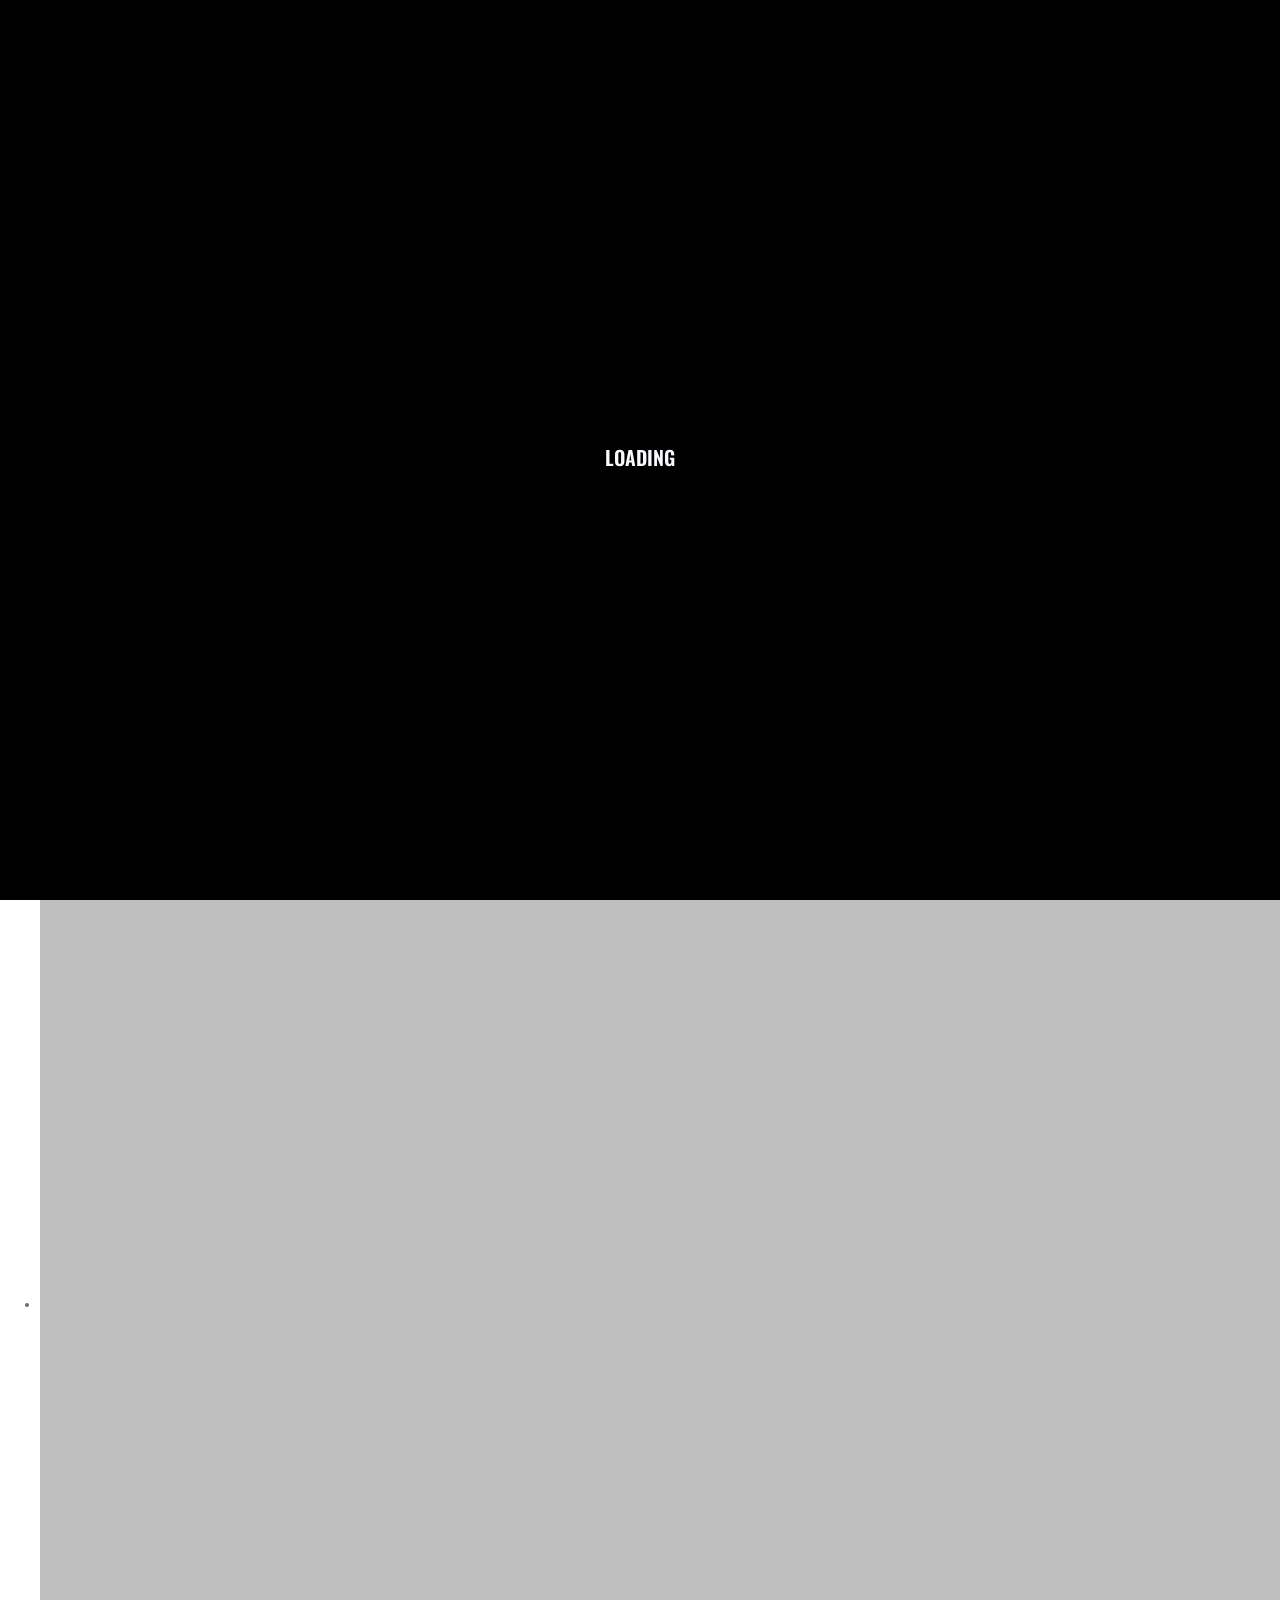
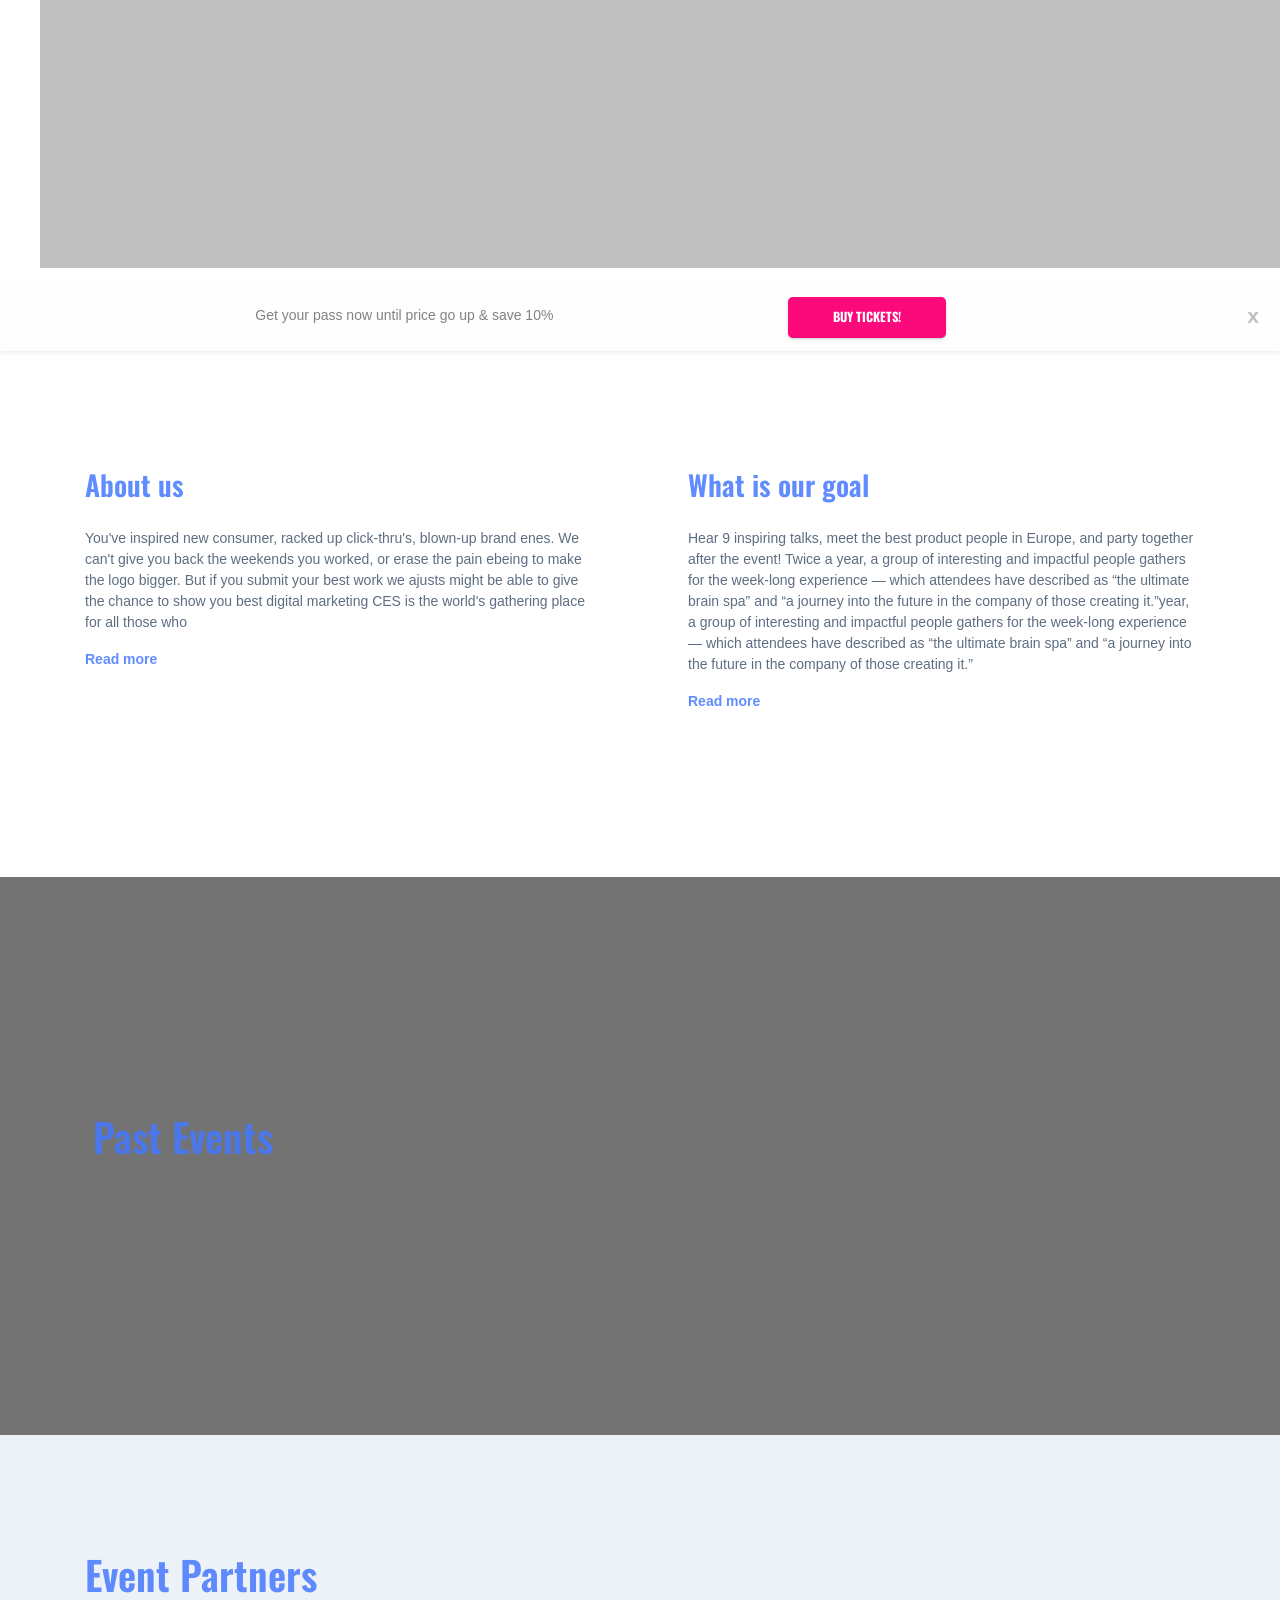
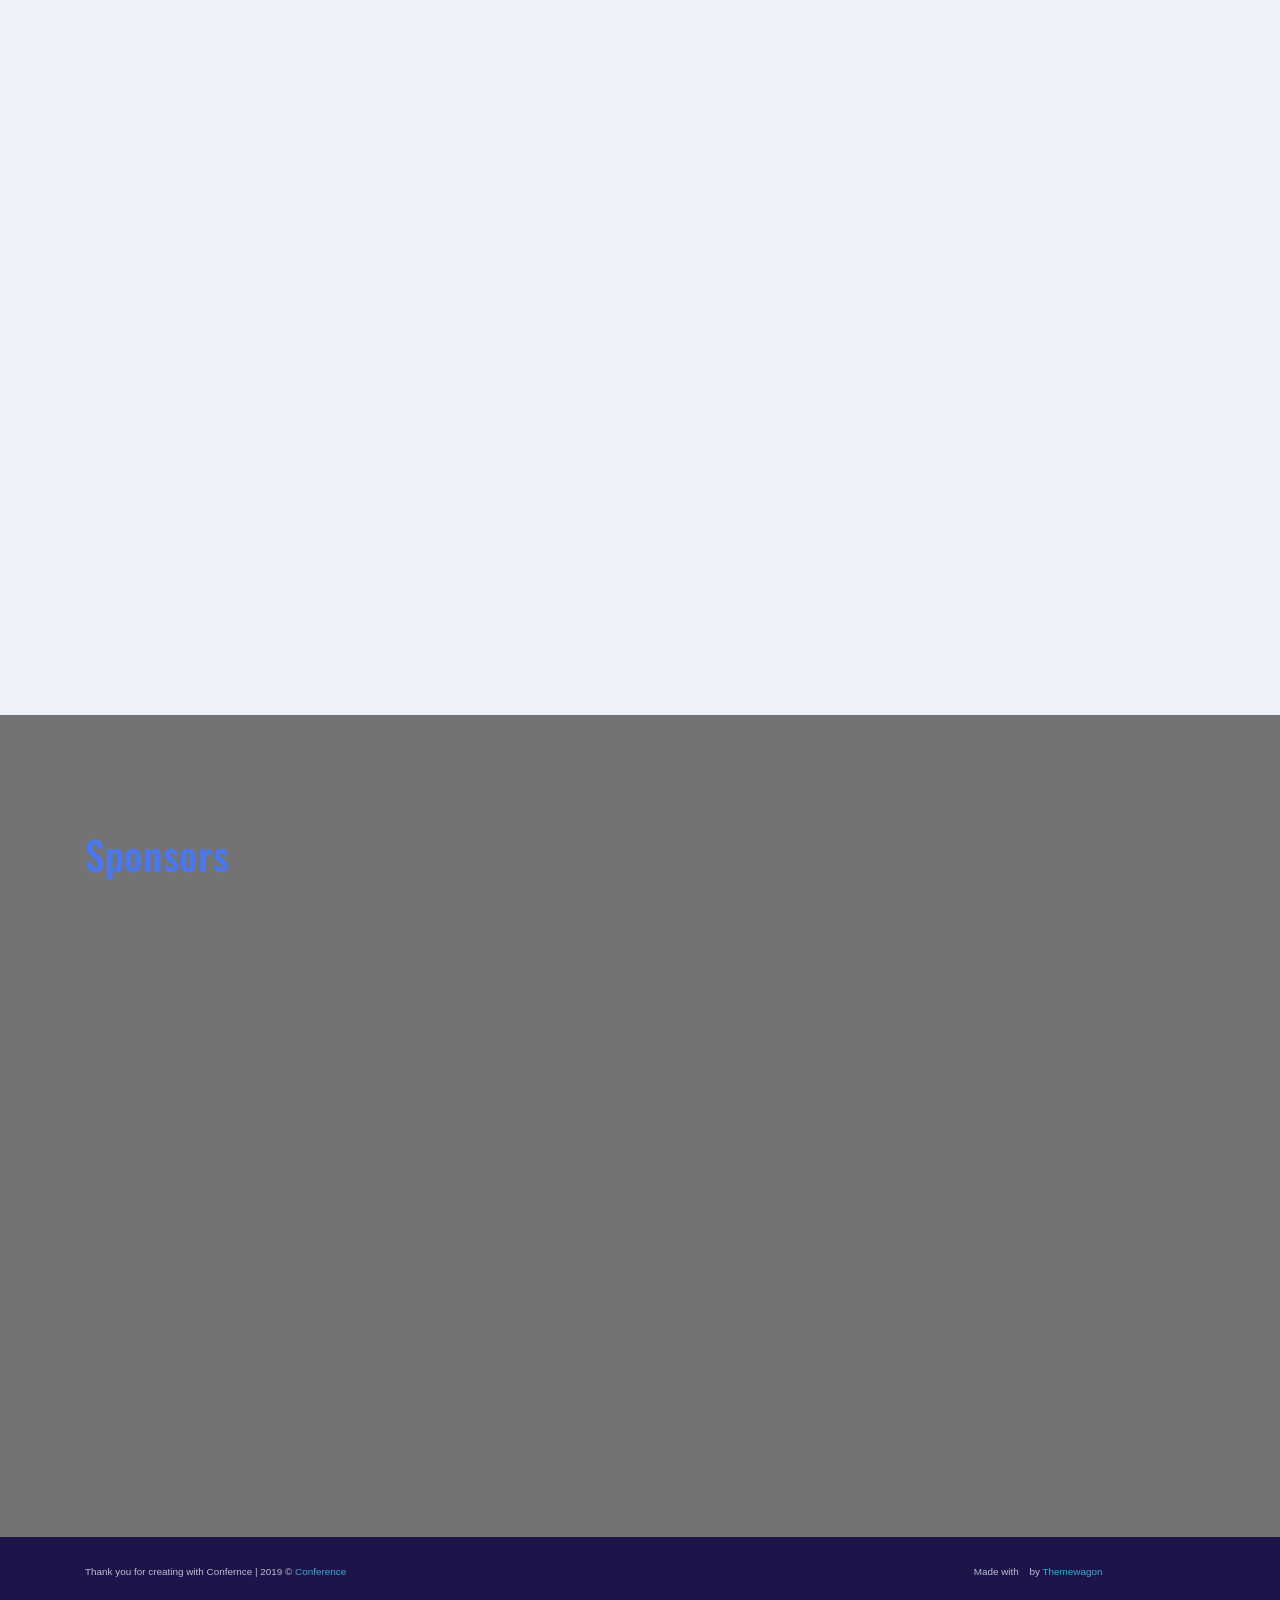
==== commit 10b269a6: "Update header sticky and links in sitepages" ====
--- a/index.html
+++ b/index.html
@@ -58,24 +58,20 @@
       </div>
       <!-- ============================================-->
       <!-- End of Preloader ===========================--><a class="bottom-to-top rounded-soft" href="#top" data-fancyscroll><span class="fas fa-angle-up lg" data-fa-transform="down-2"></span></a>
-      <nav class="navbar navbar-expand-lg navbar-dark bg-dark p-0" id="top">
-        <div class="container"><a class="navbar-brand ml-3 ml-md-0" href="./pages/index.html"><img src="./pages/assets/img/logos/banner-logo.svg" alt="logo" style="margin-bottom: 9px;" /></a>
+      <nav class="navbar navbar-expand-xl navbar-dark bg-dark p-0 sticky-top" id="top">
+        <div class="container"><a class="navbar-brand ml-3 ml-md-0" href="./index.html"><img src="./pages/assets/img/logos/banner-logo.svg" alt="logo" style="margin-bottom: 9px;" /></a>
           <button class="navbar-toggler mr-3" type="button" data-toggle="collapse" data-target="#navbarContent" aria-controls="navbarContent" aria-expanded="false" aria-label="Toggle navigation"><span class="navbar-toggler-icon"></span></button>
           <div class="collapse navbar-collapse ml-2 ml-md-0" id="navbarContent">
             <ul class="navbar-nav text-uppercase font-weight-semi-bold ml-auto" id="navbar-spy">
-              <li class="nav-item dropdown dropdown-menu-on-hover"><a class="nav-link dropdown-toggle" id="navbarDropdown1" href="#" role="button" data-toggle="dropdown" aria-haspopup="true" aria-expanded="false"><span class="nav-link-text"> Home</span></a>
-                <div class="dropdown-menu" aria-labelledby="navbarDropdown1"><a class="dropdown-item" href="./pages/index.html">Home static</a><a class="dropdown-item" href="./pages/index-rtl.html">Home RTL</a><a class="dropdown-item" href="./pages/index--home-classic.html">Home classic</a><a class="dropdown-item" href="./pages/index--header-slider.html">Home slider</a><a class="dropdown-item" href="./pages/index--header-slider-classic.html">Home slider classic</a><a class="dropdown-item" href="./pages/index--youtube.html">Youtube Background</a><a class="dropdown-item" href="./pages/index--youtube-classic.html">Youtube classic</a><a class="dropdown-item" href="./pages/index--selfhosted.html">self hosted vedio </a><a class="dropdown-item" href="./pages/index--selfhosted-classic.html">self hosted classic </a></div>
-              </li>
-              <li class="nav-item"><a class="nav-link" href="#schedule" data-fancyscroll="data-fancyscroll"><span class="nav-link-text">  Schedule</span></a></li>
-              <li class="nav-item"><a class="nav-link" href="./pages/pastevents.html"><span class="nav-link-text"> Event</span></a></li>
-              <li class="nav-item"><a class="nav-link" href="#contact" data-fancyscroll="data-fancyscroll"> <span class="nav-link-text"> contact</span></a></li>
+              <li class="nav-item"><a class="nav-link" href="./index.html" data-fancyscroll="data-fancyscroll"><span class="nav-link-text">Home</span></a></li>
+              <li class="nav-item"><a class="nav-link" href="./SitePages/About.html" data-fancyscroll="data-fancyscroll"><span class="nav-link-text">About</span></a></li>
+              <li class="nav-item"><a class="nav-link" href="./SitePages/Programs.html" data-fancyscroll="data-fancyscroll"><span class="nav-link-text">Programs</span></a></li>
+              <li class="nav-item"><a class="nav-link" href="./SitePages/Rentals.html" data-fancyscroll="data-fancyscroll"><span class="nav-link-text">Rentals</span></a></li>
+              <li class="nav-item"><a class="nav-link" href="./SitePages/Registration.html" data-fancyscroll="data-fancyscroll"><span class="nav-link-text">Registration</span></a></li>
+              <li class="nav-item"><a class="nav-link" href="./SitePages/Gallery.html" data-fancyscroll="data-fancyscroll"><span class="nav-link-text">Gallery</span></a></li>
+              <li class="nav-item"><a class="nav-link" href="./SitePages/Schedule.html" data-fancyscroll="data-fancyscroll"> <span class="nav-link-text">Schedule</span></a></li>
+              <li class="nav-item"><a class="nav-link" href="./SitePages/ContactUs.html" data-fancyscroll="data-fancyscroll"> <span class="nav-link-text">Contact</span></a></li>
             </ul>
-            <ul class="navbar-nav text-uppercase font-weight-semi-bold">
-              <li class="nav-item dropdown dropdown-menu-on-hover"><a class="nav-link dropdown-toggle" id="navbarDropdown2" href="#" role="button" data-toggle="dropdown" aria-haspopup="true" aria-expanded="false"><span class="nav-link-text"> Elements</span></a>
-                <div class="dropdown-menu dropdown-menu-right rounded-soft" aria-labelledby="navbarDropdown2"><a class="dropdown-item" href="./pages/components/typography.html">Typography</a><a class="dropdown-item" href="./pages/components/color.html">Colors</a><a class="dropdown-item" href="./pages/components/buttons.html">Button</a><a class="dropdown-item" href="./pages/components/icons.html">Icons</a><a class="dropdown-item" href="./pages/components/flexslider.html">Flexslider</a><a class="dropdown-item" href="./pages/components/layout.html">Layout Helper</a><a class="dropdown-item" href="./pages/components/googlemap.html">Google Map</a><a class="dropdown-item" href="./pages/components/php-ajax-form.html">Php AJAX Form</a><a class="dropdown-item" href="./pages/components/documentation.html">Documentation</a></div>
-              </li>
-            </ul>
-            <button class="text-base ml-lg-4 mt-3 mt-lg-0 btn btn-outline-light mb-4 mb-lg-0" type="button" data-toggle="modal" data-target=".bd-example-modal-lg">Register Now</button>
           </div>
         </div>
       </nav>
@@ -396,37 +392,7 @@
       
 
       <!-- <section> begin ============================-->
-      <section style=" background-color: #302758;">
-
-        <div class="container">
-          <h3 class="text-white mb-4">FAQ</h3>
-          <div class="row">
-            <div class="col-md-8 px-0">
-              <div class="ui accordion ml-2">
-                <div class="title active text-400 font-weight-bold"><i class="dropdown icon"></i> How do I get to and form conference?</div>
-                <div class="content active ml-4 text-200 mt-0">
-                  <p class="transition visible" style="display: block !important;">
-                    The Enercare Centre is easily accessible by taxi, bus, or streetcar. Limited paid parking is available at the Enercare Centre. Days rates in the underground lot are typically $19.00 per vehicle. Surface lots are typically $16 per vehicle
-                    For persons with disabilities or mobility issues, we recommend using the underground parking available (Lot 850) in the first instance as it’s a much shorter distance to the event floor and it is served by elevators. More info is available here<a href=" #!"> https://www.example.com</a>
-                  </p>
-                </div>
-                <div class="title text-400 font-weight-bold"><i class="dropdown icon"></i> How can I get to the conference?</div>
-                <div class="content ml-4 text-200 mt-0">
-                  <p>Enercare Centre is served by public trains, buses and streetcars. All trains and buses are accessible – many streetcars are as well, and the TTC is in the process of upgrading streetcars city-wide. You can find more information on accessibility within TTC’s services here. All public transport information can be found here, or take a look at our Collision transport blog.</p>
-                </div>
-                <div class="title text-400 font-weight-bold"><i class="dropdown icon"></i> Is there accessible parking available?</div>
-                <div class="content ml-4 text-200 mt-0">
-                  <p>We can facilitate accessible parking where required. Please fill in this form in advance so we can best assist. A member of the community support team will contact you shortly after.</p>
-                </div>
-                <div class="title text-400 font-weight-bold"><i class="dropdown icon"></i> Is there accessible accommodation nearby?</div>
-                <div class="content ml-4 text-200 mt-0">
-                  <p>There are several hotels close to the venue which can facilitate attendees with disabilities or special needs. Hotel <a href="#!">X Toronto</a> is less than 300 metres from the conference centre and offers accessible rooms. For alternative accessible accommodation nearby please see <a href="#!">here</a>.</p>
-                </div>
-              </div>
-            </div>
-          </div>
-        </div>
-      </section>
+      
     </main>
     <!-- ===============================================-->
     <!--    End of Main Content-->
